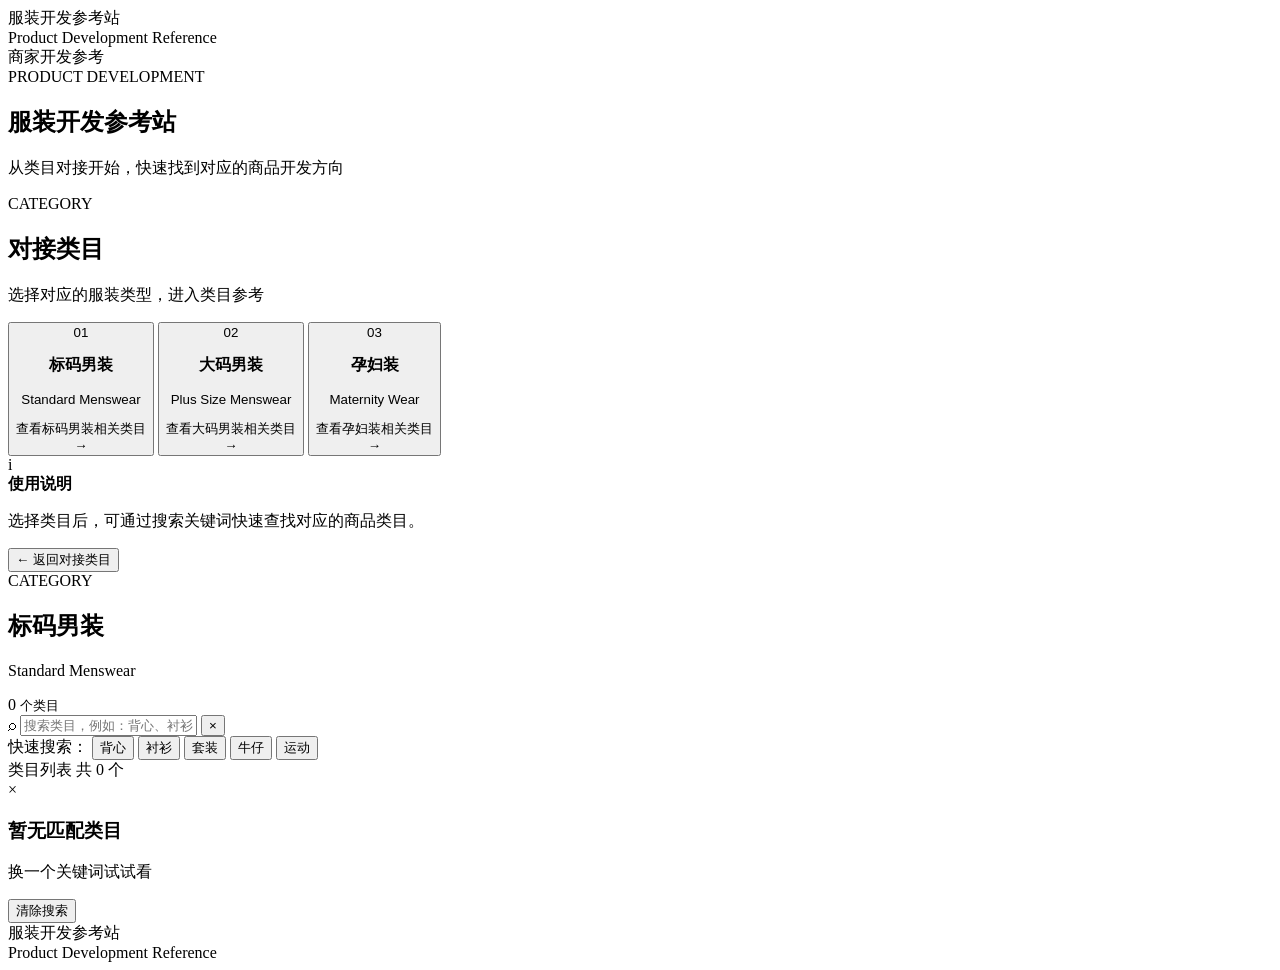
==== index.html @ b2571df2 "Update index.html" ====
<!DOCTYPE html>
<html lang="zh-CN">

<head>
    <meta charset="UTF-8">
    <meta name="viewport" content="width=device-width, initial-scale=1.0">

    <title>服装开发参考站</title>

    <meta name="description" content="服装开发参考站，为商家提供类目对接及商品开发参考。">

    <link rel="stylesheet" href="style.css">
</head>

<body>

    <!-- =========================
         页面整体
    ========================== -->

    <div class="page">

        <!-- 顶部导航 -->
        <header class="header">

            <div class="header-inner">

                <div class="brand" onclick="goHome()">
                    <div class="brand-title">
                        服装开发参考站
                    </div>

                    <div class="brand-subtitle">
                        Product Development Reference
                    </div>
                </div>

                <div class="header-right">
                    <span>商家开发参考</span>
                </div>

            </div>

        </header>


        <!-- =========================
             首页
        ========================== -->

        <main id="homeView" class="view">

            <!-- Hero -->
            <section class="hero">

                <div class="hero-content">

                    <div class="hero-tag">
                        PRODUCT DEVELOPMENT
                    </div>

                    <h1>
                        服装开发参考站
                    </h1>

                    <p>
                        从类目对接开始，快速找到对应的商品开发方向
                    </p>

                </div>

            </section>


            <!-- 对接类目 -->
            <section class="category-section">

                <div class="section-header">

                    <div>
                        <div class="section-eyebrow">
                            CATEGORY
                        </div>

                        <h2>
                            对接类目
                        </h2>
                    </div>

                    <p>
                        选择对应的服装类型，进入类目参考
                    </p>

                </div>


                <div class="category-grid">

                    <!-- 标码男装 -->
                    <button
                        class="category-card"
                        onclick="openCategory('standard')"
                    >

                        <div class="card-number">
                            01
                        </div>

                        <div class="card-content">

                            <h3>
                                标码男装
                            </h3>

                            <p>
                                Standard Menswear
                            </p>

                            <span class="card-description">
                                查看标码男装相关类目
                            </span>

                        </div>

                        <div class="card-arrow">
                            →
                        </div>

                    </button>


                    <!-- 大码男装 -->
                    <button
                        class="category-card"
                        onclick="openCategory('plus')"
                    >

                        <div class="card-number">
                            02
                        </div>

                        <div class="card-content">

                            <h3>
                                大码男装
                            </h3>

                            <p>
                                Plus Size Menswear
                            </p>

                            <span class="card-description">
                                查看大码男装相关类目
                            </span>

                        </div>

                        <div class="card-arrow">
                            →
                        </div>

                    </button>


                    <!-- 孕妇装 -->
                    <button
                        class="category-card"
                        onclick="openCategory('maternity')"
                    >

                        <div class="card-number">
                            03
                        </div>

                        <div class="card-content">

                            <h3>
                                孕妇装
                            </h3>

                            <p>
                                Maternity Wear
                            </p>

                            <span class="card-description">
                                查看孕妇装相关类目
                            </span>

                        </div>

                        <div class="card-arrow">
                            →
                        </div>

                    </button>

                </div>

            </section>


            <!-- 使用说明 -->
            <section class="notice-section">

                <div class="notice">

                    <div class="notice-icon">
                        i
                    </div>

                    <div>

                        <strong>
                            使用说明
                        </strong>

                        <p>
                            选择类目后，可通过搜索关键词快速查找对应的商品类目。
                        </p>

                    </div>

                </div>

            </section>

        </main>



        <!-- =========================
             类目详情页
        ========================== -->

        <main id="categoryView" class="view category-view hidden">

            <!-- 返回 -->
            <div class="back-row">

                <button
                    class="back-button"
                    onclick="goHome()"
                >
                    <span>←</span>
                    返回对接类目
                </button>

            </div>


            <!-- 类目标题 -->
            <section class="category-hero">

                <div class="category-hero-left">

                    <div
                        id="categoryEyebrow"
                        class="section-eyebrow"
                    >
                        CATEGORY
                    </div>

                    <h1 id="categoryTitle">
                        标码男装
                    </h1>

                    <p id="categorySubtitle">
                        Standard Menswear
                    </p>

                </div>

                <div class="category-count">

                    <span id="categoryCount">
                        0
                    </span>

                    <small>
                        个类目
                    </small>

                </div>

            </section>


            <!-- 搜索区域 -->
            <section class="search-section">

                <div class="search-box">

                    <span class="search-icon">
                        ⌕
                    </span>

                    <input
                        id="categorySearch"
                        type="text"
                        autocomplete="off"
                        placeholder="搜索类目，例如：背心、衬衫、牛仔、套装..."
                        oninput="searchCategories()"
                    >

                    <button
                        id="clearSearch"
                        class="clear-search hidden"
                        onclick="clearSearch()"
                        aria-label="清空搜索"
                    >
                        ×
                    </button>

                </div>


                <!-- 热门搜索 -->
                <div class="quick-search">

                    <span>
                        快速搜索：
                    </span>

                    <button onclick="quickSearch('背心')">
                        背心
                    </button>

                    <button onclick="quickSearch('衬衫')">
                        衬衫
                    </button>

                    <button onclick="quickSearch('套装')">
                        套装
                    </button>

                    <button onclick="quickSearch('牛仔')">
                        牛仔
                    </button>

                    <button onclick="quickSearch('运动')">
                        运动
                    </button>

                </div>

            </section>


            <!-- 搜索结果 -->
            <section class="results-section">

                <div class="results-header">

                    <div>
                        <span class="results-label">
                            类目列表
                        </span>

                        <span
                            id="resultText"
                            class="result-text"
                        >
                            共 0 个
                        </span>
                    </div>

                </div>


                <div
                    id="categoryList"
                    class="category-list"
                >
                </div>


                <!-- 无结果 -->
                <div
                    id="emptyState"
                    class="empty-state hidden"
                >

                    <div class="empty-icon">
                        ×
                    </div>

                    <h3>
                        暂无匹配类目
                    </h3>

                    <p>
                        换一个关键词试试看
                    </p>

                    <button onclick="clearSearch()">
                        清除搜索
                    </button>

                </div>

            </section>

        </main>


        <!-- Footer -->
        <footer class="footer">

            <div>
                服装开发参考站
            </div>

            <div>
                Product Development Reference
            </div>

        </footer>

    </div>


    <script src="script.js"></script>

</body>

</html>
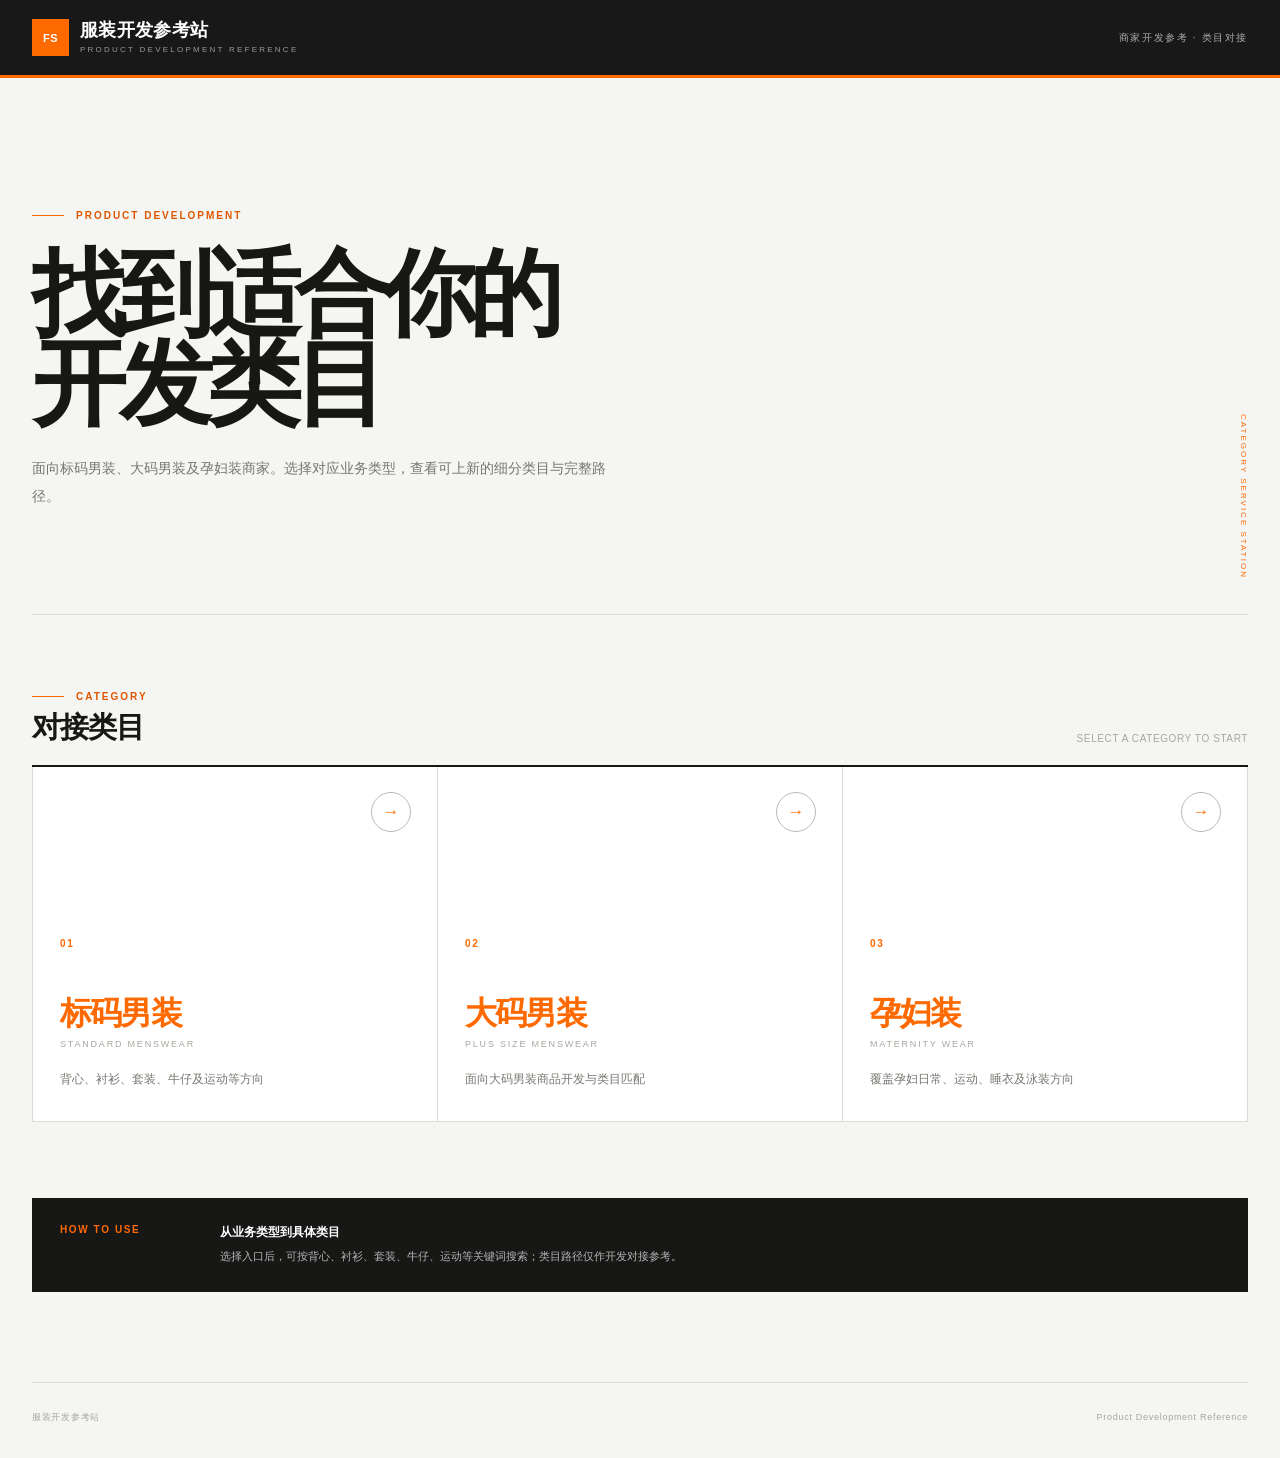
==== commit cd1d62f4: "Add files via upload" ====
--- a/index.html
+++ b/index.html
@@ -5,7 +5,7 @@
     <meta charset="UTF-8">
     <meta name="viewport" content="width=device-width, initial-scale=1.0">
 
-    <title>服装开发参考站</title>
+    <title>服装开发参考站｜类目对接</title>
 
     <meta name="description" content="服装开发参考站，为商家提供类目对接及商品开发参考。">
 
@@ -26,6 +26,8 @@
             <div class="header-inner">
 
                 <div class="brand" onclick="goHome()">
+                    <div class="brand-mark">FS</div>
+                    <div class="brand-copy">
                     <div class="brand-title">
                         服装开发参考站
                     </div>
@@ -33,10 +35,11 @@
                     <div class="brand-subtitle">
                         Product Development Reference
                     </div>
+                    </div>
                 </div>
 
                 <div class="header-right">
-                    <span>商家开发参考</span>
+                    <span>商家开发参考 · 类目对接</span>
                 </div>
 
             </div>
@@ -60,11 +63,11 @@
                     </div>
 
                     <h1>
-                        服装开发参考站
+                        找到适合你的<br>开发类目
                     </h1>
 
                     <p>
-                        从类目对接开始，快速找到对应的商品开发方向
+                        面向标码男装、大码男装及孕妇装商家。选择对应业务类型，查看可上新的细分类目与完整路径。
                     </p>
 
                 </div>
@@ -88,7 +91,7 @@
                     </div>
 
                     <p>
-                        选择对应的服装类型，进入类目参考
+                        SELECT A CATEGORY TO START
                     </p>
 
                 </div>
@@ -117,7 +120,7 @@
                             </p>
 
                             <span class="card-description">
-                                查看标码男装相关类目
+                                背心、衬衫、套装、牛仔及运动等方向
                             </span>
 
                         </div>
@@ -150,7 +153,7 @@
                             </p>
 
                             <span class="card-description">
-                                查看大码男装相关类目
+                                面向大码男装商品开发与类目匹配
                             </span>
 
                         </div>
@@ -183,7 +186,7 @@
                             </p>
 
                             <span class="card-description">
-                                查看孕妇装相关类目
+                                覆盖孕妇日常、运动、睡衣及泳装方向
                             </span>
 
                         </div>
@@ -204,18 +207,16 @@
 
                 <div class="notice">
 
-                    <div class="notice-icon">
-                        i
-                    </div>
+                    <div class="notice-index">HOW TO USE</div>
 
                     <div>
 
                         <strong>
-                            使用说明
+                            从业务类型到具体类目
                         </strong>
 
                         <p>
-                            选择类目后，可通过搜索关键词快速查找对应的商品类目。
+                            选择入口后，可按背心、衬衫、套装、牛仔、运动等关键词搜索；类目路径仅作开发对接参考。
                         </p>
 
                     </div>
--- a/style.css
+++ b/style.css
@@ -0,0 +1,1123 @@
+/* =========================================================
+   服装开发参考站
+   EDITORIAL / FASHION DEVELOPMENT STYLE
+   ========================================================= */
+
+:root {
+    --bg: #f5f5f3;
+    --surface: #ffffff;
+    --white: #ffffff;
+    --black: #171716;
+    --text: #292927;
+    --gray: #777670;
+    --light: #a7a69f;
+    --line: #dcdad3;
+    --line-dark: #bbb9b1;
+    --soft: #e8e6df;
+    --accent: #ff6a00;
+    --accent-dark: #df5600;
+
+    --max-width: 1240px;
+    --side: 64px;
+    --ease: cubic-bezier(.2,.75,.2,1);
+}
+
+/* =========================================================
+   RESET
+   ========================================================= */
+
+* {
+    box-sizing: border-box;
+}
+
+html {
+    margin: 0;
+    padding: 0;
+    scroll-behavior: smooth;
+}
+
+body {
+    margin: 0;
+    padding: 0;
+    background: var(--bg);
+    color: var(--text);
+
+    font-family:
+        -apple-system,
+        BlinkMacSystemFont,
+        "Helvetica Neue",
+        "PingFang SC",
+        "Microsoft YaHei",
+        Arial,
+        sans-serif;
+
+    -webkit-font-smoothing: antialiased;
+    text-rendering: optimizeLegibility;
+}
+
+button,
+input {
+    font: inherit;
+}
+
+button {
+    cursor: pointer;
+}
+
+input {
+    outline: none;
+}
+
+.hidden {
+    display: none !important;
+}
+
+/* =========================================================
+   PAGE
+   ========================================================= */
+
+.page {
+    min-height: 100vh;
+    display: flex;
+    flex-direction: column;
+}
+
+.view {
+    flex: 1;
+}
+
+/* =========================================================
+   HEADER
+   ========================================================= */
+
+.header {
+    position: sticky;
+    top: 0;
+    z-index: 100;
+
+    height: 78px;
+
+    background: #181818;
+    border-bottom: 3px solid var(--accent);
+
+    backdrop-filter: blur(18px);
+    -webkit-backdrop-filter: blur(18px);
+}
+
+.header-inner {
+    width: min(var(--max-width), calc(100% - var(--side)));
+    height: 100%;
+
+    margin: 0 auto;
+
+    display: flex;
+    align-items: center;
+    justify-content: space-between;
+}
+
+.brand {
+    display: flex;
+    align-items: center;
+    gap: 11px;
+    cursor: pointer;
+    user-select: none;
+}
+
+.brand-mark {
+    display: grid;
+    place-items: center;
+    width: 37px;
+    height: 37px;
+    background: var(--accent);
+    color: #fff;
+    font-size: 11px;
+    font-weight: 800;
+    letter-spacing: .04em;
+}
+
+.brand-title {
+    font-size: 18px;
+    font-weight: 700;
+    letter-spacing: .02em;
+    line-height: 1;
+    color: #fff;
+}
+
+.brand-subtitle {
+    margin-top: 7px;
+
+    color: #999;
+
+    font-size: 8px;
+    letter-spacing: .28em;
+    line-height: 1;
+
+    text-transform: uppercase;
+}
+
+.header-right {
+    color: #aaa;
+
+    font-size: 10px;
+    letter-spacing: .16em;
+
+    text-transform: uppercase;
+}
+
+/* =========================================================
+   GLOBAL CONTAINER
+   ========================================================= */
+
+.hero,
+.category-section,
+.notice-section,
+.category-view,
+.footer {
+    width: min(var(--max-width), calc(100% - var(--side)));
+    margin-left: auto;
+    margin-right: auto;
+}
+
+/* =========================================================
+   HOME HERO
+   ========================================================= */
+
+.hero {
+    position: relative;
+
+    padding-top: 132px;
+    padding-bottom: 104px;
+    border-bottom: 1px solid var(--line);
+}
+
+.hero::after {
+    content: "CATEGORY SERVICE STATION";
+
+    position: absolute;
+    right: 0;
+    bottom: 35px;
+
+    color: var(--accent);
+
+    font-size: 8px;
+    letter-spacing: .25em;
+
+    writing-mode: vertical-rl;
+}
+
+.hero-content {
+    max-width: 930px;
+}
+
+.hero-tag,
+.section-eyebrow {
+    display: flex;
+    align-items: center;
+    gap: 12px;
+
+    color: var(--accent-dark);
+
+    font-size: 10px;
+    font-weight: 700;
+    letter-spacing: .2em;
+
+    text-transform: uppercase;
+}
+
+.hero-tag::before,
+.section-eyebrow::before {
+    content: "";
+
+    width: 32px;
+    height: 1px;
+
+    background: var(--accent);
+}
+
+.hero h1 {
+    max-width: 900px;
+
+    margin: 28px 0 26px;
+
+    color: var(--black);
+
+    font-size: clamp(54px, 7.5vw, 94px);
+    font-weight: 750;
+    line-height: .96;
+    letter-spacing: -.07em;
+}
+
+.hero p {
+    max-width: 590px;
+
+    margin: 0;
+
+    color: var(--gray);
+
+    font-size: 14px;
+    line-height: 1.95;
+}
+
+/* =========================================================
+   CATEGORY SECTION
+   ========================================================= */
+
+.category-section {
+    padding-top: 76px;
+    padding-bottom: 76px;
+}
+
+.section-header {
+    display: flex;
+    align-items: flex-end;
+    justify-content: space-between;
+
+    margin-bottom: 0;
+    padding-bottom: 21px;
+
+    border-bottom: 2px solid var(--black);
+}
+
+.section-header h2 {
+    margin: 10px 0 0;
+
+    color: var(--black);
+
+    font-size: 29px;
+    font-weight: 650;
+    line-height: 1.1;
+    letter-spacing: -.04em;
+}
+
+.section-header > p {
+    margin: 0;
+
+    color: var(--light);
+
+    font-size: 10px;
+    letter-spacing: .06em;
+}
+
+/* =========================================================
+   CATEGORY GRID
+   ========================================================= */
+
+.category-grid {
+    display: grid;
+    grid-template-columns: repeat(3, 1fr);
+
+    border-left: 1px solid var(--line);
+}
+
+.category-card {
+    position: relative;
+
+    min-height: 355px;
+    width: 100%;
+
+    padding: 27px;
+
+    border: 0;
+    border-right: 1px solid var(--line);
+    border-bottom: 1px solid var(--line);
+
+    border-radius: 0;
+
+    background: var(--surface);
+    color: var(--black);
+
+    text-align: left;
+
+    overflow: hidden;
+
+    transition:
+        background .45s var(--ease),
+        transform .45s var(--ease);
+}
+
+.category-card::after {
+    content: "";
+
+    position: absolute;
+
+    left: 0;
+    bottom: 0;
+
+    width: 0;
+    height: 3px;
+
+    background: var(--accent);
+
+    transition: width .5s var(--ease);
+}
+
+.category-card:hover {
+    background: #fff8f3;
+}
+
+.category-card:hover::after {
+    width: 100%;
+}
+
+.category-card:focus-visible {
+    outline: 2px solid var(--black);
+    outline-offset: -4px;
+}
+
+.card-number {
+    color: var(--accent);
+    font-weight: 800;
+
+    font-size: 10px;
+    letter-spacing: .18em;
+}
+
+.card-content {
+    position: absolute;
+
+    left: 27px;
+    right: 27px;
+    bottom: 31px;
+}
+
+.card-content h3 {
+    margin: 0 0 8px;
+
+    color: var(--accent);
+
+    font-size: 32px;
+    font-weight: 650;
+    line-height: 1.05;
+    letter-spacing: -.055em;
+
+    transition:
+        transform .45s var(--ease);
+}
+
+.category-card:hover .card-content h3 {
+    transform: translateX(6px);
+}
+
+.card-content p {
+    margin: 0 0 20px;
+
+    color: var(--light);
+
+    font-size: 9px;
+    letter-spacing: .2em;
+
+    text-transform: uppercase;
+}
+
+.card-description {
+    max-width: 230px;
+
+    color: var(--gray);
+
+    font-size: 12px;
+    line-height: 1.75;
+}
+
+.card-arrow {
+    position: absolute;
+
+    top: 25px;
+    right: 26px;
+
+    width: 40px;
+    height: 40px;
+
+    display: flex;
+    align-items: center;
+    justify-content: center;
+
+    border: 1px solid var(--line-dark);
+    border-radius: 50%;
+
+    background: transparent;
+    color: var(--accent);
+
+    font-size: 17px;
+
+    transition:
+        background .35s var(--ease),
+        color .35s var(--ease),
+        transform .35s var(--ease);
+}
+
+.category-card:hover .card-arrow {
+    background: var(--accent);
+    color: var(--white);
+
+    transform: translate(3px, -3px);
+}
+
+/* =========================================================
+   NOTICE
+   ========================================================= */
+
+.notice-section {
+    padding-bottom: 90px;
+}
+
+.notice {
+    display: flex;
+    align-items: flex-start;
+    gap: 20px;
+
+    padding: 25px 27px;
+
+    border: 1px solid var(--black);
+
+    background: var(--black);
+}
+
+.notice-index {
+    flex: 0 0 140px;
+    color: var(--accent);
+    font-size: 10px;
+    font-weight: 800;
+    letter-spacing: .16em;
+}
+
+.notice strong {
+    display: block;
+
+    margin-bottom: 6px;
+
+    color: var(--white);
+
+    font-size: 12px;
+    font-weight: 650;
+}
+
+.notice p {
+    margin: 0;
+
+    color: #b5b5b5;
+
+    font-size: 11px;
+    line-height: 1.7;
+}
+
+/* =========================================================
+   CATEGORY PAGE
+   ========================================================= */
+
+.category-view {
+    padding-top: 34px;
+    padding-bottom: 105px;
+}
+
+.back-row {
+    margin-bottom: 60px;
+}
+
+.back-button {
+    padding: 0;
+
+    border: 0;
+
+    background: transparent;
+    color: var(--gray);
+
+    font-size: 11px;
+    letter-spacing: .04em;
+
+    transition: color .25s ease;
+}
+
+.back-button:hover {
+    color: var(--black);
+}
+
+.back-button span {
+    margin-right: 8px;
+    font-size: 15px;
+}
+
+/* =========================================================
+   CATEGORY HERO
+   ========================================================= */
+
+.category-hero {
+    display: flex;
+    align-items: flex-end;
+    justify-content: space-between;
+
+    padding-bottom: 35px;
+
+    border-bottom: 1px solid var(--black);
+}
+
+.category-hero h1 {
+    margin: 16px 0 8px;
+
+    color: var(--black);
+
+    font-size: clamp(45px, 6vw, 73px);
+    font-weight: 700;
+    line-height: .96;
+    letter-spacing: -.065em;
+}
+
+.category-hero-left > p {
+    margin: 0;
+
+    color: var(--gray);
+
+    font-size: 12px;
+}
+
+.category-count {
+    display: flex;
+    align-items: baseline;
+    gap: 8px;
+
+    padding-bottom: 3px;
+}
+
+.category-count span {
+    color: var(--black);
+
+    font-size: 47px;
+    font-weight: 600;
+    line-height: 1;
+    letter-spacing: -.06em;
+}
+
+.category-count small {
+    color: var(--light);
+
+    font-size: 10px;
+    letter-spacing: .08em;
+}
+
+/* =========================================================
+   SEARCH
+   ========================================================= */
+
+.search-section {
+    padding-top: 38px;
+    padding-bottom: 42px;
+}
+
+.search-box {
+    position: relative;
+
+    width: 100%;
+    height: 62px;
+}
+
+.search-icon {
+    position: absolute;
+
+    left: 20px;
+    top: 50%;
+
+    transform: translateY(-50%);
+
+    color: var(--gray);
+
+    font-size: 19px;
+
+    pointer-events: none;
+}
+
+.search-box input {
+    width: 100%;
+    height: 100%;
+
+    padding: 0 60px 0 50px;
+
+    border: 1px solid var(--line-dark);
+    border-radius: 0;
+
+    background: var(--surface);
+    color: var(--black);
+
+    font-size: 13px;
+
+    transition:
+        background .25s ease,
+        border-color .25s ease;
+}
+
+.search-box input::placeholder {
+    color: #aaa9a2;
+}
+
+.search-box input:focus {
+    border-color: var(--black);
+    background: var(--white);
+}
+
+.clear-search {
+    position: absolute;
+
+    right: 14px;
+    top: 50%;
+
+    width: 32px;
+    height: 32px;
+
+    padding: 0;
+
+    transform: translateY(-50%);
+
+    border: 0;
+    border-radius: 50%;
+
+    background: var(--soft);
+    color: var(--gray);
+
+    font-size: 17px;
+
+    transition:
+        background .25s ease,
+        color .25s ease;
+}
+
+.clear-search:hover {
+    background: var(--black);
+    color: var(--white);
+}
+
+/* =========================================================
+   QUICK SEARCH
+   ========================================================= */
+
+.quick-search {
+    display: flex;
+    align-items: center;
+    flex-wrap: wrap;
+    gap: 7px;
+
+    margin-top: 15px;
+
+    color: var(--light);
+
+    font-size: 10px;
+}
+
+.quick-search button {
+    padding: 6px 12px;
+
+    border: 1px solid var(--line);
+    border-radius: 0;
+
+    background: transparent;
+    color: var(--gray);
+
+    font-size: 10px;
+
+    transition:
+        background .25s ease,
+        border-color .25s ease,
+        color .25s ease;
+}
+
+.quick-search button:hover {
+    border-color: var(--black);
+    background: var(--black);
+    color: var(--white);
+}
+
+/* =========================================================
+   RESULTS
+   ========================================================= */
+
+.results-section {
+    padding-bottom: 55px;
+}
+
+.results-header {
+    display: flex;
+    align-items: baseline;
+    justify-content: space-between;
+
+    margin-bottom: 0;
+    padding-bottom: 13px;
+
+    border-bottom: 1px solid var(--line);
+}
+
+.results-label {
+    color: var(--black);
+
+    font-size: 11px;
+    font-weight: 650;
+    letter-spacing: .05em;
+}
+
+.result-text {
+    margin-left: 10px;
+
+    color: var(--light);
+
+    font-size: 10px;
+}
+
+/* =========================================================
+   CATEGORY LIST
+   ========================================================= */
+
+.category-list {
+    display: flex;
+    flex-direction: column;
+    gap: 0;
+
+    border-left: 1px solid var(--line);
+}
+
+.category-item {
+    position: relative;
+
+    padding: 21px 23px;
+
+    border: 0;
+    border-right: 1px solid var(--line);
+    border-bottom: 1px solid var(--line);
+
+    background: var(--surface);
+
+    transition:
+        background .3s ease,
+        padding-left .35s var(--ease);
+}
+
+.category-item::before {
+    content: "";
+
+    position: absolute;
+
+    left: 0;
+    top: 0;
+    bottom: 0;
+
+    width: 2px;
+
+    background: var(--black);
+
+    transform: scaleY(0);
+    transform-origin: center;
+
+    transition: transform .35s var(--ease);
+}
+
+.category-item:hover {
+    padding-left: 29px;
+
+    background: var(--white);
+}
+
+.category-item:hover::before {
+    transform: scaleY(1);
+}
+
+.category-name {
+    margin-bottom: 7px;
+
+    color: var(--black);
+
+    font-size: 13px;
+    font-weight: 650;
+}
+
+.category-path {
+    display: flex;
+    align-items: center;
+    flex-wrap: wrap;
+    gap: 5px;
+
+    color: var(--light);
+
+    font-size: 10px;
+    line-height: 1.7;
+}
+
+.path-arrow {
+    color: #c4c2ba;
+    font-size: 12px;
+}
+
+.highlight {
+    padding: 1px 3px;
+
+    border-radius: 1px;
+
+    background: #e5e0d4;
+    color: var(--black);
+}
+
+/* =========================================================
+   EMPTY STATE
+   ========================================================= */
+
+.empty-state {
+    padding: 100px 20px;
+
+    text-align: center;
+
+    border-top: 1px solid var(--line);
+}
+
+.empty-icon {
+    width: 44px;
+    height: 44px;
+
+    margin: 0 auto 18px;
+
+    display: flex;
+    align-items: center;
+    justify-content: center;
+
+    border: 1px solid var(--line-dark);
+    border-radius: 50%;
+
+    background: transparent;
+    color: var(--light);
+
+    font-size: 22px;
+}
+
+.empty-state h3 {
+    margin: 0 0 8px;
+
+    color: var(--black);
+
+    font-size: 15px;
+    font-weight: 650;
+}
+
+.empty-state p {
+    margin: 0 0 20px;
+
+    color: var(--light);
+
+    font-size: 11px;
+}
+
+.empty-state button {
+    padding: 8px 17px;
+
+    border: 1px solid var(--line-dark);
+    border-radius: 0;
+
+    background: transparent;
+    color: var(--gray);
+
+    font-size: 10px;
+
+    transition:
+        background .25s ease,
+        color .25s ease;
+}
+
+.empty-state button:hover {
+    background: var(--black);
+    color: var(--white);
+}
+
+/* =========================================================
+   FOOTER
+   ========================================================= */
+
+.footer {
+    padding: 28px 0 34px;
+
+    display: flex;
+    align-items: center;
+    justify-content: space-between;
+
+    border-top: 1px solid var(--line);
+
+    color: var(--light);
+
+    font-size: 9px;
+    letter-spacing: .08em;
+}
+
+/* =========================================================
+   TABLET
+   ========================================================= */
+
+@media (max-width: 900px) {
+
+    :root {
+        --side: 48px;
+    }
+
+    .category-grid {
+        grid-template-columns: 1fr;
+    }
+
+    .category-card {
+        min-height: 285px;
+    }
+
+    .hero {
+        padding-top: 90px;
+        padding-bottom: 90px;
+    }
+
+    .hero h1 {
+        font-size: clamp(52px, 10vw, 78px);
+    }
+}
+
+/* =========================================================
+   MOBILE
+   ========================================================= */
+
+@media (max-width: 600px) {
+
+    :root {
+        --side: 32px;
+    }
+
+    .header {
+        height: 68px;
+    }
+
+    .header-right {
+        display: none;
+    }
+
+    .hero {
+        padding-top: 70px;
+        padding-bottom: 75px;
+    }
+
+    .hero::after {
+        display: none;
+    }
+
+    .hero h1 {
+        margin-top: 23px;
+
+        font-size: 48px;
+        line-height: 1;
+    }
+
+    .hero p {
+        font-size: 13px;
+        line-height: 1.85;
+    }
+
+    .section-header {
+        display: block;
+    }
+
+    .section-header h2 {
+        font-size: 26px;
+    }
+
+    .section-header > p {
+        margin-top: 12px;
+    }
+
+    .category-card {
+        min-height: 245px;
+    }
+
+    .card-content h3 {
+        font-size: 28px;
+    }
+
+    .category-view {
+        padding-top: 25px;
+        padding-bottom: 70px;
+    }
+
+    .back-row {
+        margin-bottom: 43px;
+    }
+
+    .category-hero {
+        display: block;
+    }
+
+    .category-hero h1 {
+        font-size: 46px;
+    }
+
+    .category-count {
+        margin-top: 25px;
+        padding-bottom: 0;
+    }
+
+    .category-count span {
+        font-size: 36px;
+    }
+
+    .search-section {
+        padding-top: 28px;
+        padding-bottom: 33px;
+    }
+
+    .search-box {
+        height: 55px;
+    }
+
+    .quick-search {
+        gap: 6px;
+    }
+
+    .quick-search button {
+        padding: 6px 10px;
+    }
+
+    .category-item {
+        padding: 18px;
+    }
+
+    .category-item:hover {
+        padding-left: 22px;
+    }
+
+    .footer {
+        display: block;
+
+        line-height: 1.8;
+    }
+
+    .footer div:last-child {
+        margin-top: 5px;
+    }
+}
+
+/* =========================================================
+   SMALL MOBILE
+   ========================================================= */
+
+@media (max-width: 390px) {
+
+    .hero h1 {
+        font-size: 42px;
+    }
+
+    .category-card {
+        min-height: 220px;
+        padding: 23px;
+    }
+
+    .card-content {
+        left: 23px;
+        right: 23px;
+        bottom: 24px;
+    }
+
+    .card-content h3 {
+        font-size: 25px;
+    }
+
+    .card-arrow {
+        top: 21px;
+        right: 21px;
+    }
+
+    .category-hero h1 {
+        font-size: 40px;
+    }
+}
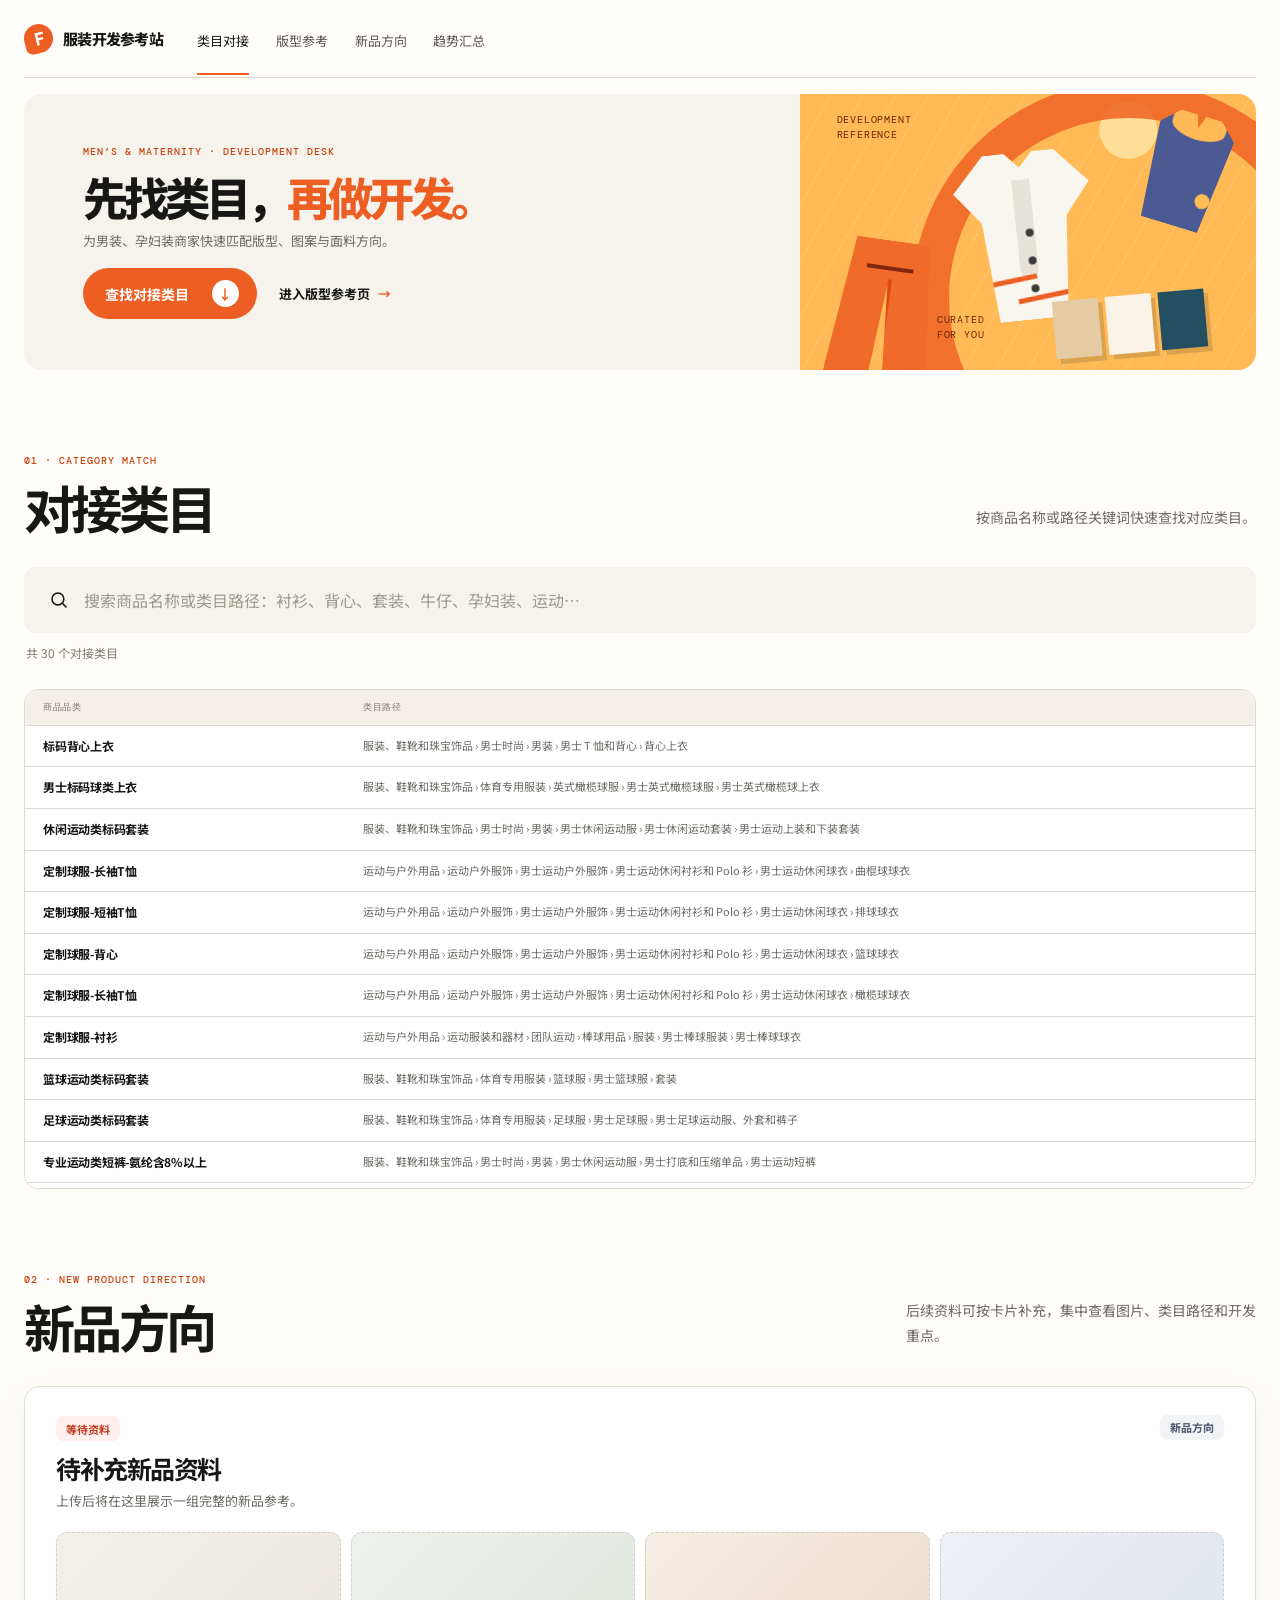
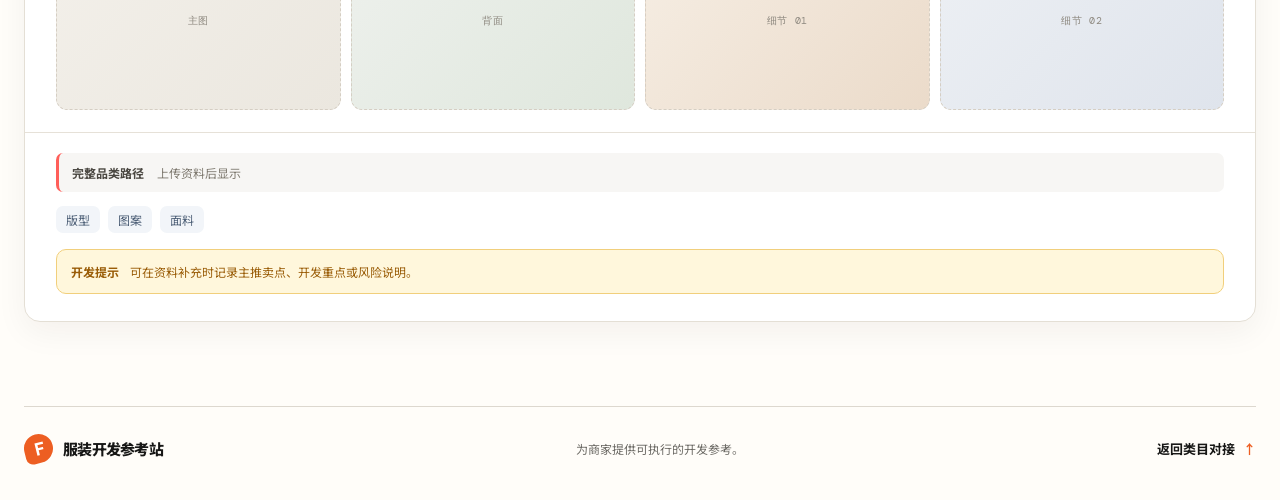
==== commit 4d0b8f6f: "Add files via upload" ====
--- a/index.html
+++ b/index.html
@@ -1,427 +1,141 @@
-<!DOCTYPE html>
+<!doctype html>
 <html lang="zh-CN">
+  <head>
+    <meta charset="UTF-8" />
+    <meta name="viewport" content="width=device-width, initial-scale=1.0" />
+    <meta
+      name="description"
+      content="服装开发参考站：按类目快速获取版型参考、新品方向与趋势汇总。"
+    />
+    <title>服装开发参考站</title>
+    <link rel="preconnect" href="https://fonts.googleapis.com" />
+    <link rel="preconnect" href="https://fonts.gstatic.com" crossorigin />
+    <link
+      href="https://fonts.googleapis.com/css2?family=DM+Mono:wght@400;500&family=Noto+Sans+SC:wght@400;500;600;700;800&display=swap"
+      rel="stylesheet"
+    />
+    <link rel="stylesheet" href="styles.css" />
+  </head>
+  <body>
+    <a class="skip-link" href="#category">跳到类目搜索</a>
+    <header class="site-header">
+      <a class="brand" href="#top" aria-label="服装开发参考站首页">
+        <span class="brand-mark">F</span>
+        <span>服装开发参考站</span>
+      </a>
+      <button class="nav-toggle" type="button" aria-expanded="false" aria-controls="main-nav">
+        <span></span><span></span><span></span>
+        <span class="sr-only">打开菜单</span>
+      </button>
+      <nav class="main-nav" id="main-nav" aria-label="主要导航">
+        <a class="is-active" href="#category">类目对接</a>
+        <a href="references.html">版型参考</a>
+        <a href="#new-direction">新品方向</a>
+        <a href="trends.html">趋势汇总</a>
+      </nav>
+    </header>
 
-<head>
-    <meta charset="UTF-8">
-    <meta name="viewport" content="width=device-width, initial-scale=1.0">
+    <main id="top">
+      <section class="hero" aria-labelledby="hero-title">
+        <div class="hero-copy">
+          <p class="eyebrow">MEN’S & MATERNITY · DEVELOPMENT DESK</p>
+          <h1 id="hero-title">先找类目，<em>再做开发。</em></h1>
+          <p class="hero-text">
+            为男装、孕妇装商家快速匹配版型、图案与面料方向。
+          </p>
+          <div class="hero-actions">
+            <a class="button button-primary" href="#category">查找对接类目 <span>↓</span></a>
+            <a class="text-link" href="references.html">进入版型参考页 <span>→</span></a>
+          </div>
+        </div>
+        <div class="hero-visual" aria-hidden="true">
+          <div class="visual-label visual-label-top">DEVELOPMENT<br />REFERENCE</div>
+          <div class="garment garment-shirt">
+            <i></i><b></b><span></span>
+          </div>
+          <div class="garment garment-vest"><i></i><b></b><span></span></div>
+          <div class="garment garment-pants"><i></i><b></b><span></span></div>
+          <div class="swatch-stack"><span></span><span></span><span></span></div>
+          <div class="visual-label visual-label-bottom">CURATED<br />FOR YOU</div>
+        </div>
+      </section>
 
-    <title>服装开发参考站｜类目对接</title>
+      <section class="category-section section" id="category" aria-labelledby="category-title">
+        <div class="section-heading heading-split">
+          <div>
+            <p class="eyebrow">01 · CATEGORY MATCH</p>
+            <h2 id="category-title">对接类目</h2>
+          </div>
+          <p>按商品名称或路径关键词快速查找对应类目。</p>
+        </div>
 
-    <meta name="description" content="服装开发参考站，为商家提供类目对接及商品开发参考。">
+        <div class="search-shell">
+          <label class="search-box" for="category-search">
+            <svg viewBox="0 0 24 24" aria-hidden="true"><circle cx="10.8" cy="10.8" r="6.5"></circle><path d="m16 16 4.2 4.2"></path></svg>
+            <input id="category-search" type="search" autocomplete="off" placeholder="搜索商品名称或类目路径：衬衫、背心、套装、牛仔、孕妇装、运动…" />
+            <button id="clear-search" type="button" aria-label="清除搜索">×</button>
+          </label>
+          <p class="search-hint" id="search-status" aria-live="polite">共 30 个对接类目</p>
+        </div>
 
-    <link rel="stylesheet" href="style.css">
-</head>
+        <div class="category-table-wrap">
+          <table class="category-table">
+            <thead>
+              <tr><th scope="col">商品品类</th><th scope="col">类目路径</th></tr>
+            </thead>
+            <tbody id="category-list"></tbody>
+          </table>
+          <div class="empty-state" id="empty-state" hidden>
+            <p>没有找到相符类目</p>
+          </div>
+        </div>
+      </section>
 
-<body>
+      <section class="new-direction-section section" id="new-direction" aria-labelledby="new-direction-title">
+        <div class="section-heading heading-split">
+          <div>
+            <p class="eyebrow">02 · NEW PRODUCT DIRECTION</p>
+            <h2 id="new-direction-title">新品方向</h2>
+          </div>
+          <p>后续资料可按卡片补充，集中查看图片、类目路径和开发重点。</p>
+        </div>
 
-    <!-- =========================
-         页面整体
-    ========================== -->
+        <article class="material-placeholder-card" aria-label="新品资料卡片预留位">
+          <div class="material-card-heading">
+            <div>
+              <span class="material-status">等待资料</span>
+              <h3>待补充新品资料</h3>
+              <p>上传后将在这里展示一组完整的新品参考。</p>
+            </div>
+            <span class="material-priority">新品方向</span>
+          </div>
 
-    <div class="page">
+          <div class="material-image-grid" aria-label="新品图片预留位">
+            <div class="material-image-slot">主图</div>
+            <div class="material-image-slot">背面</div>
+            <div class="material-image-slot">细节 01</div>
+            <div class="material-image-slot">细节 02</div>
+          </div>
 
-        <!-- 顶部导航 -->
-        <header class="header">
+          <div class="material-card-footer">
+            <p class="material-path"><span>完整品类路径</span>上传资料后显示</p>
+            <div class="material-tags" aria-label="资料标签预留位"><span>版型</span><span>图案</span><span>面料</span></div>
+            <p class="material-note"><strong>开发提示</strong> 可在资料补充时记录主推卖点、开发重点或风险说明。</p>
+          </div>
+        </article>
+      </section>
 
-            <div class="header-inner">
+    </main>
 
-                <div class="brand" onclick="goHome()">
-                    <div class="brand-mark">FS</div>
-                    <div class="brand-copy">
-                    <div class="brand-title">
-                        服装开发参考站
-                    </div>
+    <footer>
+      <a class="brand" href="#top"><span class="brand-mark">F</span><span>服装开发参考站</span></a>
+      <p>为商家提供可执行的开发参考。</p>
+      <a class="text-link" href="#category">返回类目对接 <span>↑</span></a>
+    </footer>
 
-                    <div class="brand-subtitle">
-                        Product Development Reference
-                    </div>
-                    </div>
-                </div>
-
-                <div class="header-right">
-                    <span>商家开发参考 · 类目对接</span>
-                </div>
-
-            </div>
-
-        </header>
-
-
-        <!-- =========================
-             首页
-        ========================== -->
-
-        <main id="homeView" class="view">
-
-            <!-- Hero -->
-            <section class="hero">
-
-                <div class="hero-content">
-
-                    <div class="hero-tag">
-                        PRODUCT DEVELOPMENT
-                    </div>
-
-                    <h1>
-                        找到适合你的<br>开发类目
-                    </h1>
-
-                    <p>
-                        面向标码男装、大码男装及孕妇装商家。选择对应业务类型，查看可上新的细分类目与完整路径。
-                    </p>
-
-                </div>
-
-            </section>
-
-
-            <!-- 对接类目 -->
-            <section class="category-section">
-
-                <div class="section-header">
-
-                    <div>
-                        <div class="section-eyebrow">
-                            CATEGORY
-                        </div>
-
-                        <h2>
-                            对接类目
-                        </h2>
-                    </div>
-
-                    <p>
-                        SELECT A CATEGORY TO START
-                    </p>
-
-                </div>
-
-
-                <div class="category-grid">
-
-                    <!-- 标码男装 -->
-                    <button
-                        class="category-card"
-                        onclick="openCategory('standard')"
-                    >
-
-                        <div class="card-number">
-                            01
-                        </div>
-
-                        <div class="card-content">
-
-                            <h3>
-                                标码男装
-                            </h3>
-
-                            <p>
-                                Standard Menswear
-                            </p>
-
-                            <span class="card-description">
-                                背心、衬衫、套装、牛仔及运动等方向
-                            </span>
-
-                        </div>
-
-                        <div class="card-arrow">
-                            →
-                        </div>
-
-                    </button>
-
-
-                    <!-- 大码男装 -->
-                    <button
-                        class="category-card"
-                        onclick="openCategory('plus')"
-                    >
-
-                        <div class="card-number">
-                            02
-                        </div>
-
-                        <div class="card-content">
-
-                            <h3>
-                                大码男装
-                            </h3>
-
-                            <p>
-                                Plus Size Menswear
-                            </p>
-
-                            <span class="card-description">
-                                面向大码男装商品开发与类目匹配
-                            </span>
-
-                        </div>
-
-                        <div class="card-arrow">
-                            →
-                        </div>
-
-                    </button>
-
-
-                    <!-- 孕妇装 -->
-                    <button
-                        class="category-card"
-                        onclick="openCategory('maternity')"
-                    >
-
-                        <div class="card-number">
-                            03
-                        </div>
-
-                        <div class="card-content">
-
-                            <h3>
-                                孕妇装
-                            </h3>
-
-                            <p>
-                                Maternity Wear
-                            </p>
-
-                            <span class="card-description">
-                                覆盖孕妇日常、运动、睡衣及泳装方向
-                            </span>
-
-                        </div>
-
-                        <div class="card-arrow">
-                            →
-                        </div>
-
-                    </button>
-
-                </div>
-
-            </section>
-
-
-            <!-- 使用说明 -->
-            <section class="notice-section">
-
-                <div class="notice">
-
-                    <div class="notice-index">HOW TO USE</div>
-
-                    <div>
-
-                        <strong>
-                            从业务类型到具体类目
-                        </strong>
-
-                        <p>
-                            选择入口后，可按背心、衬衫、套装、牛仔、运动等关键词搜索；类目路径仅作开发对接参考。
-                        </p>
-
-                    </div>
-
-                </div>
-
-            </section>
-
-        </main>
-
-
-
-        <!-- =========================
-             类目详情页
-        ========================== -->
-
-        <main id="categoryView" class="view category-view hidden">
-
-            <!-- 返回 -->
-            <div class="back-row">
-
-                <button
-                    class="back-button"
-                    onclick="goHome()"
-                >
-                    <span>←</span>
-                    返回对接类目
-                </button>
-
-            </div>
-
-
-            <!-- 类目标题 -->
-            <section class="category-hero">
-
-                <div class="category-hero-left">
-
-                    <div
-                        id="categoryEyebrow"
-                        class="section-eyebrow"
-                    >
-                        CATEGORY
-                    </div>
-
-                    <h1 id="categoryTitle">
-                        标码男装
-                    </h1>
-
-                    <p id="categorySubtitle">
-                        Standard Menswear
-                    </p>
-
-                </div>
-
-                <div class="category-count">
-
-                    <span id="categoryCount">
-                        0
-                    </span>
-
-                    <small>
-                        个类目
-                    </small>
-
-                </div>
-
-            </section>
-
-
-            <!-- 搜索区域 -->
-            <section class="search-section">
-
-                <div class="search-box">
-
-                    <span class="search-icon">
-                        ⌕
-                    </span>
-
-                    <input
-                        id="categorySearch"
-                        type="text"
-                        autocomplete="off"
-                        placeholder="搜索类目，例如：背心、衬衫、牛仔、套装..."
-                        oninput="searchCategories()"
-                    >
-
-                    <button
-                        id="clearSearch"
-                        class="clear-search hidden"
-                        onclick="clearSearch()"
-                        aria-label="清空搜索"
-                    >
-                        ×
-                    </button>
-
-                </div>
-
-
-                <!-- 热门搜索 -->
-                <div class="quick-search">
-
-                    <span>
-                        快速搜索：
-                    </span>
-
-                    <button onclick="quickSearch('背心')">
-                        背心
-                    </button>
-
-                    <button onclick="quickSearch('衬衫')">
-                        衬衫
-                    </button>
-
-                    <button onclick="quickSearch('套装')">
-                        套装
-                    </button>
-
-                    <button onclick="quickSearch('牛仔')">
-                        牛仔
-                    </button>
-
-                    <button onclick="quickSearch('运动')">
-                        运动
-                    </button>
-
-                </div>
-
-            </section>
-
-
-            <!-- 搜索结果 -->
-            <section class="results-section">
-
-                <div class="results-header">
-
-                    <div>
-                        <span class="results-label">
-                            类目列表
-                        </span>
-
-                        <span
-                            id="resultText"
-                            class="result-text"
-                        >
-                            共 0 个
-                        </span>
-                    </div>
-
-                </div>
-
-
-                <div
-                    id="categoryList"
-                    class="category-list"
-                >
-                </div>
-
-
-                <!-- 无结果 -->
-                <div
-                    id="emptyState"
-                    class="empty-state hidden"
-                >
-
-                    <div class="empty-icon">
-                        ×
-                    </div>
-
-                    <h3>
-                        暂无匹配类目
-                    </h3>
-
-                    <p>
-                        换一个关键词试试看
-                    </p>
-
-                    <button onclick="clearSearch()">
-                        清除搜索
-                    </button>
-
-                </div>
-
-            </section>
-
-        </main>
-
-
-        <!-- Footer -->
-        <footer class="footer">
-
-            <div>
-                服装开发参考站
-            </div>
-
-            <div>
-                Product Development Reference
-            </div>
-
-        </footer>
-
-    </div>
-
-
-    <script src="script.js"></script>
-
-</body>
-
+    <template id="category-template">
+      <tr class="category-row"><td class="category-name"></td><td class="category-path"></td></tr>
+    </template>
+    <script src="app.js"></script>
+  </body>
 </html>
--- a/styles.css
+++ b/styles.css
@@ -0,0 +1,102 @@
+:root {
+  --ink: #171716;
+  --muted: #6c6a65;
+  --line: #ddd8cf;
+  --cream: #f6f3ed;
+  --paper: #fffdf9;
+  --orange: #ed5e22;
+  --orange-dark: #c7440e;
+  --sun: #ffbe4e;
+  --lavender: #d8ccff;
+  --shadow: 0 18px 55px rgba(31, 27, 20, 0.08);
+}
+
+* { box-sizing: border-box; }
+html { scroll-behavior: smooth; }
+body { margin: 0; color: var(--ink); background: var(--paper); font-family: "Noto Sans SC", Arial, sans-serif; -webkit-font-smoothing: antialiased; }
+button, input { font: inherit; }
+button { cursor: pointer; }
+a { color: inherit; text-decoration: none; }
+.sr-only { position: absolute; width: 1px; height: 1px; padding: 0; margin: -1px; overflow: hidden; clip: rect(0, 0, 0, 0); white-space: nowrap; border: 0; }
+.skip-link { position: fixed; top: -80px; left: 20px; z-index: 99; padding: 10px 14px; background: var(--ink); color: #fff; border-radius: 8px; }
+.skip-link:focus { top: 14px; }
+
+.site-header { width: min(1280px, calc(100% - 48px)); min-height: 78px; margin: auto; display: flex; justify-content: flex-start; align-items: center; gap: 34px; border-bottom: 1px solid var(--line); }
+.brand { display: inline-flex; align-items: center; gap: 10px; flex: 0 0 auto; font-size: 15px; font-weight: 800; letter-spacing: -.05em; }
+.brand-mark { width: 29px; height: 29px; display: grid; place-items: center; background: var(--orange); color: white; border-radius: 50% 50% 50% 7px; font-family: "DM Mono", monospace; font-size: 17px; transform: rotate(-14deg); }
+.main-nav { display: flex; align-items: center; gap: clamp(14px, 2.1vw, 30px); font-size: 13px; color: #595750; }
+.main-nav a { padding: 28px 0 23px; border-bottom: 2px solid transparent; transition: color .2s, border-color .2s; }
+.main-nav a:hover, .main-nav a.is-active { color: var(--ink); border-color: var(--orange); }
+.nav-toggle { display: none; margin-left: auto; border: 0; background: transparent; padding: 8px 0 8px 8px; }
+.nav-toggle span:not(.sr-only) { width: 24px; height: 2px; display: block; margin: 5px; background: var(--ink); }
+
+.hero { width: min(1280px, calc(100% - 48px)); min-height: 276px; margin: 16px auto 0; display: grid; grid-template-columns: 1.26fr .74fr; overflow: hidden; border-radius: 18px; background: var(--cream); }
+.hero-copy { padding: clamp(30px, 3.5vw, 46px) clamp(28px, 4.6vw, 60px); display: flex; flex-direction: column; justify-content: center; }
+.eyebrow { margin: 0 0 14px; font-family: "DM Mono", monospace; font-size: 10px; font-weight: 500; letter-spacing: .1em; color: var(--orange-dark); }
+h1, h2, h3, h4, p { margin-top: 0; }
+h1 { max-width: 560px; margin-bottom: 10px; font-size: clamp(36px, 3.55vw, 50px); line-height: 1.06; letter-spacing: -.09em; font-weight: 800; }
+h1 em { color: var(--orange); font-style: normal; }
+.hero-text { max-width: 470px; margin-bottom: 17px; font-size: 13px; line-height: 1.65; color: var(--muted); }
+.hero-actions { display: flex; flex-wrap: wrap; align-items: center; gap: 22px; }
+.button { display: inline-flex; align-items: center; gap: 23px; min-height: 51px; padding: 0 18px 0 22px; border-radius: 999px; font-size: 14px; font-weight: 700; transition: transform .2s, background .2s; }
+.button:hover { transform: translateY(-2px); }
+.button-primary { color: white; background: var(--orange); }
+.button-primary span { display: grid; width: 27px; height: 27px; place-items: center; background: white; color: var(--orange); border-radius: 50%; }
+.text-link { display: inline-flex; align-items: center; gap: 8px; font-size: 13px; font-weight: 700; border: 0; padding: 0; background: transparent; }
+.text-link span { color: var(--orange); transition: transform .2s; }
+.text-link:hover span { transform: translateX(3px); }
+
+.hero-visual { position: relative; min-height: 100%; overflow: hidden; background: #ffb955; isolation: isolate; }
+.hero-visual::before { position: absolute; inset: 0; content: ""; background: repeating-linear-gradient(120deg, transparent 0 27px, rgba(255,255,255,.16) 27px 28px), radial-gradient(circle at 72% 13%, #ffde98 0 7%, transparent 7.2%); }
+.hero-visual::after { content: ""; position: absolute; width: 360px; height: 360px; right: -90px; bottom: -145px; border: 37px solid #f06a29; border-radius: 50%; opacity: .9; }
+.garment { position: absolute; z-index: 2; filter: drop-shadow(0 23px 12px rgba(78, 39, 4, .2)); }
+.garment::before, .garment::after, .garment i, .garment b, .garment span { content: ""; position: absolute; display: block; }
+.garment-shirt { width: 142px; height: 168px; left: 34%; top: 21%; background: #f9f6ef; clip-path: polygon(25% 0, 40% 0, 50% 9%, 60% 0, 75% 0, 98% 21%, 80% 40%, 74% 100%, 26% 100%, 20% 40%, 2% 21%); transform: rotate(-6deg); }
+.garment-shirt::before { width: 18px; height: 110px; background: #e6e2da; left: calc(50% - 9px); top: 15px; border-radius: 0 0 7px 7px; }
+.garment-shirt::after { width: 45px; height: 32px; left: 50%; top: -4px; transform: translateX(-50%); background: #f9f6ef; border-radius: 0 0 50% 50%; }
+.garment-shirt i { width: 53px; height: 5px; background: var(--orange); left: 25px; top: 125px; transform: rotate(-6deg); }
+.garment-shirt b { width: 63px; height: 5px; background: var(--orange); right: 22px; top: 143px; transform: rotate(-6deg); }
+.garment-shirt span { width: 8px; height: 8px; background: #3b3b3a; border-radius: 50%; left: 50%; top: 77px; box-shadow: 0 28px #3b3b3a, 0 56px #3b3b3a; }
+.garment-vest { width: 77px; height: 114px; top: 7%; right: 7%; background: #4b5a92; clip-path: polygon(23% 0, 44% 0, 50% 12%, 56% 0, 77% 0, 100% 15%, 88% 100%, 12% 100%, 0 15%); transform: rotate(17deg); }
+.garment-vest::before { width: 55px; height: 25px; left: 50%; top: 0; transform: translateX(-50%); border-radius: 0 0 50% 50%; background: #ffb955; }
+.garment-vest i { width: 15px; height: 15px; border-radius: 50%; left: 56px; top: 75px; background: #ffbf52; }
+.garment-pants { width: 104px; height: 138px; left: 7%; bottom: -3%; background: #f06a29; clip-path: polygon(15% 0, 85% 0, 100% 100%, 57% 100%, 50% 32%, 43% 100%, 0 100%); transform: rotate(8deg); }
+.garment-pants::before { width: 45%; height: 4px; left: 28%; top: 26px; background: #80260d; }
+.garment-pants i { width: 4px; height: 126px; left: 50%; top: 39px; background: #e04a15; }
+.swatch-stack { position: absolute; z-index: 3; display: flex; gap: 7px; right: 11%; bottom: 6%; transform: rotate(-5deg); }
+.swatch-stack span { display: block; width: 46px; height: 58px; box-shadow: 4px 5px 0 rgba(23,23,22,.15); }
+.swatch-stack span:nth-child(1) { background: #e5cba4; }.swatch-stack span:nth-child(2) { background: #f9f2e6; }.swatch-stack span:nth-child(3) { background: #244f61; }
+.visual-label { position: absolute; z-index: 3; font-family: "DM Mono", monospace; font-size: 10px; line-height: 1.45; letter-spacing: .08em; color: #6f2608; }.visual-label-top { top: 7%; left: 8%; }.visual-label-bottom { bottom: 10%; left: 30%; }
+
+.section { width: min(1280px, calc(100% - 48px)); margin: 0 auto; padding: 84px 0; }.section-heading h2 { margin: 0; font-size: clamp(35px, 4vw, 54px); letter-spacing: -.07em; line-height: 1.05; }.heading-split { display: flex; justify-content: space-between; gap: 40px; align-items: end; }.heading-split > p { max-width: 350px; margin: 0 0 5px; font-size: 14px; line-height: 1.8; color: var(--muted); }
+.category-section { padding-bottom: 52px; }.search-shell { padding: 32px 0 28px; }.search-box { width: 100%; display: flex; align-items: center; height: 66px; padding: 0 23px; background: var(--cream); border: 1px solid transparent; border-radius: 12px; transition: border-color .2s, background .2s; }.search-box:focus-within { border-color: var(--orange); background: white; }.search-box svg { flex: 0 0 auto; width: 22px; height: 22px; fill: none; stroke: var(--ink); stroke-width: 1.7; }.search-box input { width: 100%; min-width: 0; border: 0; outline: 0; background: transparent; padding: 0 14px; font-size: 16px; color: var(--ink); }.search-box input::placeholder { color: #9d998f; }.search-box button { visibility: hidden; width: 28px; height: 28px; border: 0; border-radius: 50%; color: white; background: #817d73; font-size: 20px; line-height: 1; }.search-box:focus-within button { visibility: visible; }.search-hint { margin: 11px 2px 0; color: #807b70; font-size: 12px; }
+
+.audience-grid { display: grid; grid-template-columns: repeat(3, 1fr); gap: 18px; }.audience-card { min-height: 230px; position: relative; padding: 29px; overflow: hidden; border-radius: 14px; }.audience-card::after { content: ""; position: absolute; width: 145px; height: 145px; right: -35px; bottom: -62px; border-radius: 50%; border: 27px solid currentColor; opacity: .19; }.card-standard { background: var(--orange); color: white; }.card-plus { color: var(--ink); background: var(--lavender); }.card-maternity { color: var(--ink); background: #f1e9dd; }.audience-index { position: absolute; top: 23px; right: 27px; font-family: "DM Mono", monospace; font-size: 11px; opacity: .75; }.card-kicker { margin: 0 0 26px; font-family: "DM Mono", monospace; font-size: 10px; letter-spacing: .1em; opacity: .85; }.audience-card h3 { margin-bottom: 8px; font-size: 27px; letter-spacing: -.07em; }.audience-card > p:not(.card-kicker) { max-width: 245px; margin-bottom: 23px; font-size: 13px; line-height: 1.75; opacity: .84; }.card-action { position: relative; z-index: 1; padding: 0; background: transparent; color: inherit; border: 0; font-size: 13px; font-weight: 700; }.card-action span { margin-left: 6px; }.supplementary-category { grid-column: 1 / -1; display: flex; align-items: center; gap: 14px; min-height: 60px; padding: 0 22px; color: var(--ink); text-align: left; background: #ece7de; border: 0; border-radius: 12px; }.supplementary-category span { color: var(--orange-dark); font-family: "DM Mono", monospace; font-size: 10px; letter-spacing: .08em; }.supplementary-category strong { font-size: 16px; letter-spacing: -.04em; }.supplementary-category em { margin-left: auto; color: var(--muted); font-size: 12px; font-style: normal; }
+
+.category-browser { margin-top: 43px; padding-top: 26px; border-top: 1px solid var(--line); }.browser-topline { display: flex; align-items: end; justify-content: space-between; gap: 20px; }.browser-topline h3 { margin: 0; font-size: 21px; letter-spacing: -.04em; }.filter-reset { border: 1px solid var(--line); border-radius: 999px; padding: 8px 13px; color: var(--muted); background: transparent; font-size: 12px; }.filter-reset:hover { color: var(--orange); border-color: var(--orange); }.category-list { display: grid; grid-template-columns: repeat(2, 1fr); column-gap: 38px; }.category-item { display: grid; grid-template-columns: 48px 1fr auto; align-items: center; gap: 16px; min-height: 115px; border-bottom: 1px solid var(--line); }.category-icon { position: relative; width: 48px; height: 48px; overflow: hidden; border-radius: 50%; background: #f5e1b0; }.category-icon::before, .category-icon::after { content: ""; position: absolute; }.category-icon::before { width: 31px; height: 35px; top: 14px; left: 9px; border-radius: 9px 9px 2px 2px; background: var(--icon, var(--orange)); }.category-icon::after { width: 16px; height: 10px; left: 16px; top: 8px; border-radius: 2px 2px 50% 50%; background: var(--cream); }.category-content { min-width: 0; }.category-audience { margin: 0 0 5px; color: var(--orange-dark); font-family: "DM Mono", monospace; font-size: 10px; }.category-content h4 { margin: 0 0 5px; font-size: 16px; letter-spacing: -.04em; }.category-path { overflow: hidden; text-overflow: ellipsis; white-space: nowrap; margin: 0; color: var(--muted); font-size: 11px; }.view-silhouettes { display: inline-flex; align-items: center; gap: 6px; border: 0; background: transparent; font-size: 12px; font-weight: 700; white-space: nowrap; }.view-silhouettes span { color: var(--orange); }.view-silhouettes:hover { color: var(--orange-dark); }.empty-state { padding: 70px 0; text-align: center; color: var(--muted); }.empty-state p { font-size: 17px; }.reset-empty { color: var(--ink); }
+.category-table-wrap { max-height: 500px; overflow: auto; border: 1px solid var(--line); border-radius: 14px; background: white; }.category-table { width: 100%; border-collapse: collapse; table-layout: fixed; text-align: left; }.category-table th { position: sticky; top: 0; z-index: 1; padding: 11px 18px; color: #7b756c; background: #f4f0e9; font-family: "DM Mono", monospace; font-size: 9px; font-weight: 500; letter-spacing: .08em; }.category-table th:first-child { width: 26%; }.category-table td { padding: 11px 18px; vertical-align: top; border-top: 1px solid var(--line); font-size: 11px; line-height: 1.55; }.category-table .category-name { color: var(--ink); font-size: 12px; font-weight: 700; letter-spacing: -.02em; }.category-table .category-path { overflow: visible; margin: 0; color: var(--muted); white-space: normal; text-overflow: clip; font-size: 11px; word-break: break-word; }
+
+.silhouette-section { padding-top: 56px; }.silhouette-section .button { margin-top: 30px; }.button-outline { color: var(--ink); border: 1px solid var(--ink); }.button-outline span { color: var(--orange); }.silhouette-grid { display: grid; grid-template-columns: repeat(3, 1fr); gap: 18px; margin-top: 38px; }.silhouette-card { overflow: hidden; border: 1px solid #e7e2d8; border-radius: 13px; background: white; transition: transform .25s, box-shadow .25s; }.silhouette-card:hover { transform: translateY(-5px); box-shadow: var(--shadow); }.silhouette-art { height: 270px; position: relative; overflow: hidden; background: var(--art-bg, #f3ede2); }.silhouette-art::before { content: ""; position: absolute; width: 240px; height: 240px; right: -80px; top: -80px; border: 22px solid rgba(255,255,255,.5); border-radius: 50%; }.silhouette-art::after { content: ""; position: absolute; width: 132px; height: 6px; left: 50%; top: 42px; transform: translateX(-50%); background: rgba(32,30,29,.18); }.silhouette-garment { position: absolute; z-index: 2; width: 137px; height: 177px; left: 50%; top: 62px; transform: translateX(-50%); background: var(--garment, #4b5a92); box-shadow: inset 0 0 0 3px rgba(0,0,0,.05), 0 14px 18px rgba(60,48,40,.12); clip-path: polygon(25% 0, 39% 0, 50% 9%, 61% 0, 75% 0, 99% 21%, 81% 38%, 75% 100%, 25% 100%, 19% 38%, 1% 21%); }.silhouette-garment::after { content: ""; position: absolute; width: 39px; height: 18px; left: 49px; top: 0; border-radius: 0 0 50% 50%; background: var(--art-bg, #f3ede2); }.silhouette-art i { position: absolute; z-index: 3; width: 32px; height: 4px; left: calc(50% - 60px); top: 137px; background: var(--detail, #f7b13c); transform: rotate(-4deg); }.silhouette-meta { display: grid; grid-template-columns: auto 1fr; gap: 1px 10px; padding: 18px 19px 20px; }.silhouette-meta p { grid-row: span 2; align-self: start; margin: 1px 0 0; color: var(--orange-dark); font-family: "DM Mono", monospace; font-size: 10px; }.silhouette-meta h3 { margin: 0; font-size: 16px; letter-spacing: -.04em; }.silhouette-meta span { margin-top: 2px; color: var(--muted); font-size: 11px; }
+
+.direction-section { display: grid; grid-template-columns: .86fr 1.14fr; gap: 80px; align-items: center; }.direction-main h2 { margin-bottom: 21px; font-size: clamp(34px, 4vw, 51px); letter-spacing: -.07em; }.direction-main > p:not(.eyebrow) { max-width: 410px; margin-bottom: 24px; color: var(--muted); font-size: 14px; line-height: 1.9; }.material-cards { display: grid; grid-template-columns: repeat(3, 1fr); gap: 12px; }.material-card { min-height: 252px; position: relative; padding: 21px; overflow: hidden; border-radius: 12px; color: white; }.material-card::after { content: ""; position: absolute; width: 135%; height: 56%; left: -15%; bottom: -22%; background: repeating-linear-gradient(90deg, rgba(255,255,255,.18) 0 1px, transparent 1px 9px); transform: rotate(-11deg); }.material-card span { font-family: "DM Mono", monospace; font-size: 10px; opacity: .8; }.material-card h3 { position: absolute; z-index: 1; bottom: 38px; margin: 0; font-size: 20px; letter-spacing: -.05em; }.material-card p { position: absolute; z-index: 1; bottom: 11px; margin: 0; font-size: 10px; opacity: .85; }.knit { background: #51677f; }.woven { background: #d4682b; }.denim { background: #263a5e; }.denim::after { background: repeating-linear-gradient(-23deg, rgba(255,255,255,.16) 0 1px, transparent 1px 8px); }
+
+.trend-grid { display: grid; grid-template-columns: 1fr 1fr; gap: 18px; padding-top: 45px; }.trend-card { display: flex; justify-content: space-between; gap: 24px; min-height: 325px; padding: 36px; overflow: hidden; border-radius: 14px; }.trend-card h2 { margin-bottom: 14px; font-size: 35px; letter-spacing: -.07em; }.trend-card p:not(.eyebrow) { max-width: 290px; margin: 0; font-size: 13px; line-height: 1.8; }.color-card { background: #f4ebe1; }.palette { width: 140px; display: grid; grid-template-columns: 1fr 1fr; align-self: center; transform: rotate(8deg); box-shadow: 6px 8px 0 rgba(40,30,25,.08); }.palette span { height: 70px; }.palette span:nth-child(1) { background: #fff9ef; }.palette span:nth-child(2) { background: var(--orange); }.palette span:nth-child(3) { background: #a67656; }.palette span:nth-child(4) { background: #2c3b63; }.print-card { background: #d7d1f4; }.print-board { position: relative; flex: 0 0 153px; align-self: center; height: 181px; padding: 15px; overflow: hidden; color: white; background: #343f76; font-family: "DM Mono", monospace; font-size: 19px; line-height: 1.04; box-shadow: 6px 7px 0 rgba(44,38,97,.14); transform: rotate(-6deg); }.print-board i, .print-board b { position: absolute; display: block; width: 130px; height: 7px; bottom: 31px; left: 46px; background: #ffad3d; transform: rotate(-42deg); }.print-board b { bottom: 53px; left: 33px; background: #f16727; }
+
+.advice-banner { width: min(1280px, calc(100% - 48px)); min-height: 315px; display: grid; grid-template-columns: .8fr 1.2fr; margin: 34px auto 84px; overflow: hidden; color: white; background: var(--orange); border-radius: 18px; }.advice-banner-intro { padding: 46px 48px; background: #c84914; }.advice-banner-intro .eyebrow { color: #ffe0bd; }.advice-banner h2 { margin: 0 0 17px; font-size: clamp(37px, 4vw, 53px); letter-spacing: -.08em; }.advice-banner-intro > p:not(.eyebrow) { max-width: 260px; margin: 0; font-size: 13px; line-height: 1.75; color: #ffe5cd; }.advice-pillars { display: grid; grid-template-columns: repeat(3, 1fr); }.advice-pillars article { position: relative; min-height: 315px; padding: 39px 27px 28px; overflow: hidden; }.advice-pillars article + article { border-left: 1px solid rgba(255,255,255,.28); }.advice-pillars article::after { content: ""; position: absolute; width: 172px; height: 172px; right: -80px; bottom: -80px; border: 26px solid rgba(255,255,255,.2); border-radius: 50%; }.advice-pillars span { font-family: "DM Mono", monospace; font-size: 10px; color: #ffe0bd; }.advice-pillars h3 { position: relative; z-index: 1; margin: 78px 0 12px; font-size: 27px; letter-spacing: -.07em; }.advice-pillars p { position: relative; z-index: 1; max-width: 185px; margin: 0; font-size: 12px; line-height: 1.75; color: #ffe5cd; }
+.advice-main { width: min(1280px, calc(100% - 48px)); margin: auto; }.advice-page-hero { min-height: 275px; margin: 24px 0 50px; padding: 47px 58px; overflow: hidden; border-radius: 18px; background: #f2eee7; position: relative; }.advice-page-hero::after { content: ""; position: absolute; width: 260px; height: 260px; top: -100px; right: 8%; border: 38px solid #f4ab41; border-radius: 50%; }.advice-page-hero h1 { position: relative; z-index: 1; margin: 0 0 12px; font-size: clamp(42px, 4vw, 58px); }.advice-page-hero > p:not(.eyebrow) { position: relative; z-index: 1; max-width: 420px; margin: 0; color: var(--muted); font-size: 14px; line-height: 1.75; }.advice-main .advice-banner { width: 100%; margin: 0 0 52px; }.advice-detail-grid { display: grid; grid-template-columns: 1fr 1fr; gap: 18px; padding-bottom: 84px; }.advice-detail-grid article { min-height: 220px; padding: 34px; border-radius: 14px; background: #f2eee7; }.advice-detail-grid article + article { color: white; background: #3d4d7c; }.advice-detail-grid article + article .eyebrow { color: #ffc46c; }.advice-detail-grid h2 { margin: 0 0 13px; font-size: 30px; letter-spacing: -.07em; }.advice-detail-grid p:not(.eyebrow) { max-width: 360px; margin: 0; font-size: 13px; line-height: 1.75; color: var(--muted); }.advice-detail-grid article + article p:not(.eyebrow) { color: #d9e0f0; }
+.new-direction-main, .trends-main { width: min(1280px, calc(100% - 48px)); margin: auto; }.new-direction-hero, .trends-hero { min-height: 208px; margin: 24px 0 30px; padding: 38px 48px; overflow: hidden; position: relative; border-radius: 18px; background: #f2eee7; }.new-direction-hero::after, .trends-hero::after { content: ""; position: absolute; width: 210px; height: 210px; top: -105px; right: 7%; border: 32px solid #f4ab41; border-radius: 50%; }.new-direction-hero h1, .trends-hero h1 { position: relative; z-index: 1; margin: 0 0 10px; font-size: clamp(37px, 3.8vw, 52px); }.new-direction-hero > p:not(.eyebrow), .trends-hero > p:not(.eyebrow) { position: relative; z-index: 1; max-width: 470px; margin: 0; color: var(--muted); font-size: 14px; line-height: 1.75; }.material-placeholder-card { margin-bottom: 84px; overflow: hidden; border: 1px solid #e4dfd5; border-radius: 16px; background: white; box-shadow: 0 11px 32px rgba(31,27,20,.05); }.material-card-heading { display: flex; align-items: flex-start; justify-content: space-between; gap: 24px; padding: 28px 31px 22px; }.material-status, .material-priority { display: inline-flex; align-items: center; min-height: 25px; padding: 0 10px; border-radius: 7px; font-size: 11px; font-weight: 700; }.material-status { margin-bottom: 9px; color: #bc3b22; background: #fff0ed; }.material-priority { color: #4e596e; background: #f1f3f7; white-space: nowrap; }.material-card-heading h2 { margin: 0 0 5px; font-size: 25px; letter-spacing: -.06em; }.material-card-heading p { margin: 0; color: var(--muted); font-size: 13px; }.material-image-grid { display: grid; grid-template-columns: repeat(4, 1fr); gap: 10px; padding: 0 31px 22px; }.material-image-slot { min-height: 178px; display: grid; place-items: center; color: #8d887f; border: 1px dashed #d5cec3; border-radius: 11px; background: linear-gradient(135deg, #f3f0ea, #ebe7df); font-family: "DM Mono", monospace; font-size: 10px; letter-spacing: .06em; }.material-image-slot:nth-child(2) { background: linear-gradient(135deg, #eef1ed, #dfe7dd); }.material-image-slot:nth-child(3) { background: linear-gradient(135deg, #f6eee4, #ebdbca); }.material-image-slot:nth-child(4) { background: linear-gradient(135deg, #edf0f4, #dfe4ec); }.material-card-footer { padding: 20px 31px 27px; border-top: 1px solid #e6e1d8; }.material-path { margin: 0 0 14px; padding: 11px 13px; color: #7f7a70; border-left: 3px solid #ff5e59; border-radius: 7px; background: #f7f6f4; font-size: 12px; }.material-path span { margin-right: 13px; color: #4b4842; font-weight: 700; }.material-tags { display: flex; flex-wrap: wrap; gap: 8px; margin-bottom: 16px; }.material-tags span { padding: 5px 10px; color: #4f6178; border-radius: 7px; background: #f2f5f9; font-size: 12px; }.material-note { margin: 0; padding: 12px 14px; color: #9a5d08; border: 1px solid #f1cf7c; border-radius: 10px; background: #fff7dc; font-size: 12px; line-height: 1.6; }.material-note strong { margin-right: 8px; }.trends-grid { display: grid; grid-template-columns: repeat(3, 1fr); gap: 16px; padding-bottom: 84px; }.trend-summary-card { min-height: 270px; padding: 30px; overflow: hidden; position: relative; border-radius: 14px; background: #f2eee7; }.trend-summary-card::after { content: ""; position: absolute; width: 160px; height: 160px; right: -72px; bottom: -72px; border: 27px solid rgba(23,23,22,.10); border-radius: 50%; }.trend-summary-card h2 { position: relative; z-index: 1; margin: 78px 0 12px; font-size: 27px; letter-spacing: -.07em; }.trend-summary-card > p:not(.eyebrow) { position: relative; z-index: 1; max-width: 230px; margin: 0; color: var(--muted); font-size: 13px; line-height: 1.75; }.trend-fabric { background: #e9eef3; }.trend-color { background: #f5e7d7; }.trend-print { color: white; background: #445785; }.trend-print::after { border-color: rgba(255,255,255,.17); }.trend-print .eyebrow { color: #ffd27f; }.trend-print > p:not(.eyebrow) { color: #e1e8f4; }
+.new-direction-section { padding-top: 32px; }.new-direction-section .material-placeholder-card { margin-top: 32px; margin-bottom: 0; }.new-direction-section .material-card-heading h3 { margin: 0 0 5px; font-size: 25px; letter-spacing: -.06em; }
+.topic-main { width: min(1280px, calc(100% - 48px)); margin: auto; }.topic-hero { min-height: 275px; margin: 24px 0 48px; padding: 48px 58px; overflow: hidden; border-radius: 18px; position: relative; background: #f2eee7; }.topic-hero::after { content: ""; position: absolute; width: 290px; height: 290px; right: 7%; top: -108px; border: 42px solid #ef5e22; border-radius: 50%; }.topic-hero h1 { position: relative; z-index: 1; margin: 0 0 12px; font-size: clamp(42px, 4vw, 58px); }.topic-hero > p:not(.eyebrow) { position: relative; z-index: 1; max-width: 440px; margin: 0; color: var(--muted); font-size: 14px; line-height: 1.75; }.topic-grid { display: grid; grid-template-columns: repeat(3, 1fr); gap: 18px; padding-bottom: 84px; }.topic-grid article { min-height: 245px; padding: 30px; overflow: hidden; border-radius: 14px; background: #f2eee7; position: relative; }.topic-grid article::after { content: ""; position: absolute; width: 146px; height: 146px; right: -58px; bottom: -58px; border: 24px solid rgba(23,23,22,.11); border-radius: 50%; }.topic-grid article:nth-child(2) { background: #d6caf6; }.topic-grid article:nth-child(3) { color: white; background: #394d79; }.topic-grid article:nth-child(3)::after { border-color: rgba(255,255,255,.15); }.topic-grid span { position: relative; z-index: 1; color: var(--orange-dark); font-family: "DM Mono", monospace; font-size: 10px; }.topic-grid h2 { position: relative; z-index: 1; margin: 80px 0 12px; font-size: 24px; letter-spacing: -.06em; }.topic-grid p { position: relative; z-index: 1; max-width: 245px; margin: 0; color: var(--muted); font-size: 12px; line-height: 1.75; }.topic-grid article:nth-child(3) span { color: #ffc46c; }.topic-grid article:nth-child(3) p { color: #dbe2f1; }
+.reference-nav { display: flex; gap: 22px; font-size: 13px; color: var(--muted); }.reference-nav a { padding: 8px 0; border-bottom: 2px solid transparent; }.reference-nav a:hover, .reference-nav a.is-active { color: var(--ink); border-color: var(--orange); }.reference-main { width: min(1280px, calc(100% - 48px)); margin: auto; }.reference-hero { min-height: 308px; margin: 24px 0 72px; padding: 48px 58px; overflow: hidden; border-radius: 18px; background: linear-gradient(108deg, #f2eee7 0 62%, #f8ae44 62% 100%); position: relative; }.reference-hero::after { content: ""; position: absolute; width: 320px; height: 320px; right: 3%; top: -86px; border: 45px solid rgba(237,94,34,.92); border-radius: 50%; }.reference-hero h1 { position: relative; z-index: 1; margin: 0 0 11px; font-size: clamp(43px, 4vw, 59px); }.reference-hero > p:not(.eyebrow) { position: relative; z-index: 1; max-width: 400px; margin-bottom: 22px; color: var(--muted); font-size: 14px; line-height: 1.75; }.reference-search { position: relative; z-index: 1; max-width: 600px; height: 58px; background: rgba(255,255,255,.85); }.reference-results { padding-bottom: 90px; }.reference-heading { display: flex; align-items: end; justify-content: space-between; gap: 25px; padding-bottom: 25px; border-bottom: 1px solid var(--line); }.reference-heading h2 { margin: 0; font-size: 31px; letter-spacing: -.06em; }.reference-grid { display: grid; grid-template-columns: repeat(3, 1fr); gap: 17px; margin-top: 31px; }.reference-card { overflow: hidden; background: white; border: 1px solid #e7e2d8; border-radius: 13px; }.reference-art { position: relative; height: 235px; overflow: hidden; background: var(--ref-bg); }.reference-art::before { content: ""; position: absolute; width: 220px; height: 220px; top: -95px; right: -72px; border: 23px solid rgba(255,255,255,.52); border-radius: 50%; }.reference-art span { position: absolute; z-index: 1; width: 128px; height: 164px; left: 50%; top: 47px; transform: translateX(-50%); background: var(--ref-garment); box-shadow: inset 0 0 0 3px rgba(0,0,0,.05), 0 14px 18px rgba(60,48,40,.12); clip-path: var(--ref-shape, polygon(25% 0,39% 0,50% 9%,61% 0,75% 0,99% 21%,81% 38%,75% 100%,25% 100%,19% 38%,1% 21%)); }.reference-art span::after { content: ""; position: absolute; width: 38px; height: 18px; left: 45px; top: 0; border-radius: 0 0 50% 50%; background: var(--ref-bg); }.reference-art i { position: absolute; z-index: 2; width: 42px; height: 4px; top: 118px; left: calc(50% - 61px); background: #ffbd51; transform: rotate(-5deg); }.reference-meta { padding: 18px; }.reference-meta p { margin: 0 0 6px; color: var(--orange-dark); font-family: "DM Mono", monospace; font-size: 10px; }.reference-meta h3 { margin: 0 0 5px; font-size: 16px; letter-spacing: -.04em; }.reference-meta span { color: var(--muted); font-size: 11px; }.reference-empty { padding: 56px 0; color: var(--muted); text-align: center; }
+footer { width: min(1280px, calc(100% - 48px)); padding: 27px 0 37px; margin: auto; display: flex; align-items: center; justify-content: space-between; gap: 20px; border-top: 1px solid var(--line); }footer p { margin: 0; color: var(--muted); font-size: 12px; }
+
+@media (max-width: 800px) { .site-header { width: min(100% - 32px, 700px); min-height: 65px; position: relative; }.nav-toggle { display: block; }.main-nav { position: absolute; z-index: 10; top: 64px; left: 0; right: 0; display: none; padding: 9px 18px 18px; align-items: stretch; flex-direction: column; gap: 0; background: white; border: 1px solid var(--line); box-shadow: var(--shadow); }.main-nav.is-open { display: flex; }.main-nav a { padding: 12px 0; border-bottom: 0; }.main-nav a.is-active { color: var(--orange); }.hero, .section, .advice-banner, footer { width: min(100% - 32px, 700px); }.hero { grid-template-columns: 1fr; min-height: 0; }.hero-copy { min-height: 250px; padding: 38px 30px; }.hero-visual { display: none; }.section { padding: 70px 0; }.heading-split, .direction-section { grid-template-columns: 1fr; display: grid; gap: 20px; }.heading-split > p { margin: 0; }.audience-grid, .trend-grid { grid-template-columns: 1fr; }.audience-card { min-height: 214px; }.supplementary-category { grid-column: auto; }.category-list { grid-template-columns: 1fr; }.silhouette-section { padding-top: 45px; }.silhouette-grid { grid-template-columns: repeat(2, 1fr); gap: 12px; margin-top: 28px; }.silhouette-art { height: 210px; }.silhouette-garment { transform: translateX(-50%) scale(.82); transform-origin: top center; }.silhouette-art i { top: 123px; }.advice-banner { grid-template-columns: 1fr; margin: 12px auto 70px; }.advice-banner-intro { padding: 36px 30px; }.advice-pillars { grid-template-columns: repeat(3, 1fr); }.advice-pillars article { min-height: 215px; padding: 28px 18px; }.advice-pillars h3 { margin-top: 53px; font-size: 21px; }.advice-pillars p { font-size: 11px; } footer { flex-wrap: wrap; padding: 22px 0 30px; } }
+@media (max-width: 480px) { h1 { font-size: 37px; }.brand { font-size: 14px; }.hero-copy { min-height: 245px; }.search-box { height: 62px; padding: 0 15px; }.search-box input { font-size: 13px; padding: 0 10px; }.category-item { grid-template-columns: 42px 1fr; gap: 11px; padding: 16px 0; }.category-icon { width: 42px; height: 42px; }.view-silhouettes { grid-column: 2; justify-self: start; }.supplementary-category { flex-wrap: wrap; padding: 15px 18px; }.supplementary-category em { width: 100%; margin-left: 0; }.silhouette-grid { grid-template-columns: 1fr; }.silhouette-art { height: 260px; }.silhouette-garment { transform: translateX(-50%) scale(1); }.silhouette-art i { top: 137px; }.advice-pillars { grid-template-columns: 1fr; }.advice-pillars article { min-height: 155px; }.advice-pillars article + article { border-top: 1px solid rgba(255,255,255,.28); border-left: 0; }.advice-pillars h3 { margin: 26px 0 7px; }.advice-pillars p { max-width: 280px; } }
+@media (max-width: 800px) { .reference-main { width: min(100% - 32px, 700px); }.reference-nav { display: none; }.reference-hero { min-height: 0; margin: 16px 0 52px; padding: 37px 30px; background: #f2eee7; }.reference-hero::after { display: none; }.reference-grid { grid-template-columns: repeat(2, 1fr); }.reference-art { height: 205px; }.reference-art span { transform: translateX(-50%) scale(.83); transform-origin: top center; }.reference-art i { top: 107px; }.reference-results { padding-bottom: 65px; } }
+@media (max-width: 480px) { .reference-hero h1 { font-size: 39px; }.reference-heading { align-items: start; flex-direction: column; }.reference-grid { grid-template-columns: 1fr; }.reference-art { height: 245px; }.reference-art span { transform: translateX(-50%) scale(1); }.reference-art i { top: 118px; } }
+@media (max-width: 640px) { .category-table th { padding: 13px 15px; }.category-table th:first-child { width: 35%; }.category-table td { padding: 14px 15px; font-size: 12px; }.category-table .category-name { font-size: 13px; }.category-table .category-path { font-size: 11px; line-height: 1.65; } }
+@media (max-width: 800px) { .advice-main { width: min(100% - 32px, 700px); }.advice-page-hero { min-height: 0; margin: 16px 0 38px; padding: 37px 30px; }.advice-page-hero::after { display: none; }.advice-detail-grid { grid-template-columns: 1fr; padding-bottom: 65px; } }
+@media (max-width: 800px) { .new-direction-main, .trends-main { width: min(100% - 32px, 700px); }.new-direction-hero, .trends-hero { min-height: 0; margin: 16px 0 24px; padding: 33px 30px; }.new-direction-hero::after, .trends-hero::after { display: none; }.material-placeholder-card { margin-bottom: 65px; }.material-card-heading { padding: 24px 22px 19px; }.material-image-grid { grid-template-columns: repeat(2, 1fr); padding: 0 22px 18px; }.material-image-slot { min-height: 155px; }.material-card-footer { padding: 18px 22px 22px; }.trends-grid { grid-template-columns: 1fr; padding-bottom: 65px; }.trend-summary-card { min-height: 205px; }.trend-summary-card h2 { margin-top: 49px; } }
+@media (max-width: 800px) { .new-direction-section { padding-top: 16px; }.new-direction-section .material-placeholder-card { margin-top: 24px; } }
+@media (max-width: 480px) { .new-direction-hero h1, .trends-hero h1 { font-size: 38px; }.material-card-heading { display: block; }.material-priority { margin-top: 12px; }.material-image-grid { gap: 8px; }.material-image-slot { min-height: 118px; }.material-path span { display: block; margin: 0 0 3px; }.material-note { font-size: 11px; } }
+@media (max-width: 800px) { .topic-main { width: min(100% - 32px, 700px); }.topic-hero { min-height: 0; margin: 16px 0 38px; padding: 37px 30px; }.topic-hero::after { display: none; }.topic-grid { grid-template-columns: 1fr; padding-bottom: 65px; }.topic-grid article { min-height: 185px; }.topic-grid h2 { margin-top: 48px; } }
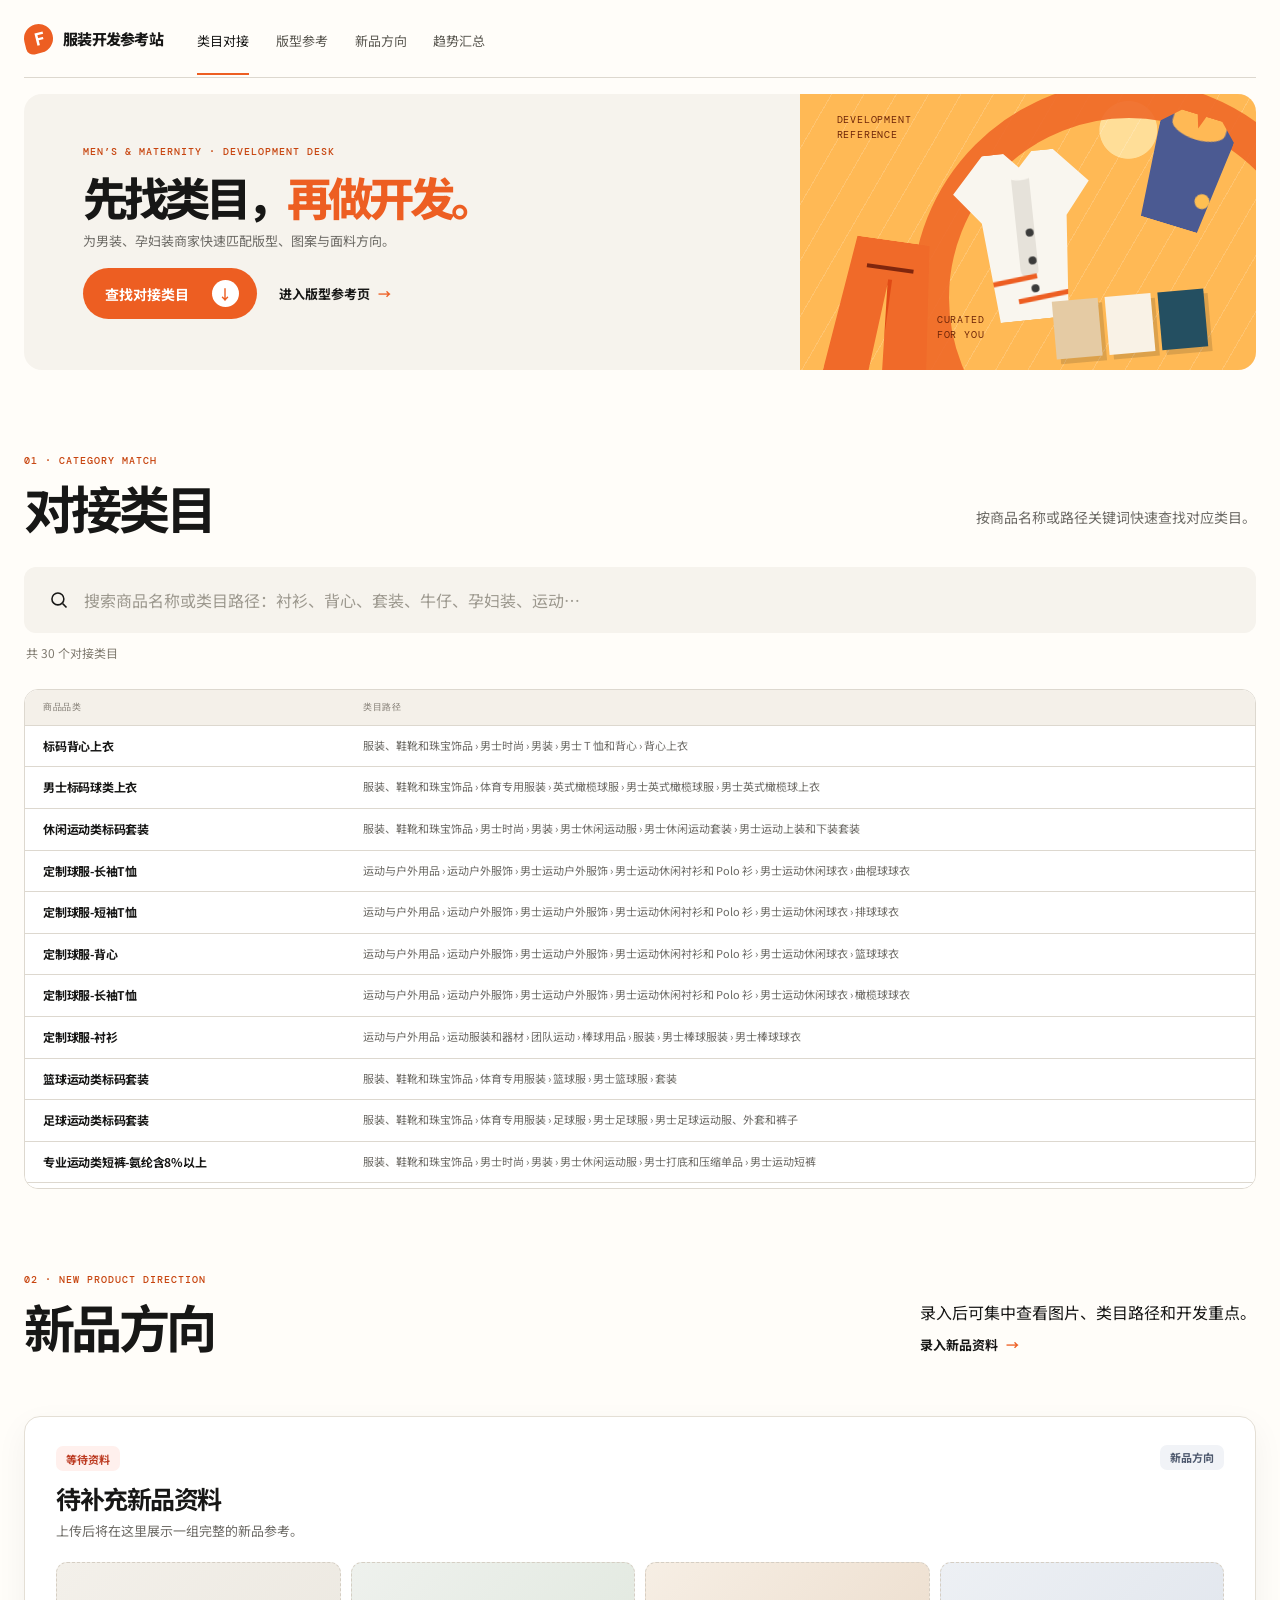
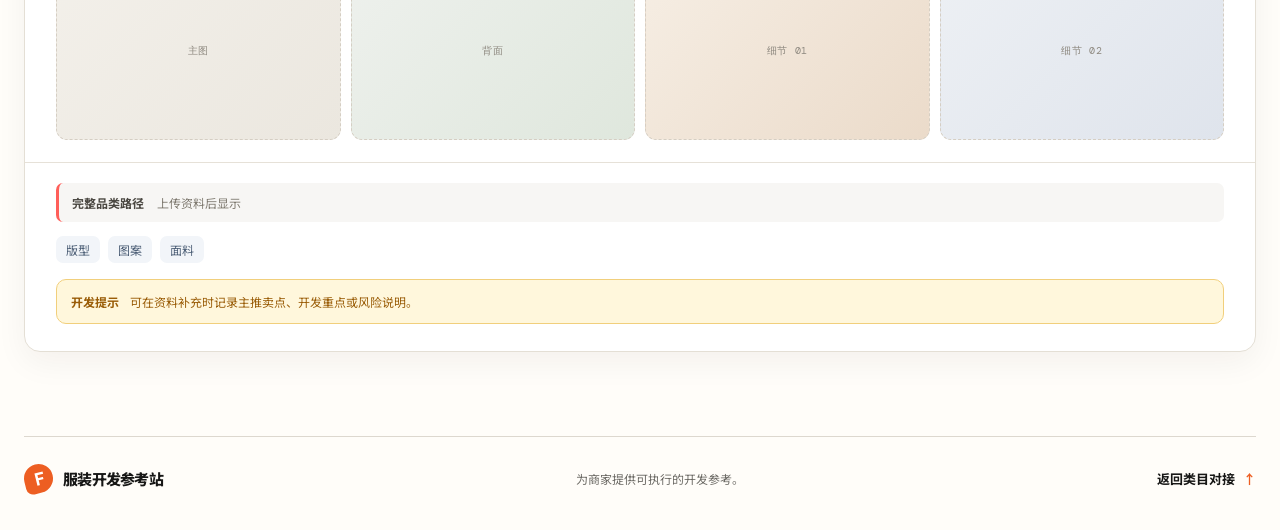
==== commit 5e0b30fc: "Add files via upload" ====
--- a/index.html
+++ b/index.html
@@ -97,10 +97,33 @@
             <p class="eyebrow">02 · NEW PRODUCT DIRECTION</p>
             <h2 id="new-direction-title">新品方向</h2>
           </div>
-          <p>后续资料可按卡片补充，集中查看图片、类目路径和开发重点。</p>
+          <div class="new-direction-actions">
+            <p>录入后可集中查看图片、类目路径和开发重点。</p>
+            <button class="text-link new-direction-open" id="new-direction-open" type="button">录入新品资料 <span>→</span></button>
+          </div>
         </div>
 
-        <article class="material-placeholder-card" aria-label="新品资料卡片预留位">
+        <section class="new-direction-entry" id="new-direction-entry" aria-labelledby="new-direction-entry-title" hidden>
+          <div class="new-direction-entry-top">
+            <div>
+              <p class="eyebrow">LOCAL ENTRY</p>
+              <h3 id="new-direction-entry-title">录入新品资料</h3>
+            </div>
+            <button class="entry-cancel" id="new-direction-cancel" type="button">收起</button>
+          </div>
+          <form class="new-direction-form" id="new-direction-form">
+            <label class="entry-field entry-field-wide"><span>款号 / 标题 <b>*</b></span><input id="new-direction-title-input" name="title" type="text" maxlength="80" required placeholder="例如：大码男士时尚卫衣" /></label>
+            <label class="entry-field entry-field-wide"><span>完整品类路径</span><textarea id="new-direction-path-input" name="path" rows="2" maxlength="260" placeholder="例如：服装、鞋靴和珠宝饰品 > 男士时尚 > 大码男装 > …"></textarea></label>
+            <label class="entry-field"><span>标签</span><input id="new-direction-tags-input" name="tags" type="text" maxlength="120" placeholder="版型、图案、面料、季节" /></label>
+            <label class="entry-field"><span>开发提示</span><input id="new-direction-note-input" name="note" type="text" maxlength="180" placeholder="主推卖点、开发重点或风险说明" /></label>
+            <label class="entry-field entry-field-wide entry-upload"><span>图片（最多 4 张）</span><input id="new-direction-images-input" name="images" type="file" accept="image/*" multiple /><small id="new-direction-image-help">图片会压缩后保存在当前浏览器。</small></label>
+            <div class="entry-submit-row"><p>仅保存在当前浏览器，不会同步给其他访问者。</p><button class="button button-primary" type="submit">保存新品资料 <span>↓</span></button></div>
+          </form>
+        </section>
+
+        <section class="new-direction-records" id="new-direction-records" aria-live="polite" hidden></section>
+
+        <article class="material-placeholder-card" id="new-direction-placeholder" aria-label="新品资料卡片预留位">
           <div class="material-card-heading">
             <div>
               <span class="material-status">等待资料</span>
@@ -137,5 +160,6 @@
       <tr class="category-row"><td class="category-name"></td><td class="category-path"></td></tr>
     </template>
     <script src="app.js"></script>
+    <script src="new-direction.js"></script>
   </body>
 </html>
--- a/styles.css
+++ b/styles.css
@@ -86,6 +86,7 @@
 .advice-main { width: min(1280px, calc(100% - 48px)); margin: auto; }.advice-page-hero { min-height: 275px; margin: 24px 0 50px; padding: 47px 58px; overflow: hidden; border-radius: 18px; background: #f2eee7; position: relative; }.advice-page-hero::after { content: ""; position: absolute; width: 260px; height: 260px; top: -100px; right: 8%; border: 38px solid #f4ab41; border-radius: 50%; }.advice-page-hero h1 { position: relative; z-index: 1; margin: 0 0 12px; font-size: clamp(42px, 4vw, 58px); }.advice-page-hero > p:not(.eyebrow) { position: relative; z-index: 1; max-width: 420px; margin: 0; color: var(--muted); font-size: 14px; line-height: 1.75; }.advice-main .advice-banner { width: 100%; margin: 0 0 52px; }.advice-detail-grid { display: grid; grid-template-columns: 1fr 1fr; gap: 18px; padding-bottom: 84px; }.advice-detail-grid article { min-height: 220px; padding: 34px; border-radius: 14px; background: #f2eee7; }.advice-detail-grid article + article { color: white; background: #3d4d7c; }.advice-detail-grid article + article .eyebrow { color: #ffc46c; }.advice-detail-grid h2 { margin: 0 0 13px; font-size: 30px; letter-spacing: -.07em; }.advice-detail-grid p:not(.eyebrow) { max-width: 360px; margin: 0; font-size: 13px; line-height: 1.75; color: var(--muted); }.advice-detail-grid article + article p:not(.eyebrow) { color: #d9e0f0; }
 .new-direction-main, .trends-main { width: min(1280px, calc(100% - 48px)); margin: auto; }.new-direction-hero, .trends-hero { min-height: 208px; margin: 24px 0 30px; padding: 38px 48px; overflow: hidden; position: relative; border-radius: 18px; background: #f2eee7; }.new-direction-hero::after, .trends-hero::after { content: ""; position: absolute; width: 210px; height: 210px; top: -105px; right: 7%; border: 32px solid #f4ab41; border-radius: 50%; }.new-direction-hero h1, .trends-hero h1 { position: relative; z-index: 1; margin: 0 0 10px; font-size: clamp(37px, 3.8vw, 52px); }.new-direction-hero > p:not(.eyebrow), .trends-hero > p:not(.eyebrow) { position: relative; z-index: 1; max-width: 470px; margin: 0; color: var(--muted); font-size: 14px; line-height: 1.75; }.material-placeholder-card { margin-bottom: 84px; overflow: hidden; border: 1px solid #e4dfd5; border-radius: 16px; background: white; box-shadow: 0 11px 32px rgba(31,27,20,.05); }.material-card-heading { display: flex; align-items: flex-start; justify-content: space-between; gap: 24px; padding: 28px 31px 22px; }.material-status, .material-priority { display: inline-flex; align-items: center; min-height: 25px; padding: 0 10px; border-radius: 7px; font-size: 11px; font-weight: 700; }.material-status { margin-bottom: 9px; color: #bc3b22; background: #fff0ed; }.material-priority { color: #4e596e; background: #f1f3f7; white-space: nowrap; }.material-card-heading h2 { margin: 0 0 5px; font-size: 25px; letter-spacing: -.06em; }.material-card-heading p { margin: 0; color: var(--muted); font-size: 13px; }.material-image-grid { display: grid; grid-template-columns: repeat(4, 1fr); gap: 10px; padding: 0 31px 22px; }.material-image-slot { min-height: 178px; display: grid; place-items: center; color: #8d887f; border: 1px dashed #d5cec3; border-radius: 11px; background: linear-gradient(135deg, #f3f0ea, #ebe7df); font-family: "DM Mono", monospace; font-size: 10px; letter-spacing: .06em; }.material-image-slot:nth-child(2) { background: linear-gradient(135deg, #eef1ed, #dfe7dd); }.material-image-slot:nth-child(3) { background: linear-gradient(135deg, #f6eee4, #ebdbca); }.material-image-slot:nth-child(4) { background: linear-gradient(135deg, #edf0f4, #dfe4ec); }.material-card-footer { padding: 20px 31px 27px; border-top: 1px solid #e6e1d8; }.material-path { margin: 0 0 14px; padding: 11px 13px; color: #7f7a70; border-left: 3px solid #ff5e59; border-radius: 7px; background: #f7f6f4; font-size: 12px; }.material-path span { margin-right: 13px; color: #4b4842; font-weight: 700; }.material-tags { display: flex; flex-wrap: wrap; gap: 8px; margin-bottom: 16px; }.material-tags span { padding: 5px 10px; color: #4f6178; border-radius: 7px; background: #f2f5f9; font-size: 12px; }.material-note { margin: 0; padding: 12px 14px; color: #9a5d08; border: 1px solid #f1cf7c; border-radius: 10px; background: #fff7dc; font-size: 12px; line-height: 1.6; }.material-note strong { margin-right: 8px; }.trends-grid { display: grid; grid-template-columns: repeat(3, 1fr); gap: 16px; padding-bottom: 84px; }.trend-summary-card { min-height: 270px; padding: 30px; overflow: hidden; position: relative; border-radius: 14px; background: #f2eee7; }.trend-summary-card::after { content: ""; position: absolute; width: 160px; height: 160px; right: -72px; bottom: -72px; border: 27px solid rgba(23,23,22,.10); border-radius: 50%; }.trend-summary-card h2 { position: relative; z-index: 1; margin: 78px 0 12px; font-size: 27px; letter-spacing: -.07em; }.trend-summary-card > p:not(.eyebrow) { position: relative; z-index: 1; max-width: 230px; margin: 0; color: var(--muted); font-size: 13px; line-height: 1.75; }.trend-fabric { background: #e9eef3; }.trend-color { background: #f5e7d7; }.trend-print { color: white; background: #445785; }.trend-print::after { border-color: rgba(255,255,255,.17); }.trend-print .eyebrow { color: #ffd27f; }.trend-print > p:not(.eyebrow) { color: #e1e8f4; }
 .new-direction-section { padding-top: 32px; }.new-direction-section .material-placeholder-card { margin-top: 32px; margin-bottom: 0; }.new-direction-section .material-card-heading h3 { margin: 0 0 5px; font-size: 25px; letter-spacing: -.06em; }
+.new-direction-actions { display: flex; flex-direction: column; align-items: flex-start; gap: 11px; max-width: 350px; }.new-direction-actions > p { max-width: none; margin: 0; }.new-direction-open { color: var(--ink); }.new-direction-entry { margin-top: 30px; padding: 28px 31px 30px; border: 1px solid #e4dfd5; border-radius: 16px; background: #fffaf4; }.new-direction-entry-top { display: flex; align-items: flex-start; justify-content: space-between; gap: 24px; margin-bottom: 24px; }.new-direction-entry-top .eyebrow { margin-bottom: 7px; }.new-direction-entry-top h3 { margin: 0; font-size: 24px; letter-spacing: -.06em; }.entry-cancel, .local-direction-remove { border: 1px solid var(--line); border-radius: 999px; padding: 7px 12px; color: var(--muted); background: white; font-size: 12px; }.entry-cancel:hover, .local-direction-remove:hover { color: var(--orange); border-color: var(--orange); }.new-direction-form { display: grid; grid-template-columns: 1fr 1fr; gap: 16px; }.entry-field { display: grid; gap: 7px; }.entry-field-wide { grid-column: 1 / -1; }.entry-field > span { color: #4b4842; font-size: 12px; font-weight: 700; }.entry-field b { color: var(--orange-dark); }.entry-field input:not([type="file"]), .entry-field textarea { width: 100%; border: 1px solid #ddd8cf; border-radius: 9px; outline: 0; padding: 11px 12px; color: var(--ink); background: white; font: inherit; font-size: 13px; resize: vertical; }.entry-field input:not([type="file"]):focus, .entry-field textarea:focus { border-color: var(--orange); box-shadow: 0 0 0 3px rgba(237,94,34,.11); }.entry-upload { padding: 14px; border: 1px dashed #d6c9ba; border-radius: 10px; background: rgba(255,255,255,.7); }.entry-upload input[type="file"] { max-width: 100%; color: var(--muted); font-size: 12px; }.entry-upload small { color: var(--muted); font-size: 11px; }.entry-submit-row { grid-column: 1 / -1; display: flex; align-items: center; justify-content: space-between; gap: 20px; padding-top: 3px; }.entry-submit-row p { max-width: 380px; margin: 0; color: var(--muted); font-size: 11px; line-height: 1.6; }.entry-submit-row .button { border: 0; }.entry-submit-row .button:disabled { cursor: wait; opacity: .65; transform: none; }.new-direction-records { display: grid; gap: 16px; margin-top: 30px; }.local-direction-card { overflow: hidden; border: 1px solid #e4dfd5; border-radius: 16px; background: white; box-shadow: 0 11px 32px rgba(31,27,20,.05); }.local-direction-card-heading { display: flex; align-items: flex-start; justify-content: space-between; gap: 22px; padding: 25px 29px 18px; }.local-direction-card-heading .material-status { margin-bottom: 9px; }.local-direction-card-heading h3 { margin: 0; font-size: 23px; letter-spacing: -.06em; }.local-direction-images { display: grid; grid-template-columns: repeat(4, 1fr); gap: 10px; padding: 0 29px 20px; }.local-direction-images img { width: 100%; aspect-ratio: 1 / 1.12; display: block; border-radius: 10px; object-fit: cover; background: #f2eee7; }.local-direction-card-footer { padding: 18px 29px 25px; border-top: 1px solid #e6e1d8; }.local-direction-card-footer .material-path { margin-bottom: 13px; }.local-direction-card-footer .material-tags { margin-bottom: 0; }.local-direction-card-footer .material-note { margin-top: 14px; }
 .topic-main { width: min(1280px, calc(100% - 48px)); margin: auto; }.topic-hero { min-height: 275px; margin: 24px 0 48px; padding: 48px 58px; overflow: hidden; border-radius: 18px; position: relative; background: #f2eee7; }.topic-hero::after { content: ""; position: absolute; width: 290px; height: 290px; right: 7%; top: -108px; border: 42px solid #ef5e22; border-radius: 50%; }.topic-hero h1 { position: relative; z-index: 1; margin: 0 0 12px; font-size: clamp(42px, 4vw, 58px); }.topic-hero > p:not(.eyebrow) { position: relative; z-index: 1; max-width: 440px; margin: 0; color: var(--muted); font-size: 14px; line-height: 1.75; }.topic-grid { display: grid; grid-template-columns: repeat(3, 1fr); gap: 18px; padding-bottom: 84px; }.topic-grid article { min-height: 245px; padding: 30px; overflow: hidden; border-radius: 14px; background: #f2eee7; position: relative; }.topic-grid article::after { content: ""; position: absolute; width: 146px; height: 146px; right: -58px; bottom: -58px; border: 24px solid rgba(23,23,22,.11); border-radius: 50%; }.topic-grid article:nth-child(2) { background: #d6caf6; }.topic-grid article:nth-child(3) { color: white; background: #394d79; }.topic-grid article:nth-child(3)::after { border-color: rgba(255,255,255,.15); }.topic-grid span { position: relative; z-index: 1; color: var(--orange-dark); font-family: "DM Mono", monospace; font-size: 10px; }.topic-grid h2 { position: relative; z-index: 1; margin: 80px 0 12px; font-size: 24px; letter-spacing: -.06em; }.topic-grid p { position: relative; z-index: 1; max-width: 245px; margin: 0; color: var(--muted); font-size: 12px; line-height: 1.75; }.topic-grid article:nth-child(3) span { color: #ffc46c; }.topic-grid article:nth-child(3) p { color: #dbe2f1; }
 .reference-nav { display: flex; gap: 22px; font-size: 13px; color: var(--muted); }.reference-nav a { padding: 8px 0; border-bottom: 2px solid transparent; }.reference-nav a:hover, .reference-nav a.is-active { color: var(--ink); border-color: var(--orange); }.reference-main { width: min(1280px, calc(100% - 48px)); margin: auto; }.reference-hero { min-height: 308px; margin: 24px 0 72px; padding: 48px 58px; overflow: hidden; border-radius: 18px; background: linear-gradient(108deg, #f2eee7 0 62%, #f8ae44 62% 100%); position: relative; }.reference-hero::after { content: ""; position: absolute; width: 320px; height: 320px; right: 3%; top: -86px; border: 45px solid rgba(237,94,34,.92); border-radius: 50%; }.reference-hero h1 { position: relative; z-index: 1; margin: 0 0 11px; font-size: clamp(43px, 4vw, 59px); }.reference-hero > p:not(.eyebrow) { position: relative; z-index: 1; max-width: 400px; margin-bottom: 22px; color: var(--muted); font-size: 14px; line-height: 1.75; }.reference-search { position: relative; z-index: 1; max-width: 600px; height: 58px; background: rgba(255,255,255,.85); }.reference-results { padding-bottom: 90px; }.reference-heading { display: flex; align-items: end; justify-content: space-between; gap: 25px; padding-bottom: 25px; border-bottom: 1px solid var(--line); }.reference-heading h2 { margin: 0; font-size: 31px; letter-spacing: -.06em; }.reference-grid { display: grid; grid-template-columns: repeat(3, 1fr); gap: 17px; margin-top: 31px; }.reference-card { overflow: hidden; background: white; border: 1px solid #e7e2d8; border-radius: 13px; }.reference-art { position: relative; height: 235px; overflow: hidden; background: var(--ref-bg); }.reference-art::before { content: ""; position: absolute; width: 220px; height: 220px; top: -95px; right: -72px; border: 23px solid rgba(255,255,255,.52); border-radius: 50%; }.reference-art span { position: absolute; z-index: 1; width: 128px; height: 164px; left: 50%; top: 47px; transform: translateX(-50%); background: var(--ref-garment); box-shadow: inset 0 0 0 3px rgba(0,0,0,.05), 0 14px 18px rgba(60,48,40,.12); clip-path: var(--ref-shape, polygon(25% 0,39% 0,50% 9%,61% 0,75% 0,99% 21%,81% 38%,75% 100%,25% 100%,19% 38%,1% 21%)); }.reference-art span::after { content: ""; position: absolute; width: 38px; height: 18px; left: 45px; top: 0; border-radius: 0 0 50% 50%; background: var(--ref-bg); }.reference-art i { position: absolute; z-index: 2; width: 42px; height: 4px; top: 118px; left: calc(50% - 61px); background: #ffbd51; transform: rotate(-5deg); }.reference-meta { padding: 18px; }.reference-meta p { margin: 0 0 6px; color: var(--orange-dark); font-family: "DM Mono", monospace; font-size: 10px; }.reference-meta h3 { margin: 0 0 5px; font-size: 16px; letter-spacing: -.04em; }.reference-meta span { color: var(--muted); font-size: 11px; }.reference-empty { padding: 56px 0; color: var(--muted); text-align: center; }
 footer { width: min(1280px, calc(100% - 48px)); padding: 27px 0 37px; margin: auto; display: flex; align-items: center; justify-content: space-between; gap: 20px; border-top: 1px solid var(--line); }footer p { margin: 0; color: var(--muted); font-size: 12px; }
@@ -98,5 +99,6 @@
 @media (max-width: 800px) { .advice-main { width: min(100% - 32px, 700px); }.advice-page-hero { min-height: 0; margin: 16px 0 38px; padding: 37px 30px; }.advice-page-hero::after { display: none; }.advice-detail-grid { grid-template-columns: 1fr; padding-bottom: 65px; } }
 @media (max-width: 800px) { .new-direction-main, .trends-main { width: min(100% - 32px, 700px); }.new-direction-hero, .trends-hero { min-height: 0; margin: 16px 0 24px; padding: 33px 30px; }.new-direction-hero::after, .trends-hero::after { display: none; }.material-placeholder-card { margin-bottom: 65px; }.material-card-heading { padding: 24px 22px 19px; }.material-image-grid { grid-template-columns: repeat(2, 1fr); padding: 0 22px 18px; }.material-image-slot { min-height: 155px; }.material-card-footer { padding: 18px 22px 22px; }.trends-grid { grid-template-columns: 1fr; padding-bottom: 65px; }.trend-summary-card { min-height: 205px; }.trend-summary-card h2 { margin-top: 49px; } }
 @media (max-width: 800px) { .new-direction-section { padding-top: 16px; }.new-direction-section .material-placeholder-card { margin-top: 24px; } }
+@media (max-width: 800px) { .new-direction-entry { margin-top: 24px; padding: 23px 22px 24px; }.new-direction-form { grid-template-columns: 1fr; }.entry-field-wide, .entry-submit-row { grid-column: auto; }.entry-submit-row { align-items: flex-start; flex-direction: column; gap: 14px; }.local-direction-card-heading { padding: 22px 22px 17px; }.local-direction-images { grid-template-columns: repeat(2, 1fr); padding: 0 22px 18px; }.local-direction-card-footer { padding: 17px 22px 22px; } }
 @media (max-width: 480px) { .new-direction-hero h1, .trends-hero h1 { font-size: 38px; }.material-card-heading { display: block; }.material-priority { margin-top: 12px; }.material-image-grid { gap: 8px; }.material-image-slot { min-height: 118px; }.material-path span { display: block; margin: 0 0 3px; }.material-note { font-size: 11px; } }
 @media (max-width: 800px) { .topic-main { width: min(100% - 32px, 700px); }.topic-hero { min-height: 0; margin: 16px 0 38px; padding: 37px 30px; }.topic-hero::after { display: none; }.topic-grid { grid-template-columns: 1fr; padding-bottom: 65px; }.topic-grid article { min-height: 185px; }.topic-grid h2 { margin-top: 48px; } }
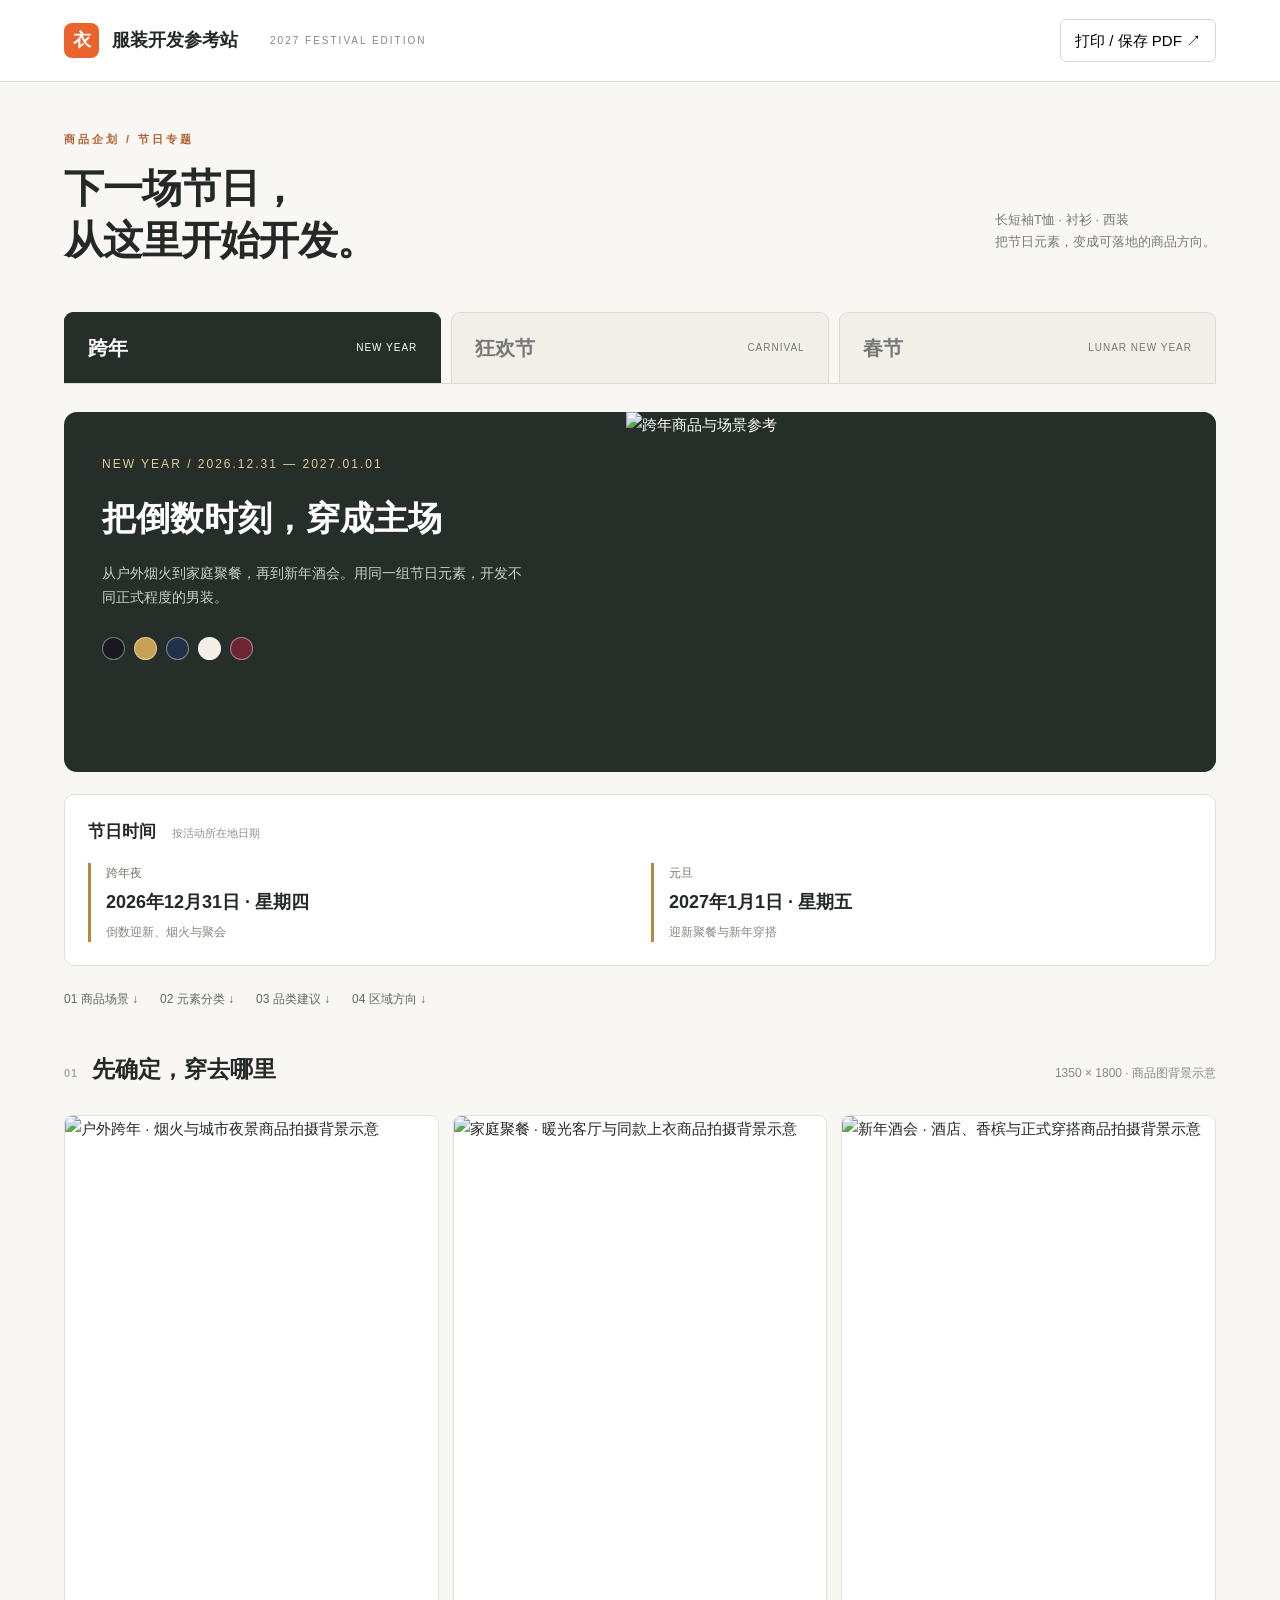
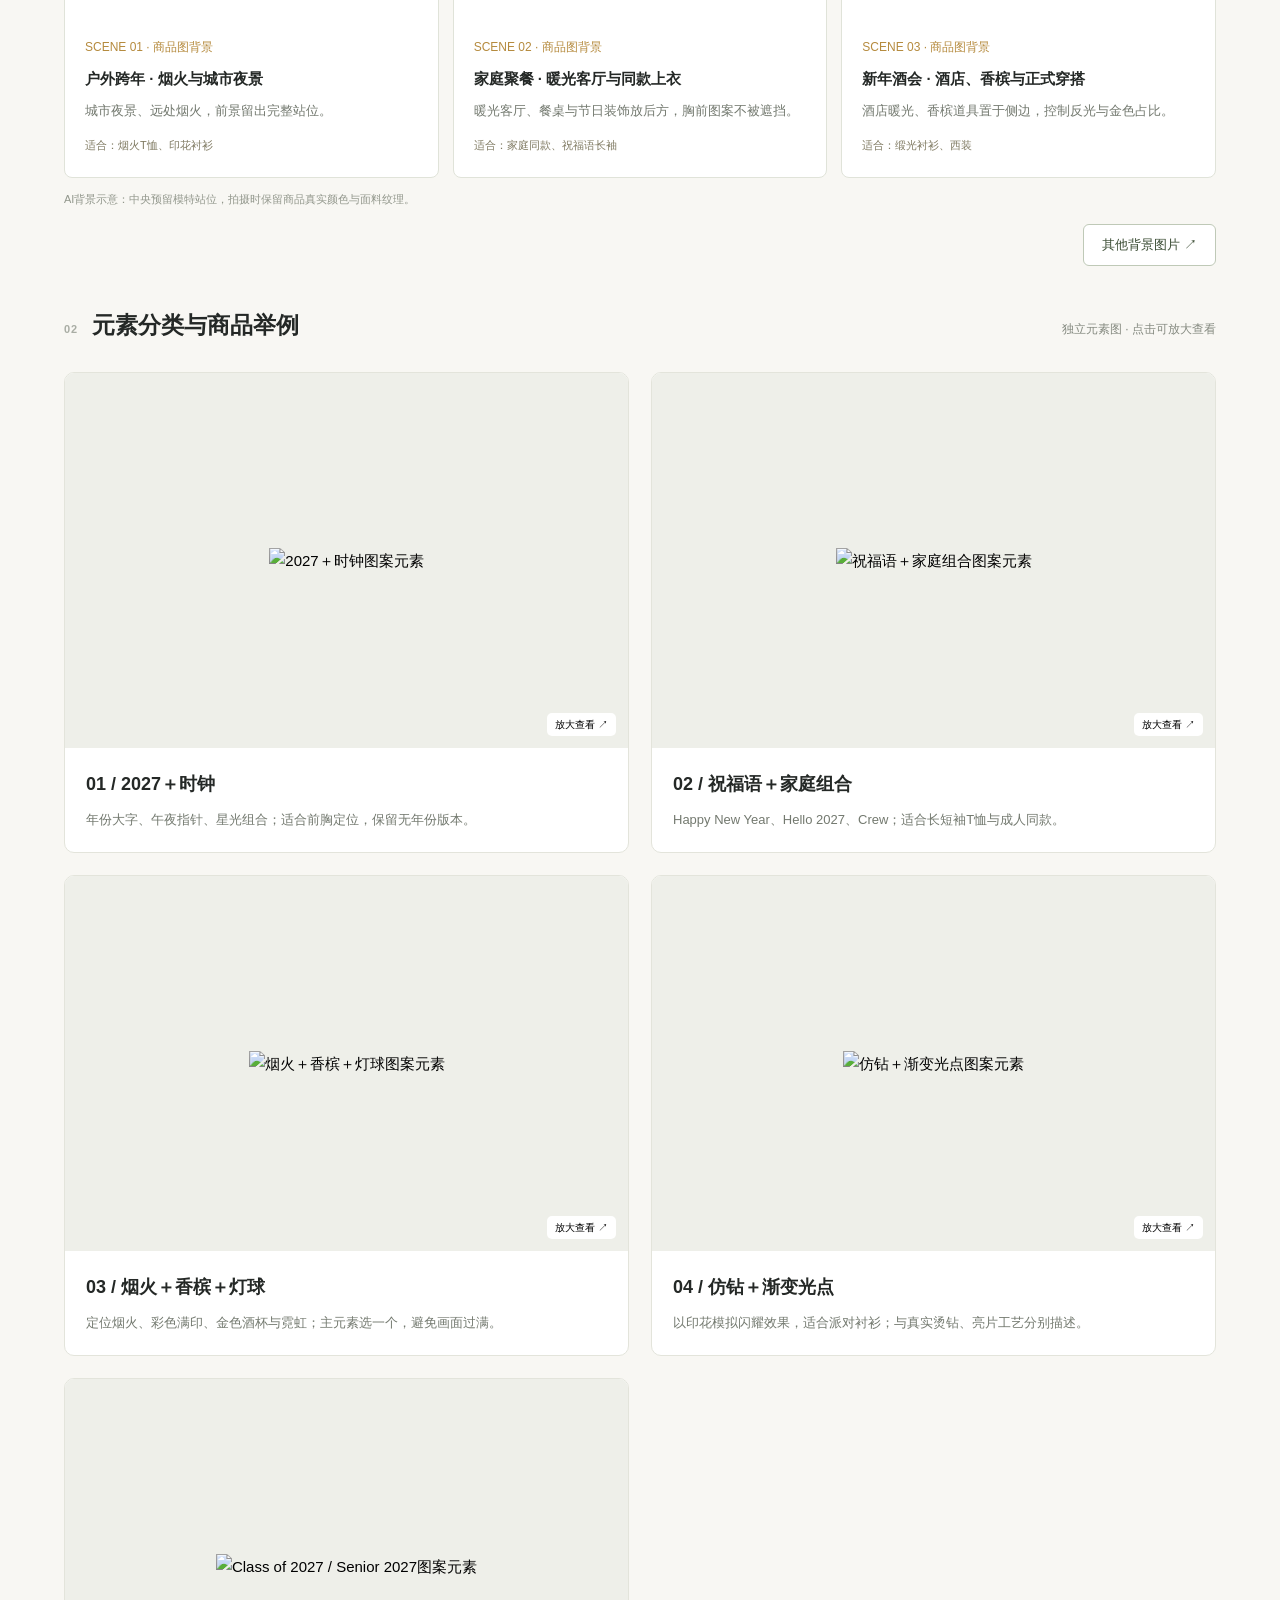
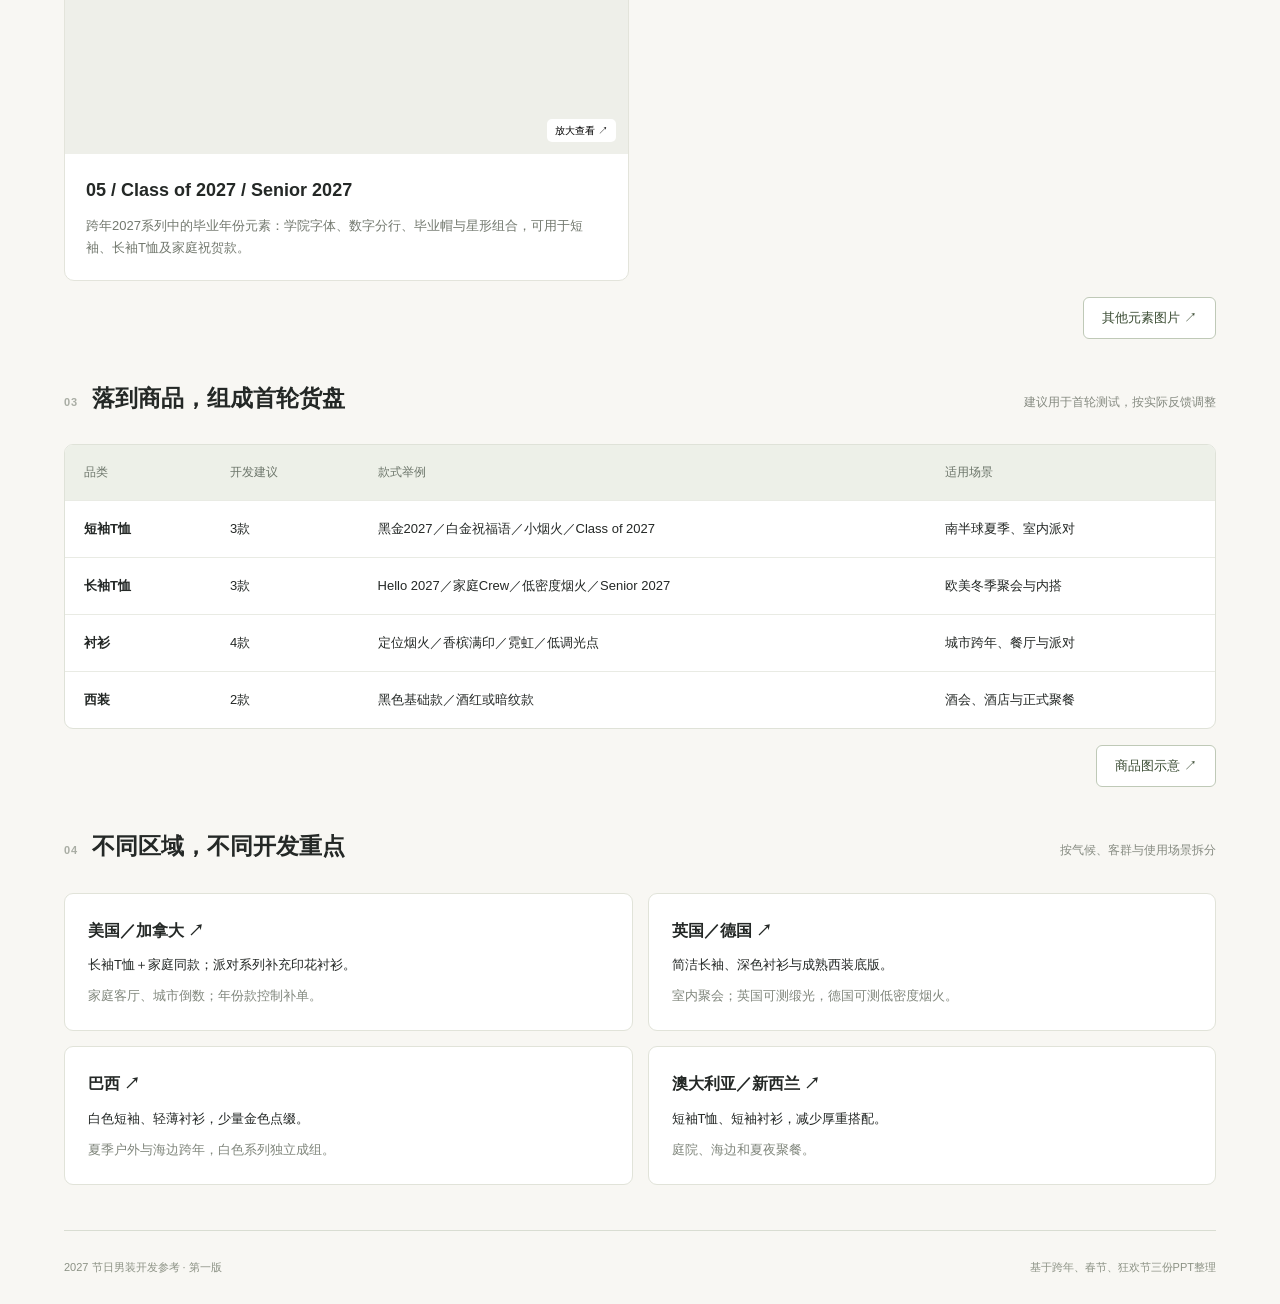
==== commit d193c7c6: "Add festival reference website" ====
--- a/index.html
+++ b/index.html
@@ -1,165 +1 @@
-<!doctype html>
-<html lang="zh-CN">
-  <head>
-    <meta charset="UTF-8" />
-    <meta name="viewport" content="width=device-width, initial-scale=1.0" />
-    <meta
-      name="description"
-      content="服装开发参考站：按类目快速获取版型参考、新品方向与趋势汇总。"
-    />
-    <title>服装开发参考站</title>
-    <link rel="preconnect" href="https://fonts.googleapis.com" />
-    <link rel="preconnect" href="https://fonts.gstatic.com" crossorigin />
-    <link
-      href="https://fonts.googleapis.com/css2?family=DM+Mono:wght@400;500&family=Noto+Sans+SC:wght@400;500;600;700;800&display=swap"
-      rel="stylesheet"
-    />
-    <link rel="stylesheet" href="styles.css" />
-  </head>
-  <body>
-    <a class="skip-link" href="#category">跳到类目搜索</a>
-    <header class="site-header">
-      <a class="brand" href="#top" aria-label="服装开发参考站首页">
-        <span class="brand-mark">F</span>
-        <span>服装开发参考站</span>
-      </a>
-      <button class="nav-toggle" type="button" aria-expanded="false" aria-controls="main-nav">
-        <span></span><span></span><span></span>
-        <span class="sr-only">打开菜单</span>
-      </button>
-      <nav class="main-nav" id="main-nav" aria-label="主要导航">
-        <a class="is-active" href="#category">类目对接</a>
-        <a href="references.html">版型参考</a>
-        <a href="#new-direction">新品方向</a>
-        <a href="trends.html">趋势汇总</a>
-      </nav>
-    </header>
-
-    <main id="top">
-      <section class="hero" aria-labelledby="hero-title">
-        <div class="hero-copy">
-          <p class="eyebrow">MEN’S & MATERNITY · DEVELOPMENT DESK</p>
-          <h1 id="hero-title">先找类目，<em>再做开发。</em></h1>
-          <p class="hero-text">
-            为男装、孕妇装商家快速匹配版型、图案与面料方向。
-          </p>
-          <div class="hero-actions">
-            <a class="button button-primary" href="#category">查找对接类目 <span>↓</span></a>
-            <a class="text-link" href="references.html">进入版型参考页 <span>→</span></a>
-          </div>
-        </div>
-        <div class="hero-visual" aria-hidden="true">
-          <div class="visual-label visual-label-top">DEVELOPMENT<br />REFERENCE</div>
-          <div class="garment garment-shirt">
-            <i></i><b></b><span></span>
-          </div>
-          <div class="garment garment-vest"><i></i><b></b><span></span></div>
-          <div class="garment garment-pants"><i></i><b></b><span></span></div>
-          <div class="swatch-stack"><span></span><span></span><span></span></div>
-          <div class="visual-label visual-label-bottom">CURATED<br />FOR YOU</div>
-        </div>
-      </section>
-
-      <section class="category-section section" id="category" aria-labelledby="category-title">
-        <div class="section-heading heading-split">
-          <div>
-            <p class="eyebrow">01 · CATEGORY MATCH</p>
-            <h2 id="category-title">对接类目</h2>
-          </div>
-          <p>按商品名称或路径关键词快速查找对应类目。</p>
-        </div>
-
-        <div class="search-shell">
-          <label class="search-box" for="category-search">
-            <svg viewBox="0 0 24 24" aria-hidden="true"><circle cx="10.8" cy="10.8" r="6.5"></circle><path d="m16 16 4.2 4.2"></path></svg>
-            <input id="category-search" type="search" autocomplete="off" placeholder="搜索商品名称或类目路径：衬衫、背心、套装、牛仔、孕妇装、运动…" />
-            <button id="clear-search" type="button" aria-label="清除搜索">×</button>
-          </label>
-          <p class="search-hint" id="search-status" aria-live="polite">共 30 个对接类目</p>
-        </div>
-
-        <div class="category-table-wrap">
-          <table class="category-table">
-            <thead>
-              <tr><th scope="col">商品品类</th><th scope="col">类目路径</th></tr>
-            </thead>
-            <tbody id="category-list"></tbody>
-          </table>
-          <div class="empty-state" id="empty-state" hidden>
-            <p>没有找到相符类目</p>
-          </div>
-        </div>
-      </section>
-
-      <section class="new-direction-section section" id="new-direction" aria-labelledby="new-direction-title">
-        <div class="section-heading heading-split">
-          <div>
-            <p class="eyebrow">02 · NEW PRODUCT DIRECTION</p>
-            <h2 id="new-direction-title">新品方向</h2>
-          </div>
-          <div class="new-direction-actions">
-            <p>录入后可集中查看图片、类目路径和开发重点。</p>
-            <button class="text-link new-direction-open" id="new-direction-open" type="button">录入新品资料 <span>→</span></button>
-          </div>
-        </div>
-
-        <section class="new-direction-entry" id="new-direction-entry" aria-labelledby="new-direction-entry-title" hidden>
-          <div class="new-direction-entry-top">
-            <div>
-              <p class="eyebrow">LOCAL ENTRY</p>
-              <h3 id="new-direction-entry-title">录入新品资料</h3>
-            </div>
-            <button class="entry-cancel" id="new-direction-cancel" type="button">收起</button>
-          </div>
-          <form class="new-direction-form" id="new-direction-form">
-            <label class="entry-field entry-field-wide"><span>款号 / 标题 <b>*</b></span><input id="new-direction-title-input" name="title" type="text" maxlength="80" required placeholder="例如：大码男士时尚卫衣" /></label>
-            <label class="entry-field entry-field-wide"><span>完整品类路径</span><textarea id="new-direction-path-input" name="path" rows="2" maxlength="260" placeholder="例如：服装、鞋靴和珠宝饰品 > 男士时尚 > 大码男装 > …"></textarea></label>
-            <label class="entry-field"><span>标签</span><input id="new-direction-tags-input" name="tags" type="text" maxlength="120" placeholder="版型、图案、面料、季节" /></label>
-            <label class="entry-field"><span>开发提示</span><input id="new-direction-note-input" name="note" type="text" maxlength="180" placeholder="主推卖点、开发重点或风险说明" /></label>
-            <label class="entry-field entry-field-wide entry-upload"><span>图片（最多 4 张）</span><input id="new-direction-images-input" name="images" type="file" accept="image/*" multiple /><small id="new-direction-image-help">图片会压缩后保存在当前浏览器。</small></label>
-            <div class="entry-submit-row"><p>仅保存在当前浏览器，不会同步给其他访问者。</p><button class="button button-primary" type="submit">保存新品资料 <span>↓</span></button></div>
-          </form>
-        </section>
-
-        <section class="new-direction-records" id="new-direction-records" aria-live="polite" hidden></section>
-
-        <article class="material-placeholder-card" id="new-direction-placeholder" aria-label="新品资料卡片预留位">
-          <div class="material-card-heading">
-            <div>
-              <span class="material-status">等待资料</span>
-              <h3>待补充新品资料</h3>
-              <p>上传后将在这里展示一组完整的新品参考。</p>
-            </div>
-            <span class="material-priority">新品方向</span>
-          </div>
-
-          <div class="material-image-grid" aria-label="新品图片预留位">
-            <div class="material-image-slot">主图</div>
-            <div class="material-image-slot">背面</div>
-            <div class="material-image-slot">细节 01</div>
-            <div class="material-image-slot">细节 02</div>
-          </div>
-
-          <div class="material-card-footer">
-            <p class="material-path"><span>完整品类路径</span>上传资料后显示</p>
-            <div class="material-tags" aria-label="资料标签预留位"><span>版型</span><span>图案</span><span>面料</span></div>
-            <p class="material-note"><strong>开发提示</strong> 可在资料补充时记录主推卖点、开发重点或风险说明。</p>
-          </div>
-        </article>
-      </section>
-
-    </main>
-
-    <footer>
-      <a class="brand" href="#top"><span class="brand-mark">F</span><span>服装开发参考站</span></a>
-      <p>为商家提供可执行的开发参考。</p>
-      <a class="text-link" href="#category">返回类目对接 <span>↑</span></a>
-    </footer>
-
-    <template id="category-template">
-      <tr class="category-row"><td class="category-name"></td><td class="category-path"></td></tr>
-    </template>
-    <script src="app.js"></script>
-    <script src="new-direction.js"></script>
-  </body>
-</html>
+<!DOCTYPE html><html lang="zh-CN"><head><meta charset="utf-8"><meta name="viewport" content="width=device-width,initial-scale=1"><title>节日商品企划 · 2027</title><meta name="description" content="跨年、春节与狂欢节男装开发参考"><link rel="stylesheet" href="style.css"></head><body><header><a href="#newyear" class="brand"><span>衣</span> 服装开发参考站</a><small>2027 FESTIVAL EDITION</small><button onclick="window.print()" class="print">打印 / 保存 PDF ↗</button></header><main><div class="opening"><div><p class="eyebrow">商品企划 / 节日专题</p><h1>下一场节日，<br>从这里开始开发。</h1></div><p>长短袖T恤 · 衬衫 · 西装<br>把节日元素，变成可落地的商品方向。</p></div><nav aria-label="节日页签" role="tablist" id="tabs"></nav><div id="content"></div><footer>2027 节日男装开发参考 · 第一版 <span>基于跨年、春节、狂欢节三份PPT整理</span></footer></main><dialog id="viewer"><button aria-label="关闭大图" onclick="this.parentElement.close()">关闭 ×</button><img alt="参考图放大"><p>原创元素示意，实际印花与工艺效果以打样为准。</p></dialog><script src="data.js"></script><script src="app.js"></script></body></html>
--- a/style.css
+++ b/style.css
@@ -0,0 +1,10 @@
+*{box-sizing:border-box}html{scroll-behavior:smooth}body{margin:0;background:#f8f7f3;color:#242826;font:15px/1.7 -apple-system,BlinkMacSystemFont,"Segoe UI","Microsoft Yahei",sans-serif}button,a{-webkit-tap-highlight-color:transparent}button{font:inherit;cursor:pointer}header{height:82px;border-bottom:1px solid #deded5;padding:0 5%;display:flex;align-items:center;gap:32px;background:#fff}.brand{font-size:18px;font-weight:700;color:inherit;text-decoration:none}.brand span{display:inline-grid;place-items:center;background:#eb632c;color:#fff;width:35px;height:35px;margin-right:8px;border-radius:8px}header small{font-size:10px;letter-spacing:2px;color:#85877f}.print{margin-left:auto;background:none;border:1px solid #d5d6cd;border-radius:6px;padding:8px 14px}main{max-width:1370px;margin:auto;padding:0 5%}.opening{display:flex;align-items:end;justify-content:space-between;padding:48px 0 36px;gap:25px}.eyebrow{color:#b45d31;letter-spacing:3px;font-size:11px;font-weight:700;margin:0 0 13px}h1{font-size:40px;line-height:1.3;letter-spacing:-1px;margin:0}.opening>p{color:#777b73;font-size:13px}nav{display:flex;border-bottom:1px solid #d9dcd2;margin-bottom:28px;gap:10px;position:sticky;top:0;background:#f8f7f3;z-index:3;padding-top:10px}nav button{flex:1;display:flex;justify-content:space-between;align-items:center;padding:18px 23px;border:1px solid #d9dcd2;border-bottom:0;background:#f0f0e9;border-radius:9px 9px 0 0;color:#777}nav button[aria-selected=true]{background:#252e28;color:#fff;border-color:#252e28}nav strong{font-size:20px}nav small{font-size:10px;letter-spacing:1px}.hero{display:grid;grid-template-columns:1fr 1.05fr;background:#252e28;color:#fff;border-radius:13px;overflow:hidden;min-height:360px}.hero-copy{padding:38px}.hero .date{display:inline-block;font-size:12px;letter-spacing:2px;color:#e6cc9b;margin-bottom:22px}.hero h2{font-size:34px;line-height:1.35;margin:0 0 20px}.hero p{color:#cbd0c9;max-width:420px;font-size:14px}.hero-img{width:100%;height:100%;object-fit:cover;max-height:430px}.swatches{display:flex;gap:9px;margin-top:27px}.swatches span{height:23px;width:23px;border-radius:50%;border:1px solid #ffffff66}.jump{display:flex;flex-wrap:wrap;gap:22px;margin:23px 0 38px;font-size:12px}.jump a{color:#5e675f;text-decoration:none}.section-head{display:flex;align-items:baseline;gap:14px;margin:40px 0 20px}.section-head b{font-size:11px;color:#a9ada4;letter-spacing:1px}.section-head h2{font-size:23px;margin:0}.section-head p{margin-left:auto;color:#858a80;font-size:12px}.scenes{display:grid;grid-template-columns:repeat(3,1fr);gap:14px}.scene{padding:22px;background:#eeefe7;border-radius:8px}.scene span{color:var(--accent);font-size:12px}.scene h3{font-size:15px;margin:7px 0}.cards{display:grid;grid-template-columns:repeat(2,1fr);gap:22px}.card{background:#fff;border:1px solid #e3e4db;border-radius:10px;overflow:hidden}.imagebutton{display:block;width:100%;padding:12px;background:#eeefe9;border:0;position:relative;height:250px}.imagebutton img{width:100%;height:100%;object-fit:contain}.imagebutton em{position:absolute;bottom:12px;right:12px;font-size:10px;font-style:normal;background:#fff;padding:3px 8px;border-radius:5px}.card-copy{padding:21px}.card h3{margin:0 0 9px;font-size:18px}.card p{margin:0;font-size:13px;color:#73796f}.tablewrap{overflow:auto;background:#fff;border:1px solid #dfe2d8;border-radius:9px}table{border-collapse:collapse;width:100%;min-width:650px;text-align:left}th{background:#edf0e8;color:#6c756a;font-size:12px;font-weight:500}th,td{padding:17px 19px;border-bottom:1px solid #e9ebe4}td{font-size:13px}td:first-child{font-weight:700;white-space:nowrap}tr:last-child td{border:0}.regions{display:grid;grid-template-columns:repeat(2,1fr);gap:15px}.region{background:#fff;border:1px solid #e1e3d9;padding:23px;border-radius:9px}.region h3{font-size:16px;margin:0 0 10px}.region p{font-size:13px;margin:6px 0}.region small{color:#81877d}.note{margin-top:25px;background:#eee9dd;padding:18px 22px;color:#776c51;font-size:12px;border-radius:8px}.workflow{display:grid;grid-template-columns:repeat(4,1fr);gap:15px;padding:24px;background:#e9ede4;border-radius:10px}.workflow strong{display:block;margin-bottom:7px}.workflow p{font-size:12px;margin:0;color:#737b6c}footer{border-top:1px solid #d9ddd2;padding:27px 0;margin-top:45px;font-size:11px;color:#8c9285}footer span{float:right}dialog{width:min(1100px,96vw);max-height:94vh;border:0;border-radius:12px;padding:20px;background:#f7f7f2}dialog::backdrop{background:#111b}dialog img{width:100%;max-height:78vh;object-fit:contain}dialog button{float:right;border:0;background:#e5e8de;padding:6px 12px;border-radius:4px}dialog p{font-size:12px;color:#6c7565}a:focus-visible,button:focus-visible{outline:3px solid #eb632c;outline-offset:3px}@media(max-width:700px){header{height:68px;padding:0 5%}header small,.print{display:none}.opening{padding:30px 0 20px;display:block}h1{font-size:30px}.opening>p{font-size:12px}nav{gap:5px}nav button{padding:12px 10px;display:block}nav strong{font-size:17px}nav small{display:block;font-size:8px}.hero{grid-template-columns:1fr}.hero-copy{padding:27px}.hero h2{font-size:27px}.hero-img{max-height:300px}.scenes,.cards,.regions{grid-template-columns:1fr}.section-head p{display:none}.section-head{margin-top:30px}.imagebutton{height:240px}.workflow{grid-template-columns:1fr 1fr;padding:20px}.jump{gap:18px}.scene{padding:16px}footer span{float:none;display:block}main{padding:0 4%}}@media print{header,nav,.jump,footer{display:none}.hero{break-inside:avoid}.cards,.regions{display:block}.card,.region{break-inside:avoid;margin-bottom:16px}.imagebutton{height:260px}body{background:#fff}.opening{padding-top:0}}
+
+/* Photo backgrounds for each festival scene */
+.scene{padding:0;overflow:hidden;border:1px solid #e0e3d9;background:#fff}.scene-background{width:100%;aspect-ratio:1.5;background-image:url('festival-backgrounds.png');background-size:300% 300%;background-repeat:no-repeat}.scene-copy{padding:20px}.scene-copy p{font-size:13px;color:#73796f;margin:9px 0}.scene-copy small{font-size:11px;color:#807b63}.scene-footnote{font-size:11px;color:#92978c;margin:12px 0 0}#scenes,#elements,#products,#regions{scroll-margin-top:95px}
+
+.scene-background{display:block;width:100%;height:auto;aspect-ratio:3/4;object-fit:cover;background-image:none}.scene{align-self:start}
+
+.festival-dates{margin:22px 0 0;padding:23px;border:1px solid #dce1d5;border-radius:10px;background:#fff}.date-title{display:flex;gap:16px;align-items:baseline;margin-bottom:16px}.date-title>span{font-size:17px;font-weight:700}.date-title small{font-size:11px;color:#8b9284}.date-grid{display:flex;gap:22px}.date-grid article{flex:1;border-left:3px solid var(--accent);padding-left:15px}.date-grid article>span{display:block;color:#717b69;font-size:12px}.date-grid strong{display:block;font-size:18px;margin:6px 0;line-height:1.5}.date-grid p{font-size:12px;color:#848a7e;margin:0}.date-grid a{font-size:10px;color:#818876}@media(max-width:700px){.date-grid{flex-direction:column;gap:19px}.date-grid strong{font-size:17px}.festival-dates{padding:20px}}
+
+.more-row{display:flex;justify-content:flex-end;margin:16px 0 12px}.more-row a{padding:9px 18px;border:1px solid #bfc9b7;border-radius:6px;background:#fff;color:#394b32;font-size:13px;text-decoration:none}.more-row a:hover{background:#e9ede3}.imagebutton{height:auto;aspect-ratio:3/2}.hero-img{object-fit:contain;background:#252e28}
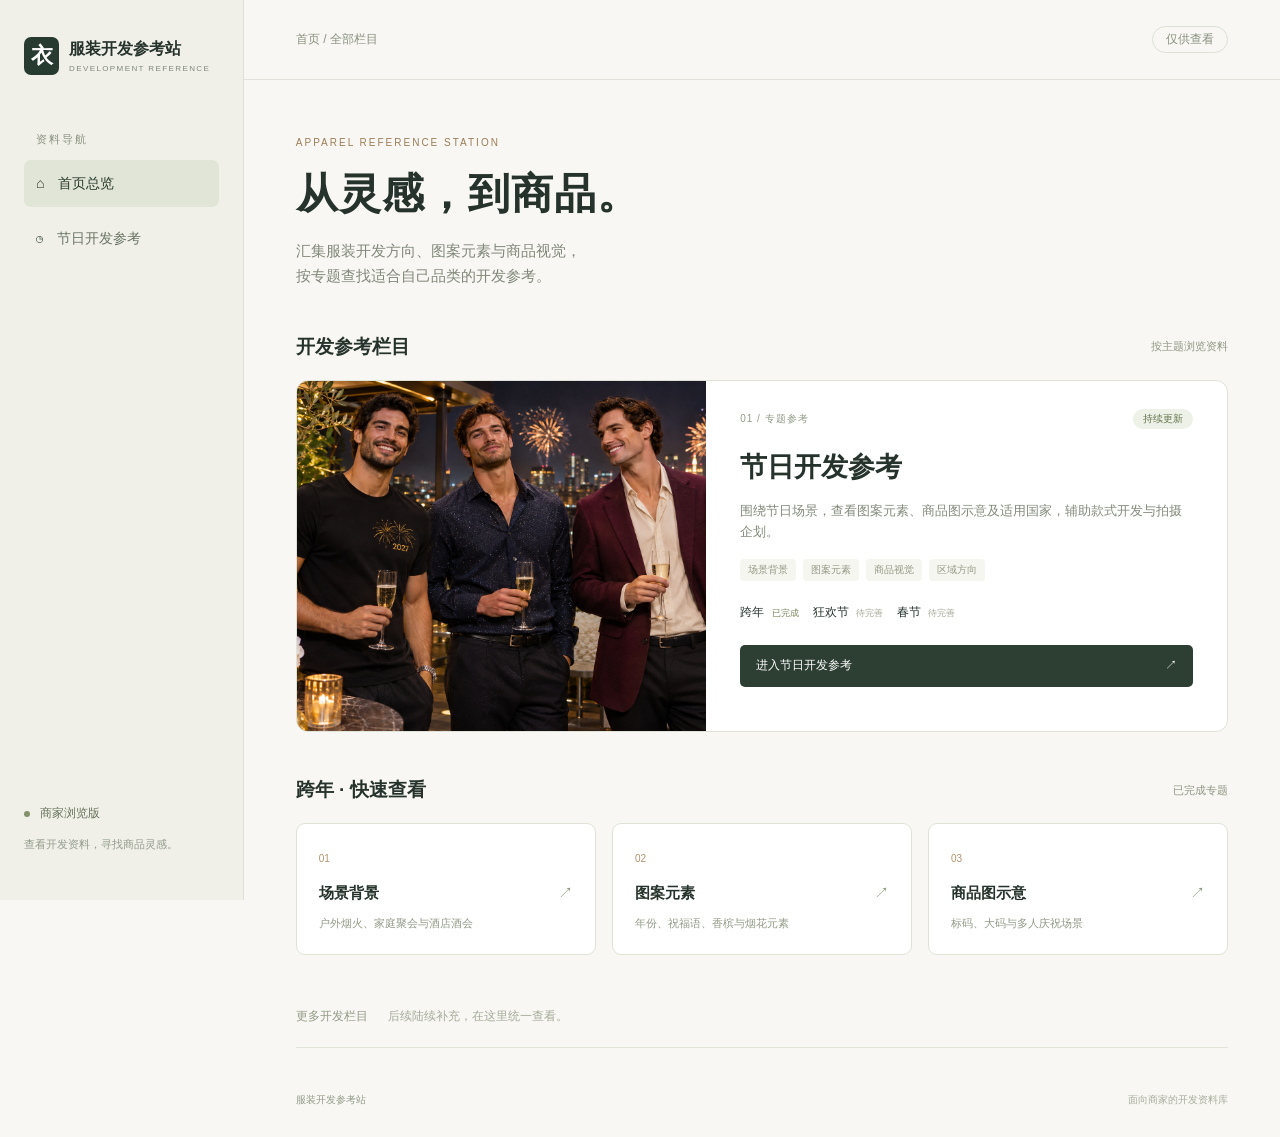
==== commit cdbb268a: "Add reference station portal and retain festival section" ====
--- a/index.html
+++ b/index.html
@@ -1 +1,6 @@
-<!DOCTYPE html><html lang="zh-CN"><head><meta charset="utf-8"><meta name="viewport" content="width=device-width,initial-scale=1"><title>节日商品企划 · 2027</title><meta name="description" content="跨年、春节与狂欢节男装开发参考"><link rel="stylesheet" href="style.css"></head><body><header><a href="#newyear" class="brand"><span>衣</span> 服装开发参考站</a><small>2027 FESTIVAL EDITION</small><button onclick="window.print()" class="print">打印 / 保存 PDF ↗</button></header><main><div class="opening"><div><p class="eyebrow">商品企划 / 节日专题</p><h1>下一场节日，<br>从这里开始开发。</h1></div><p>长短袖T恤 · 衬衫 · 西装<br>把节日元素，变成可落地的商品方向。</p></div><nav aria-label="节日页签" role="tablist" id="tabs"></nav><div id="content"></div><footer>2027 节日男装开发参考 · 第一版 <span>基于跨年、春节、狂欢节三份PPT整理</span></footer></main><dialog id="viewer"><button aria-label="关闭大图" onclick="this.parentElement.close()">关闭 ×</button><img alt="参考图放大"><p>原创元素示意，实际印花与工艺效果以打样为准。</p></dialog><script src="data.js"></script><script src="app.js"></script></body></html>
+<!doctype html>
+<html lang="zh-CN"><head><meta charset="utf-8"><meta name="viewport" content="width=device-width,initial-scale=1"><title>服装开发参考站</title><meta name="description" content="面向商家的服装开发资料入口，汇集节日主题、图案元素、商品视觉与场景参考。"><link rel="stylesheet" href="portal.css?v=20261108"><script>if(['newyear','carnival','spring'].includes(location.hash.slice(1)))location.replace('festivals.html'+location.hash);</script></head>
+<body><aside class="sidebar"><a class="brand" href="index.html"><span class="brand-icon">衣</span><span>服装开发参考站<small>DEVELOPMENT REFERENCE</small></span></a><p class="nav-label">资料导航</p><nav aria-label="站点导航"><a href="index.html" aria-current="page"><span>⌂</span> 首页总览</a><a href="festivals.html#newyear"><span>◷</span> 节日开发参考</a></nav><div class="side-note"><span class="dot"></span> 商家浏览版<p>查看开发资料，寻找商品灵感。</p></div></aside>
+<div class="page"><header><span>首页 / 全部栏目</span><span class="readonly">仅供查看</span></header><main><section class="intro"><p class="eyebrow">APPAREL REFERENCE STATION</p><h1>从灵感，到商品。</h1><p>汇集服装开发方向、图案元素与商品视觉，<br class="desktop">按专题查找适合自己品类的开发参考。</p></section>
+<section aria-labelledby="category-title"><div class="section-title"><h2 id="category-title">开发参考栏目</h2><span>按主题浏览资料</span></div><article class="feature"><a class="feature-image" href="festivals.html#newyear" aria-label="查看节日开发参考"><img src="newyear-hero.jpg" alt="跨年庆祝场景中的男装商品开发参考"></a><div class="feature-copy"><div class="meta"><span>01 / 专题参考</span><span class="badge">持续更新</span></div><h2><a href="festivals.html#newyear">节日开发参考</a></h2><p>围绕节日场景，查看图案元素、商品图示意及适用国家，辅助款式开发与拍摄企划。</p><div class="tags"><span>场景背景</span><span>图案元素</span><span>商品视觉</span><span>区域方向</span></div><div class="topics"><a href="festivals.html#newyear">跨年 <em>已完成</em></a><a href="festivals.html#carnival">狂欢节 <em class="muted">待完善</em></a><a href="festivals.html#spring">春节 <em class="muted">待完善</em></a></div><a class="primary" href="festivals.html#newyear">进入节日开发参考 <span>↗</span></a></div></article></section>
+<section class="quick" aria-labelledby="quick-title"><div class="section-title"><h2 id="quick-title">跨年 · 快速查看</h2><span>已完成专题</span></div><div class="quick-grid"><a href="gallery.html?festival=newyear&amp;type=backgrounds"><span class="number">01</span><h3>场景背景 <span>↗</span></h3><p>户外烟火、家庭聚会与酒店酒会</p></a><a href="gallery.html?festival=newyear&amp;type=elements"><span class="number">02</span><h3>图案元素 <span>↗</span></h3><p>年份、祝福语、香槟与烟花元素</p></a><a href="gallery.html?festival=newyear&amp;type=products"><span class="number">03</span><h3>商品图示意 <span>↗</span></h3><p>标码、大码与多人庆祝场景</p></a></div></section><div class="more"><span>更多开发栏目</span><p>后续陆续补充，在这里统一查看。</p></div><footer>服装开发参考站 <span>面向商家的开发资料库</span></footer></main></div></body></html>
--- a/portal.css
+++ b/portal.css
@@ -0,0 +1 @@
+*{box-sizing:border-box}body{margin:0;background:#f8f7f3;color:#26332c;font:14px/1.65 -apple-system,BlinkMacSystemFont,"Segoe UI","Microsoft Yahei",sans-serif}a{color:inherit;text-decoration:none}a:focus-visible{outline:3px solid #b97c43;outline-offset:5px}.sidebar{position:fixed;inset:0 auto 0 0;width:244px;background:#f0f0e8;border-right:1px solid #dce0d5;padding:36px 24px;display:flex;flex-direction:column}.brand{display:flex;gap:10px;align-items:center;font-size:16px;font-weight:700;white-space:nowrap}.brand-icon{display:grid;place-items:center;flex-shrink:0;width:35px;height:38px;background:#283b30;color:#fff;border-radius:7px;font-family:serif;font-size:22px}.brand small{display:block;font-size:8px;font-weight:400;letter-spacing:1.4px;color:#7e887b}.nav-label{margin:54px 12px 12px;font-size:11px;letter-spacing:2px;color:#899181}nav{display:grid;gap:8px}nav a{padding:12px;border-radius:7px;color:#697565}nav a span{margin-right:10px}nav a[aria-current],nav a:hover{background:#e0e5d8;color:#293b2c}.side-note{margin-top:auto;font-size:12px;color:#67745e}.side-note p{font-size:11px;color:#939b8d}.dot{display:inline-block;width:6px;height:6px;border-radius:50%;background:#83916c;margin-right:7px}.page{margin-left:244px}header{height:80px;border-bottom:1px solid #e1e3da;padding:0 5%;display:flex;align-items:center;justify-content:space-between;font-size:12px;color:#89917f}.readonly{border:1px solid #dce1d4;border-radius:20px;padding:3px 13px}main{max-width:1280px;margin:auto;padding:0 5%}.intro{padding:55px 0 42px}.eyebrow{font-size:10px;letter-spacing:2px;color:#9c7d55;margin:0 0 15px}h1{font-size:42px;line-height:1.3;letter-spacing:1px;margin:0 0 18px}.intro>p:last-child{font-size:15px;color:#818879;margin:0}.section-title{display:flex;align-items:center;justify-content:space-between;gap:12px;margin-bottom:18px}.section-title h2{font-size:19px;margin:0}.section-title>span{font-size:11px;color:#909783}.feature{border:1px solid #dfe3d7;border-radius:12px;background:white;overflow:hidden;display:grid;grid-template-columns:44% 56%}.feature-image{display:block;min-height:350px;background:#233529}.feature-image img{width:100%;height:100%;object-fit:cover;display:block}.feature-copy{padding:28px 34px}.meta{display:flex;justify-content:space-between;align-items:center;font-size:10px;color:#929b87;letter-spacing:1px}.badge{color:#657750;background:#eef1e7;border-radius:20px;padding:2px 10px;letter-spacing:0}.feature-copy h2{margin:16px 0 10px;font-size:27px}.feature-copy>p{color:#838b7b;font-size:13px;margin:0 0 16px}.tags{display:flex;gap:7px;flex-wrap:wrap}.tags span{background:#f6f6f0;color:#939985;font-size:10px;border-radius:4px;padding:3px 8px}.topics{display:flex;flex-wrap:wrap;gap:14px;margin:22px 0;font-size:12px}.topics a:hover{text-decoration:underline}.topics em{font-style:normal;color:#7a875c;font-size:9px;margin-left:4px}.topics .muted{color:#a5a995}.primary{background:#2d3f32;color:white;display:flex;justify-content:space-between;align-items:center;padding:11px 16px;border-radius:5px;font-size:12px}.primary:hover{background:#445841}.quick{margin-top:42px}.quick-grid{display:grid;grid-template-columns:repeat(3,1fr);gap:16px}.quick-grid>a{padding:22px;border:1px solid #dfe3d7;border-radius:9px;background:#fff;transition:background .2s}.quick-grid>a:hover{background:#f0f2e9}.number{font-size:10px;color:#b1936e}.quick h3{font-size:15px;margin:12px 0 8px}.quick h3 span{float:right;font-weight:400;color:#8e9c81}.quick p{font-size:11px;color:#939a87;margin:0}.more{margin:32px 0;padding:20px 0;border-bottom:1px solid #e1e4d8;display:flex;align-items:center;gap:20px;font-size:12px;color:#939b87}.more p{margin:0;color:#a4ab99}footer{display:flex;justify-content:space-between;color:#929b88;font-size:10px;padding:12px 0 28px}footer span{color:#a6ad9c}@media(min-width:1450px){.feature-image{min-height:400px}}@media(max-width:1000px){.sidebar{width:205px;padding:28px 18px}.brand{font-size:14px}.brand small{font-size:6px}.page{margin-left:205px}.feature{grid-template-columns:40% 60%}.feature-copy{padding:24px}.quick-grid>a{padding:17px}.quick p{font-size:10px}}@media(max-width:720px){.sidebar{position:static;width:auto;border-right:0;border-bottom:1px solid #dce0d5;padding:18px 5%;display:block}.brand{font-size:16px}.brand small{font-size:8px}.nav-label,.side-note{display:none}nav{display:flex;gap:16px;margin-top:15px}nav a{padding:7px 12px;font-size:12px}.page{margin:0}header{height:52px}.intro{padding:35px 0}h1{font-size:34px}.feature{grid-template-columns:1fr}.feature-image{min-height:0;aspect-ratio:16/9}.feature-copy{padding:24px}.quick{margin-top:30px}.quick-grid{grid-template-columns:1fr}.quick-grid>a{padding:18px}.quick h3{margin:4px 0}.number{float:right}.quick h3 span{display:none}.more{display:block}.more p{margin-top:6px}footer{gap:12px}.desktop{display:none}.section-title>span{font-size:10px}}
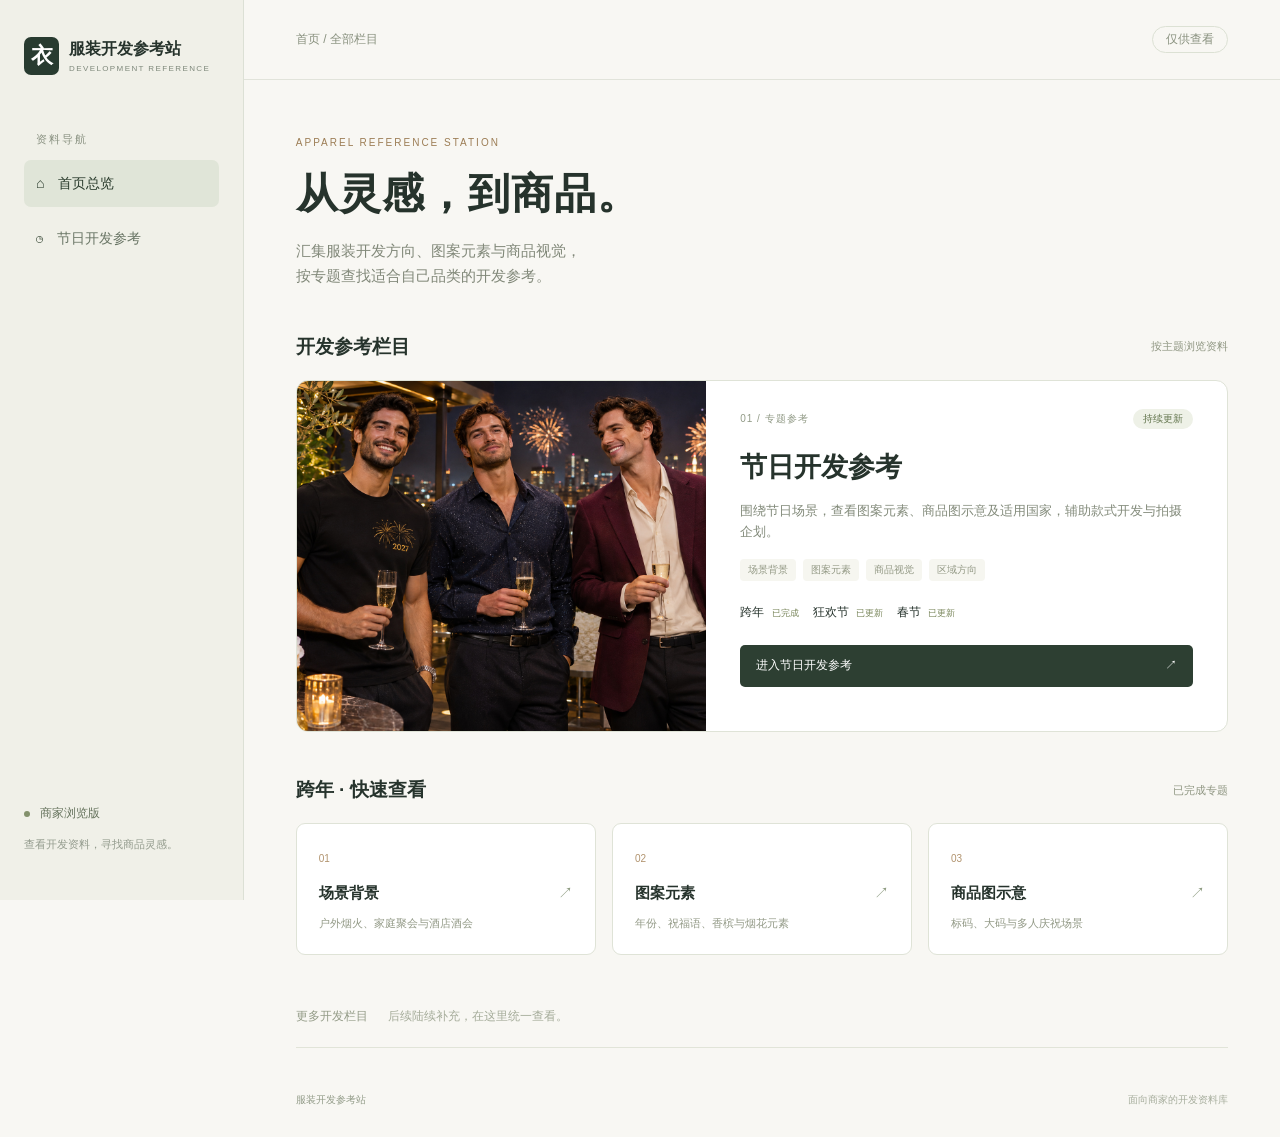
==== commit 682e6ebe: "Publish approved Carnival and Lunar New Year galleries" ====
--- a/index.html
+++ b/index.html
@@ -2,5 +2,5 @@
 <html lang="zh-CN"><head><meta charset="utf-8"><meta name="viewport" content="width=device-width,initial-scale=1"><title>服装开发参考站</title><meta name="description" content="面向商家的服装开发资料入口，汇集节日主题、图案元素、商品视觉与场景参考。"><link rel="stylesheet" href="portal.css?v=20261108"><script>if(['newyear','carnival','spring'].includes(location.hash.slice(1)))location.replace('festivals.html'+location.hash);</script></head>
 <body><aside class="sidebar"><a class="brand" href="index.html"><span class="brand-icon">衣</span><span>服装开发参考站<small>DEVELOPMENT REFERENCE</small></span></a><p class="nav-label">资料导航</p><nav aria-label="站点导航"><a href="index.html" aria-current="page"><span>⌂</span> 首页总览</a><a href="festivals.html#newyear"><span>◷</span> 节日开发参考</a></nav><div class="side-note"><span class="dot"></span> 商家浏览版<p>查看开发资料，寻找商品灵感。</p></div></aside>
 <div class="page"><header><span>首页 / 全部栏目</span><span class="readonly">仅供查看</span></header><main><section class="intro"><p class="eyebrow">APPAREL REFERENCE STATION</p><h1>从灵感，到商品。</h1><p>汇集服装开发方向、图案元素与商品视觉，<br class="desktop">按专题查找适合自己品类的开发参考。</p></section>
-<section aria-labelledby="category-title"><div class="section-title"><h2 id="category-title">开发参考栏目</h2><span>按主题浏览资料</span></div><article class="feature"><a class="feature-image" href="festivals.html#newyear" aria-label="查看节日开发参考"><img src="newyear-hero.jpg" alt="跨年庆祝场景中的男装商品开发参考"></a><div class="feature-copy"><div class="meta"><span>01 / 专题参考</span><span class="badge">持续更新</span></div><h2><a href="festivals.html#newyear">节日开发参考</a></h2><p>围绕节日场景，查看图案元素、商品图示意及适用国家，辅助款式开发与拍摄企划。</p><div class="tags"><span>场景背景</span><span>图案元素</span><span>商品视觉</span><span>区域方向</span></div><div class="topics"><a href="festivals.html#newyear">跨年 <em>已完成</em></a><a href="festivals.html#carnival">狂欢节 <em class="muted">待完善</em></a><a href="festivals.html#spring">春节 <em class="muted">待完善</em></a></div><a class="primary" href="festivals.html#newyear">进入节日开发参考 <span>↗</span></a></div></article></section>
+<section aria-labelledby="category-title"><div class="section-title"><h2 id="category-title">开发参考栏目</h2><span>按主题浏览资料</span></div><article class="feature"><a class="feature-image" href="festivals.html#newyear" aria-label="查看节日开发参考"><img src="newyear-hero.jpg" alt="跨年庆祝场景中的男装商品开发参考"></a><div class="feature-copy"><div class="meta"><span>01 / 专题参考</span><span class="badge">持续更新</span></div><h2><a href="festivals.html#newyear">节日开发参考</a></h2><p>围绕节日场景，查看图案元素、商品图示意及适用国家，辅助款式开发与拍摄企划。</p><div class="tags"><span>场景背景</span><span>图案元素</span><span>商品视觉</span><span>区域方向</span></div><div class="topics"><a href="festivals.html#newyear">跨年 <em>已完成</em></a><a href="festivals.html#carnival">狂欢节 <em>已更新</em></a><a href="festivals.html#spring">春节 <em>已更新</em></a></div><a class="primary" href="festivals.html#newyear">进入节日开发参考 <span>↗</span></a></div></article></section>
 <section class="quick" aria-labelledby="quick-title"><div class="section-title"><h2 id="quick-title">跨年 · 快速查看</h2><span>已完成专题</span></div><div class="quick-grid"><a href="gallery.html?festival=newyear&amp;type=backgrounds"><span class="number">01</span><h3>场景背景 <span>↗</span></h3><p>户外烟火、家庭聚会与酒店酒会</p></a><a href="gallery.html?festival=newyear&amp;type=elements"><span class="number">02</span><h3>图案元素 <span>↗</span></h3><p>年份、祝福语、香槟与烟花元素</p></a><a href="gallery.html?festival=newyear&amp;type=products"><span class="number">03</span><h3>商品图示意 <span>↗</span></h3><p>标码、大码与多人庆祝场景</p></a></div></section><div class="more"><span>更多开发栏目</span><p>后续陆续补充，在这里统一查看。</p></div><footer>服装开发参考站 <span>面向商家的开发资料库</span></footer></main></div></body></html>
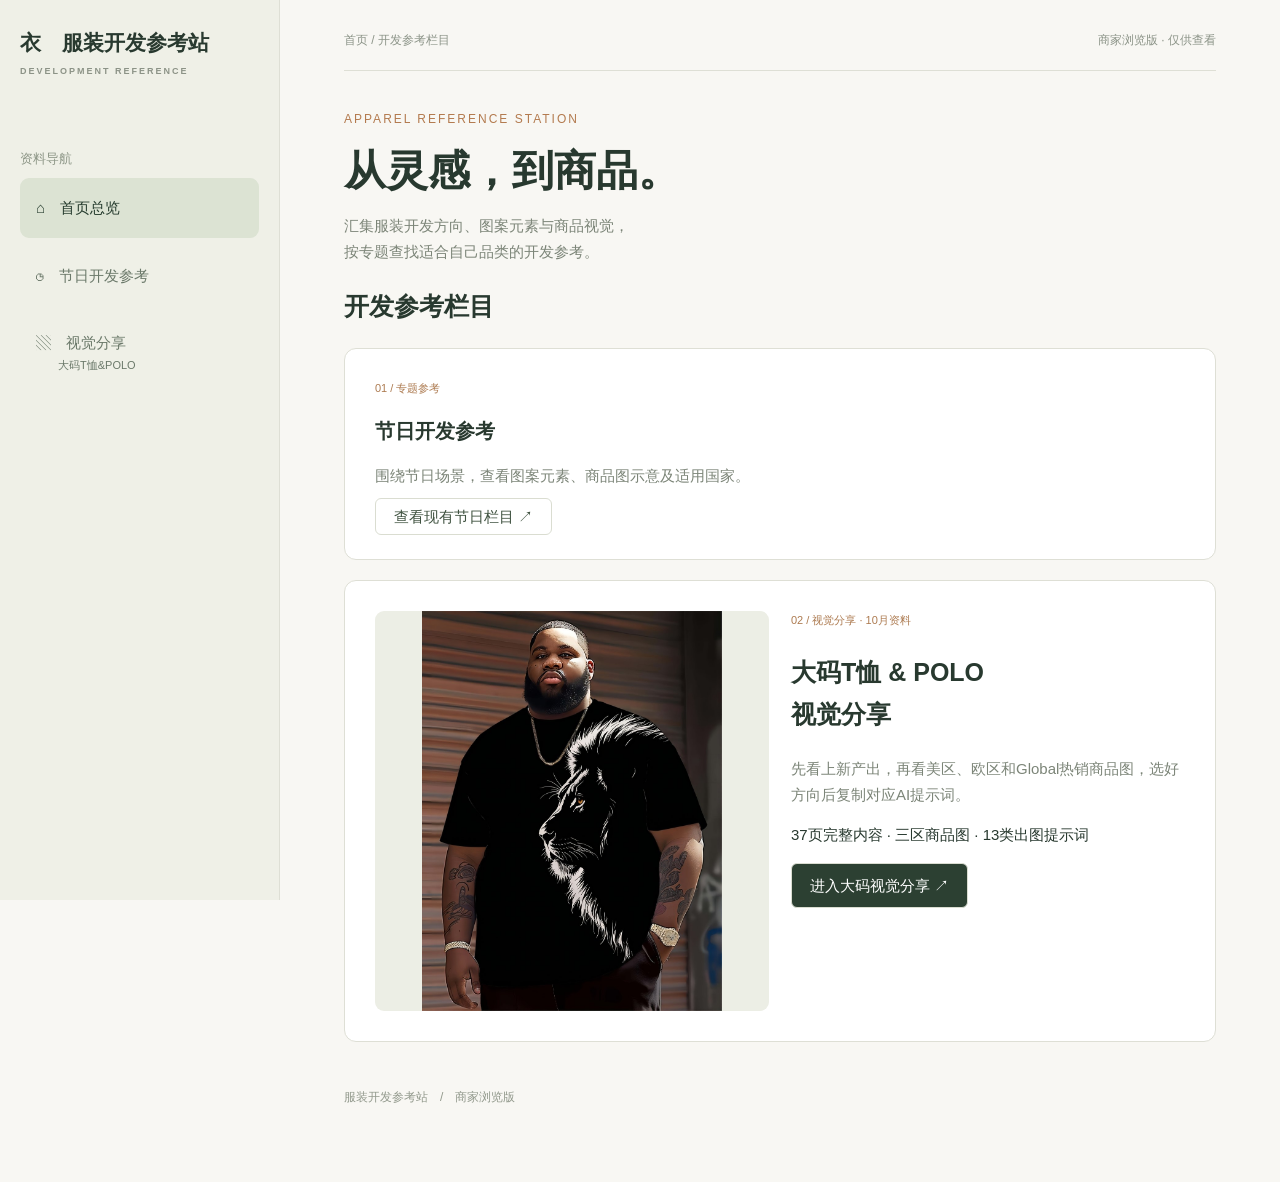
==== commit fc3f5ef6: "发布大码T恤与POLO视觉分享及商品图AI指令 新增三区经典与新晋商品图分类、标码可参考视觉和流程化AI指令；节日商品图增加逐图AI指令与复制按钮；保留现有节日资料与图片。" ====
--- a/index.html
+++ b/index.html
@@ -1,6 +1,2 @@
-<!doctype html>
-<html lang="zh-CN"><head><meta charset="utf-8"><meta name="viewport" content="width=device-width,initial-scale=1"><title>服装开发参考站</title><meta name="description" content="面向商家的服装开发资料入口，汇集节日主题、图案元素、商品视觉与场景参考。"><link rel="stylesheet" href="portal.css?v=20261108"><script>if(['newyear','carnival','spring'].includes(location.hash.slice(1)))location.replace('festivals.html'+location.hash);</script></head>
-<body><aside class="sidebar"><a class="brand" href="index.html"><span class="brand-icon">衣</span><span>服装开发参考站<small>DEVELOPMENT REFERENCE</small></span></a><p class="nav-label">资料导航</p><nav aria-label="站点导航"><a href="index.html" aria-current="page"><span>⌂</span> 首页总览</a><a href="festivals.html#newyear"><span>◷</span> 节日开发参考</a></nav><div class="side-note"><span class="dot"></span> 商家浏览版<p>查看开发资料，寻找商品灵感。</p></div></aside>
-<div class="page"><header><span>首页 / 全部栏目</span><span class="readonly">仅供查看</span></header><main><section class="intro"><p class="eyebrow">APPAREL REFERENCE STATION</p><h1>从灵感，到商品。</h1><p>汇集服装开发方向、图案元素与商品视觉，<br class="desktop">按专题查找适合自己品类的开发参考。</p></section>
-<section aria-labelledby="category-title"><div class="section-title"><h2 id="category-title">开发参考栏目</h2><span>按主题浏览资料</span></div><article class="feature"><a class="feature-image" href="festivals.html#newyear" aria-label="查看节日开发参考"><img src="newyear-hero.jpg" alt="跨年庆祝场景中的男装商品开发参考"></a><div class="feature-copy"><div class="meta"><span>01 / 专题参考</span><span class="badge">持续更新</span></div><h2><a href="festivals.html#newyear">节日开发参考</a></h2><p>围绕节日场景，查看图案元素、商品图示意及适用国家，辅助款式开发与拍摄企划。</p><div class="tags"><span>场景背景</span><span>图案元素</span><span>商品视觉</span><span>区域方向</span></div><div class="topics"><a href="festivals.html#newyear">跨年 <em>已完成</em></a><a href="festivals.html#carnival">狂欢节 <em>已更新</em></a><a href="festivals.html#spring">春节 <em>已更新</em></a></div><a class="primary" href="festivals.html#newyear">进入节日开发参考 <span>↗</span></a></div></article></section>
-<section class="quick" aria-labelledby="quick-title"><div class="section-title"><h2 id="quick-title">跨年 · 快速查看</h2><span>已完成专题</span></div><div class="quick-grid"><a href="gallery.html?festival=newyear&amp;type=backgrounds"><span class="number">01</span><h3>场景背景 <span>↗</span></h3><p>户外烟火、家庭聚会与酒店酒会</p></a><a href="gallery.html?festival=newyear&amp;type=elements"><span class="number">02</span><h3>图案元素 <span>↗</span></h3><p>年份、祝福语、香槟与烟花元素</p></a><a href="gallery.html?festival=newyear&amp;type=products"><span class="number">03</span><h3>商品图示意 <span>↗</span></h3><p>标码、大码与多人庆祝场景</p></a></div></section><div class="more"><span>更多开发栏目</span><p>后续陆续补充，在这里统一查看。</p></div><footer>服装开发参考站 <span>面向商家的开发资料库</span></footer></main></div></body></html>+<!doctype html><html lang="zh-CN"><meta charset="utf-8"><meta name="viewport" content="width=device-width,initial-scale=1"><title>服装开发参考站</title><style>*{box-sizing:border-box}body{margin:0;background:#f8f7f3;color:#28392f;font:15px/1.7 "Microsoft Yahei",sans-serif}aside{position:fixed;width:280px;inset:0 auto 0 0;background:#eff0e7;border-right:1px solid #dedfd5;padding:28px 20px}.brand{font-size:21px;font-weight:700;line-height:1.4}.brand small{display:block;font-size:9px;letter-spacing:2px;margin:8px 0 70px;color:#8c9387}a{color:inherit;text-decoration:none}nav a{display:block;padding:17px 16px;margin:8px 0;border-radius:9px;color:#6b796a}nav a.active{background:#dce3d3;color:#263c2e}nav small{display:block;font-size:11px}main{margin-left:280px;padding:30px 5vw;max-width:1800px}.bar{font-size:12px;color:#8c9488;border-bottom:1px solid #dedfd5;padding-bottom:20px;display:flex;justify-content:space-between}.label{color:#b37a4e;font-size:12px;letter-spacing:2px;margin-top:38px}h1{font-size:42px;line-height:1.3;margin:14px 0}h2{font-size:25px}h3{font-size:20px;margin:0 0 14px}.intro{color:#7c8578}.tabs{display:flex;flex-wrap:wrap;gap:9px;margin:30px 0;position:sticky;top:0;z-index:3;background:#f8f7f3;padding:14px 0}button,.pill{font:inherit;cursor:pointer;background:white;border:1px solid #daddd1;padding:9px 18px;border-radius:6px;color:#405341}button.on{background:#2c4032;color:#fff}.card{background:#fff;padding:30px;border:1px solid #dedfd5;border-radius:12px;margin:20px 0}.meta{font-size:11px;color:#ad7b51;margin-bottom:16px}.gallery{display:grid;grid-template-columns:repeat(auto-fit,minmax(190px,1fr));gap:14px;margin:22px 0}.gallery img{width:100%;height:320px;object-fit:contain;background:#f6f6f2;border-radius:6px;cursor:zoom-in}.copy{float:right;font-size:12px;padding:6px 12px}p{white-space:pre-line}table{border-collapse:collapse;width:100%;font-size:13px}td{padding:12px;border:1px solid #e5e6dd;white-space:pre-line}tr:first-child{background:#eef1e8;font-weight:bold}.tablewrap{overflow:auto}.workflow{background:#f2f5ec;border:1px solid #dce4d3;border-radius:9px;padding:20px;margin-bottom:22px;font-size:16px;line-height:1.85}.workflow h4{margin:0 0 10px;font-size:18px}.workflow p{margin:0 0 20px}.workflow p:last-child{margin-bottom:0}.promptpanel summary{font-size:19px;font-weight:600;cursor:pointer}.productlayout{display:grid;grid-template-columns:minmax(0,2fr) minmax(280px,1fr);gap:32px;align-items:start}.productlayout .gallery{grid-template-columns:repeat(3,minmax(0,1fr));margin:0}.productlayout .gallery img{height:290px}.productnotes{font-size:18px;line-height:1.85;background:#f6f7f1;border-radius:9px;padding:24px}.productnotes h4{font-size:19px;margin:0 0 10px}.productnotes p{margin:0 0 24px}.prompttext{font-size:17px;line-height:1.85}.update{font-size:12px;color:#9a795a;margin:15px 0 0}.groupheading{margin:30px 0 16px}.stylerow{margin-bottom:24px}.stylebody{display:grid;grid-template-columns:minmax(180px,32%) 1fr;gap:28px;align-items:start}.styleimg{width:100%;height:340px;object-fit:contain;background:#f6f6f2;cursor:zoom-in}.typegrid{display:grid;grid-template-columns:repeat(auto-fill,minmax(210px,260px));gap:22px}.typecard{display:block;border:1px solid #dedfd5;border-radius:12px;overflow:hidden;background:#fff}.typecard:hover{border-color:#83967c;box-shadow:0 6px 20px #263c2e12}.typecard img{display:block;width:100%;height:330px;object-fit:contain;background:#f8f8f5}.typecopy{padding:24px}.typecopy span{font-size:13px;color:#7d8a73}.typeplaceholder{height:180px;display:grid;place-items:center;background:#e6ecdd;font-size:30px;color:#51654b}.homegrid{display:grid;grid-template-columns:1fr 1fr;gap:22px}.heroimg{width:100%;height:400px;object-fit:contain;background:#eceee5;border-radius:9px}.homegrid .card{margin:0}.step{color:#8d9687;font-size:13px}.note{padding:12px 16px;background:#eaf0e3;border-radius:6px;font-size:13px}.hidden{display:none!important}dialog{border:0;padding:18px;border-radius:10px;max-width:95vw;max-height:95vh}dialog::backdrop{background:#000b}dialog img{max-width:88vw;max-height:83vh}footer{margin:45px 0;color:#92998c;font-size:12px}@media(max-width:850px){.productlayout{grid-template-columns:1fr}.productlayout .gallery{grid-template-columns:repeat(2,minmax(0,1fr))}.productlayout .gallery img{height:240px}.stylebody{grid-template-columns:1fr}.styleimg{height:300px}aside{position:relative;width:100%;padding:18px}.brand small{margin-bottom:14px}nav{display:flex;gap:5px;flex-wrap:wrap}nav a{padding:9px;font-size:13px}main{margin:0;padding:20px}.homegrid{grid-template-columns:1fr}h1{font-size:29px}.card{padding:19px}.gallery{grid-template-columns:repeat(2,minmax(0,1fr))}.gallery img{height:240px}}</style><aside><div class="brand">衣　服装开发参考站<small>DEVELOPMENT REFERENCE</small></div><div class="step">资料导航</div><nav><a href="#home" class="active" data-page="home" onclick="home()">⌂　首页总览</a><a data-page="festivals" href="#festivals" onclick="showFestivals();return false;">◷　节日开发参考</a><a href="#visual" data-page="detail" onclick="content('overview')">▧　视觉分享<small>　　大码T恤&amp;POLO</small></a></nav></aside><main><div class="bar"><span>首页 / 开发参考栏目</span><span>商家浏览版 · 仅供查看</span></div><section id="festivals" class="hidden"><iframe title="节日开发参考" id="festivalframe" style="width:100%;height:calc(100vh - 120px);border:0;background:#f8f7f3" srcdoc="&lt;!DOCTYPE html&gt;&lt;html lang=&quot;zh-CN&quot;&gt;&lt;head&gt;&lt;base href=&quot;https://coral0204.github.io/wear-service-station/&quot;&gt;&lt;meta charset=&quot;utf-8&quot;&gt;&lt;meta name=&quot;viewport&quot; content=&quot;width=device-width,initial-scale=1&quot;&gt;&lt;title&gt;节日开发参考 · 服装开发参考站&lt;/title&gt;&lt;meta name=&quot;description&quot; content=&quot;跨年、春节与狂欢节男装开发参考&quot;&gt;&lt;link rel=&quot;stylesheet&quot; href=&quot;style.css&quot;&gt;&lt;style&gt;body&gt;header{display:none!important}body&gt;main{max-width:none;margin:0;padding:16px 8px}.opening{margin-top:10px}&lt;/style&gt;&lt;/head&gt;&lt;body&gt;&lt;header&gt;&lt;a href=&quot;#newyear&quot; class=&quot;brand&quot;&gt;&lt;span&gt;衣&lt;/span&gt; 服装开发参考站&lt;/a&gt;&lt;a href=&quot;index.html&quot; style=&quot;color:inherit;text-decoration:none;font-size:13px&quot;&gt;← 返回参考站首页&lt;/a&gt;&lt;button onclick=&quot;window.print()&quot; class=&quot;print&quot;&gt;打印 / 保存 PDF ↗&lt;/button&gt;&lt;/header&gt;&lt;main&gt;&lt;div class=&quot;opening&quot;&gt;&lt;div&gt;&lt;p class=&quot;eyebrow&quot;&gt;服装开发参考站 / 节日开发参考&lt;/p&gt;&lt;h1&gt;下一场节日，&lt;br&gt;从这里开始开发。&lt;/h1&gt;&lt;/div&gt;&lt;p&gt;长短袖T恤 · 衬衫 · 西装&lt;br&gt;把节日元素，变成可落地的商品方向。&lt;/p&gt;&lt;/div&gt;&lt;p style=&quot;color:#7e8775;font-size:13px&quot;&gt;跨年、狂欢节、春节开发参考已更新&lt;/p&gt;&lt;nav aria-label=&quot;节日页签&quot; role=&quot;tablist&quot; id=&quot;tabs&quot;&gt;&lt;/nav&gt;&lt;div id=&quot;content&quot;&gt;&lt;/div&gt;&lt;footer&gt;2027 节日男装开发参考 · 第一版 &lt;span&gt;基于跨年、春节、狂欢节三份PPT整理&lt;/span&gt;&lt;/footer&gt;&lt;/main&gt;&lt;dialog id=&quot;viewer&quot;&gt;&lt;button aria-label=&quot;关闭大图&quot; onclick=&quot;this.parentElement.close()&quot;&gt;关闭 ×&lt;/button&gt;&lt;img alt=&quot;参考图放大&quot;&gt;&lt;p&gt;原创元素示意，实际印花与工艺效果以打样为准。&lt;/p&gt;&lt;/dialog&gt;&lt;script src=&quot;data.js?v=confirmed-20261109&quot;&gt;&lt;/script&gt;&lt;script src=&quot;app.js&quot;&gt;&lt;/script&gt;&lt;script&gt;document.addEventListener(&#x27;click&#x27;,e=&gt;{const a=e.target.closest(&#x27;a&#x27;);if(!a)return;const h=a.getAttribute(&#x27;href&#x27;);if(h&amp;&amp;h.startsWith(&#x27;#&#x27;)&amp;&amp;!e.defaultPrevented){e.preventDefault();const t=document.getElementById(h.slice(1));if(t)t.scrollIntoView({behavior:&#x27;smooth&#x27;});else location.hash=h;}if(h&amp;&amp;h.startsWith(&#x27;gallery.html&#x27;)){e.preventDefault();parent.postMessage({kind:&#x27;festivalGallery&#x27;,href:h},&#x27;*&#x27;);}});&lt;/script&gt;&lt;/body&gt;&lt;/html&gt;
+"></iframe></section><section id="home"><div class="label">APPAREL REFERENCE STATION</div><h1>从灵感，到商品。</h1><p class="intro">汇集服装开发方向、图案元素与商品视觉，<br>按专题查找适合自己品类的开发参考。</p><h2>开发参考栏目</h2><div class="card"><div class="meta">01 / 专题参考</div><h3>节日开发参考</h3><p class="intro">围绕节日场景，查看图案元素、商品图示意及适用国家。</p><a class="pill" href="#festivals" onclick="showFestivals();return false;">查看现有节日栏目 ↗</a></div><div class="homegrid card"><img class="heroimg" src="[data-uri]" alt="PPT封面参考图"><div><div class="meta">02 / 视觉分享 · 10月资料</div><h2>大码T恤 & POLO<br>视觉分享</h2><p class="intro">先看上新产出，再看美区、欧区和Global热销商品图，选好方向后复制对应AI提示词。</p><p>37页完整内容 · 三区商品图 · 13类出图提示词</p><button class="on" onclick="content('overview')">进入大码视觉分享 ↗</button></div></div></section><section id="detail" class="hidden"><div class="label">PLUS SIZE / VISUAL GUIDE</div><h1>视觉分享－大码T恤&POLO</h1><p class="intro">做什么款？商品图怎么做？按目标区域查看样图，再复制适合自己商品的提示词。</p><div class="tabs" id="tabs"></div><div id="cards"></div></section><footer>服装开发参考站　/　商家浏览版</footer></main><dialog id="zoom" onclick="this.close()"><img id="zoomimg"><div>点击任意位置关闭</div></dialog><dialog id="copydialog"><p>请复制以下内容</p><textarea id="copytext" style="width:75vw;height:50vh"></textarea><button onclick="this.parentElement.close()">关闭</button></dialog><script>const D=[{"n": 1, "texts": ["10月大码 T恤 / POLO", "大码T恤 / POLO\n做什么款？商品图怎么做？", "美区     欧区     Global", "先看大码上新产出，再看三区热销图，最后确定自己的开发和出图方案"], "tables": [], "imgs": []}, {"n": 2, "texts": ["这次分享讲清楚4件事", "大码T恤 / POLO", "看完后，知道自己该做什么", "01", "为什么现在值得做大码T恤？", "10月每上新1个款，大码T恤产出约为标码的1.20倍", "大码什么款在卖？图长什么样？", "重点看美区、欧区、Global的经典款和新晋高产出款", "03", "选好参考图后，自己的图怎么做？", "找到对应商品信息，上传自家商品图，复制AI提示词", "04", "除了现有热销款，还能补什么？", "参考标码，找大码样本中相对少见的款式和拍法"], "tables": [], "imgs": []}, {"n": 3, "texts": ["01", "第一部分　上新产出", "为什么值得做\n大码T恤？", "先看同样上新1个款，\n大码和标码的产出区别"], "tables": [], "imgs": ["[data-uri]